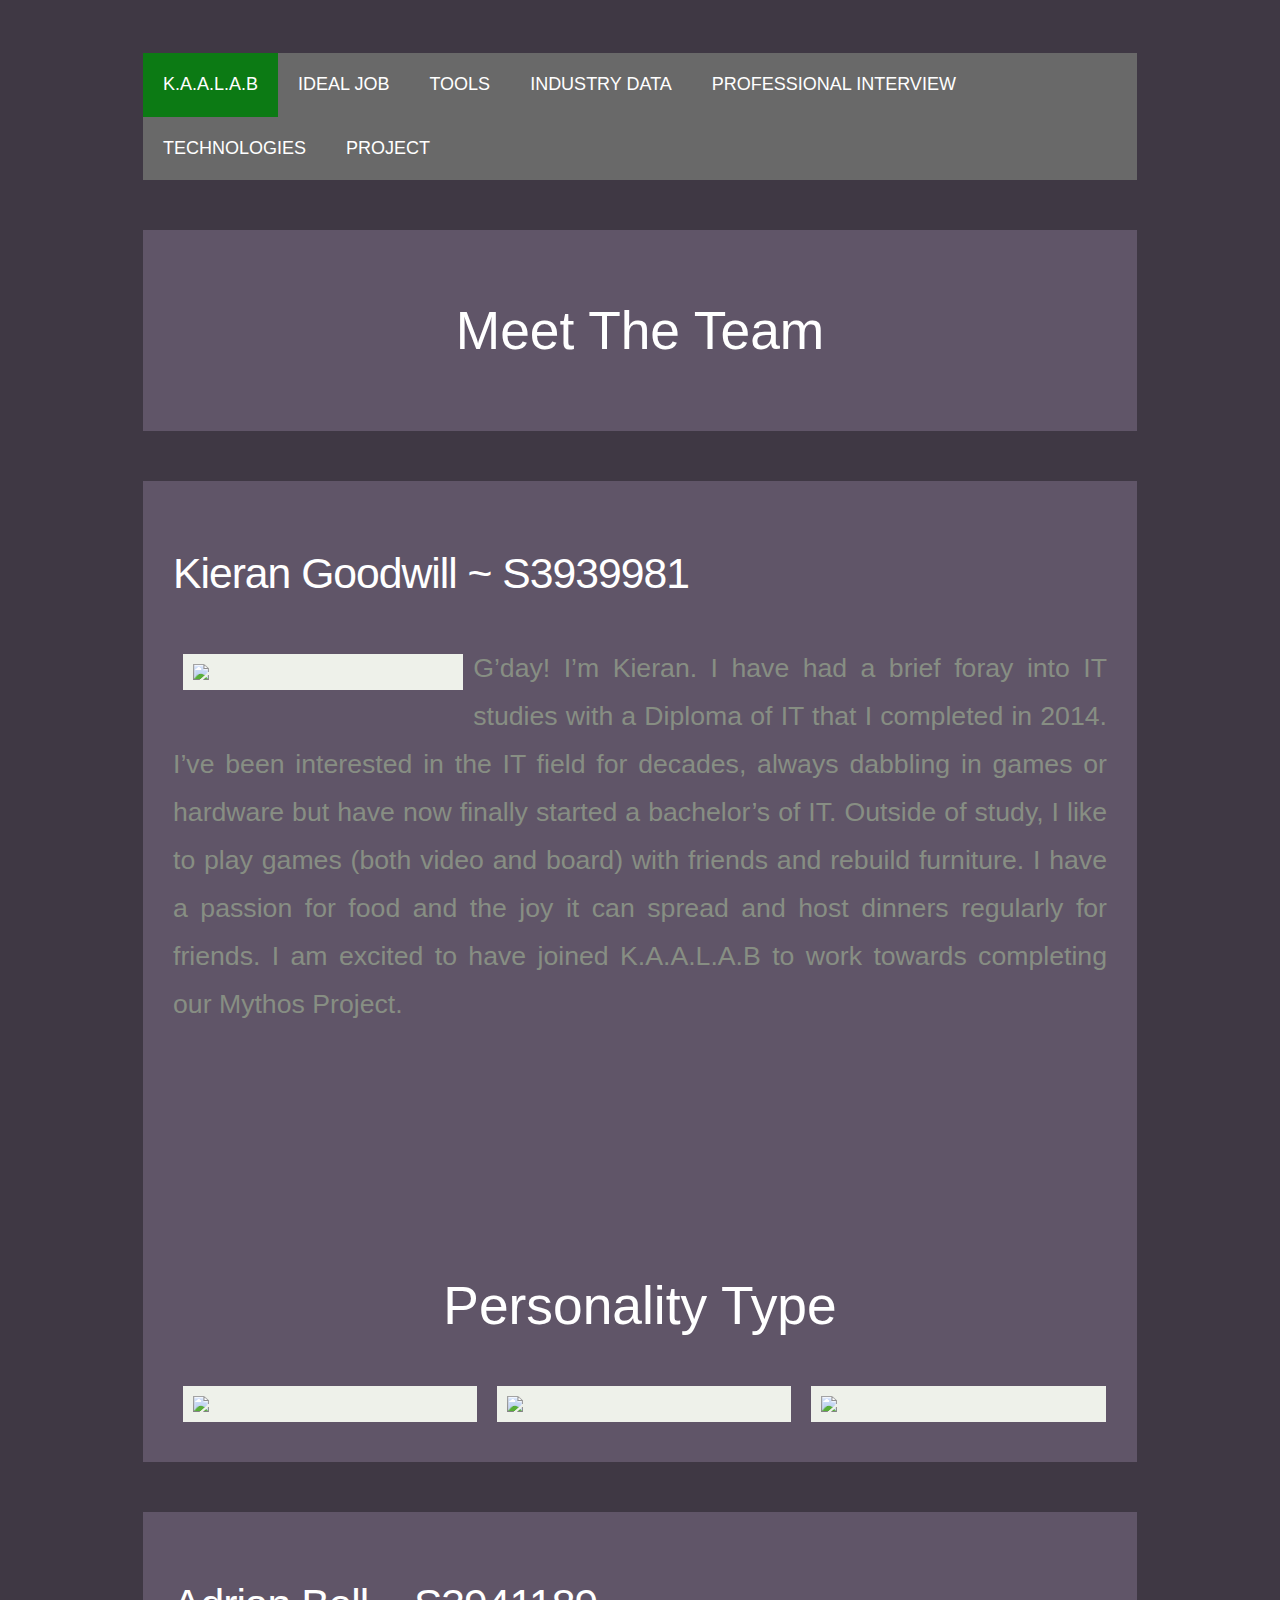
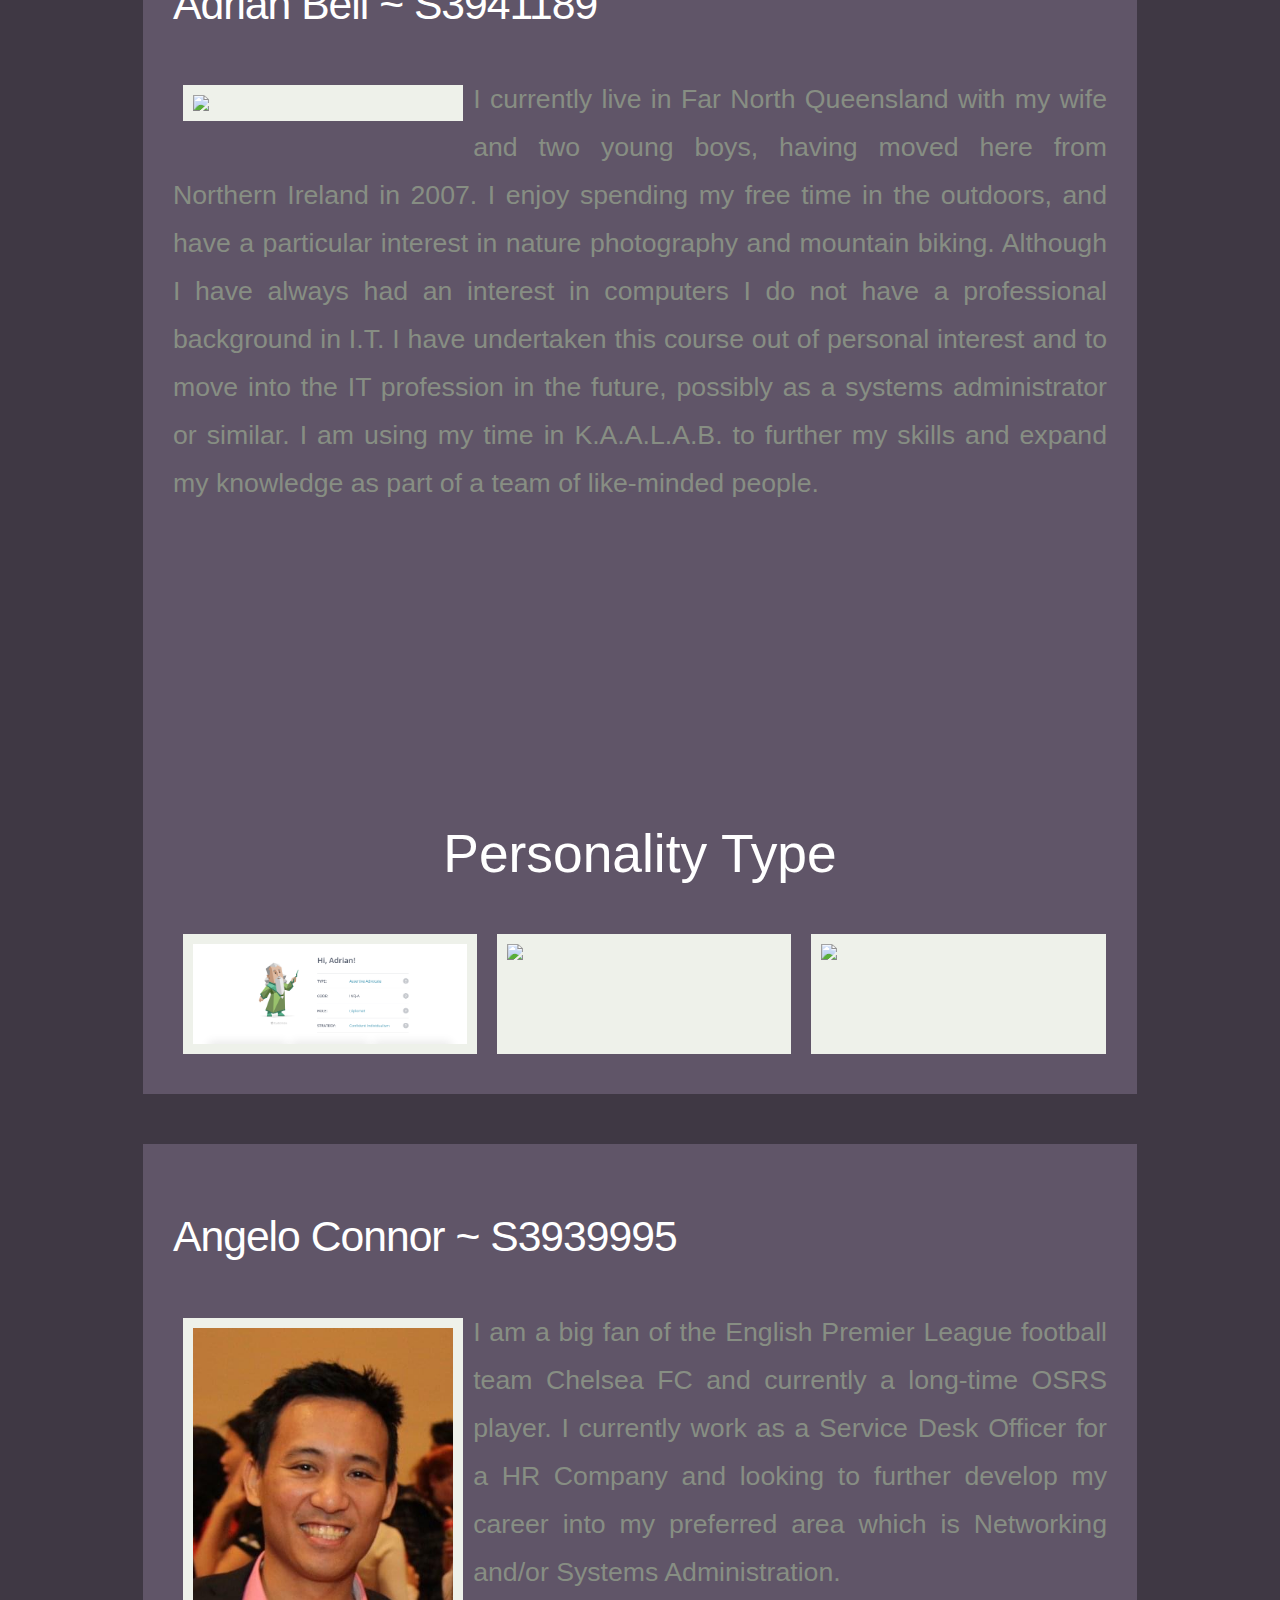
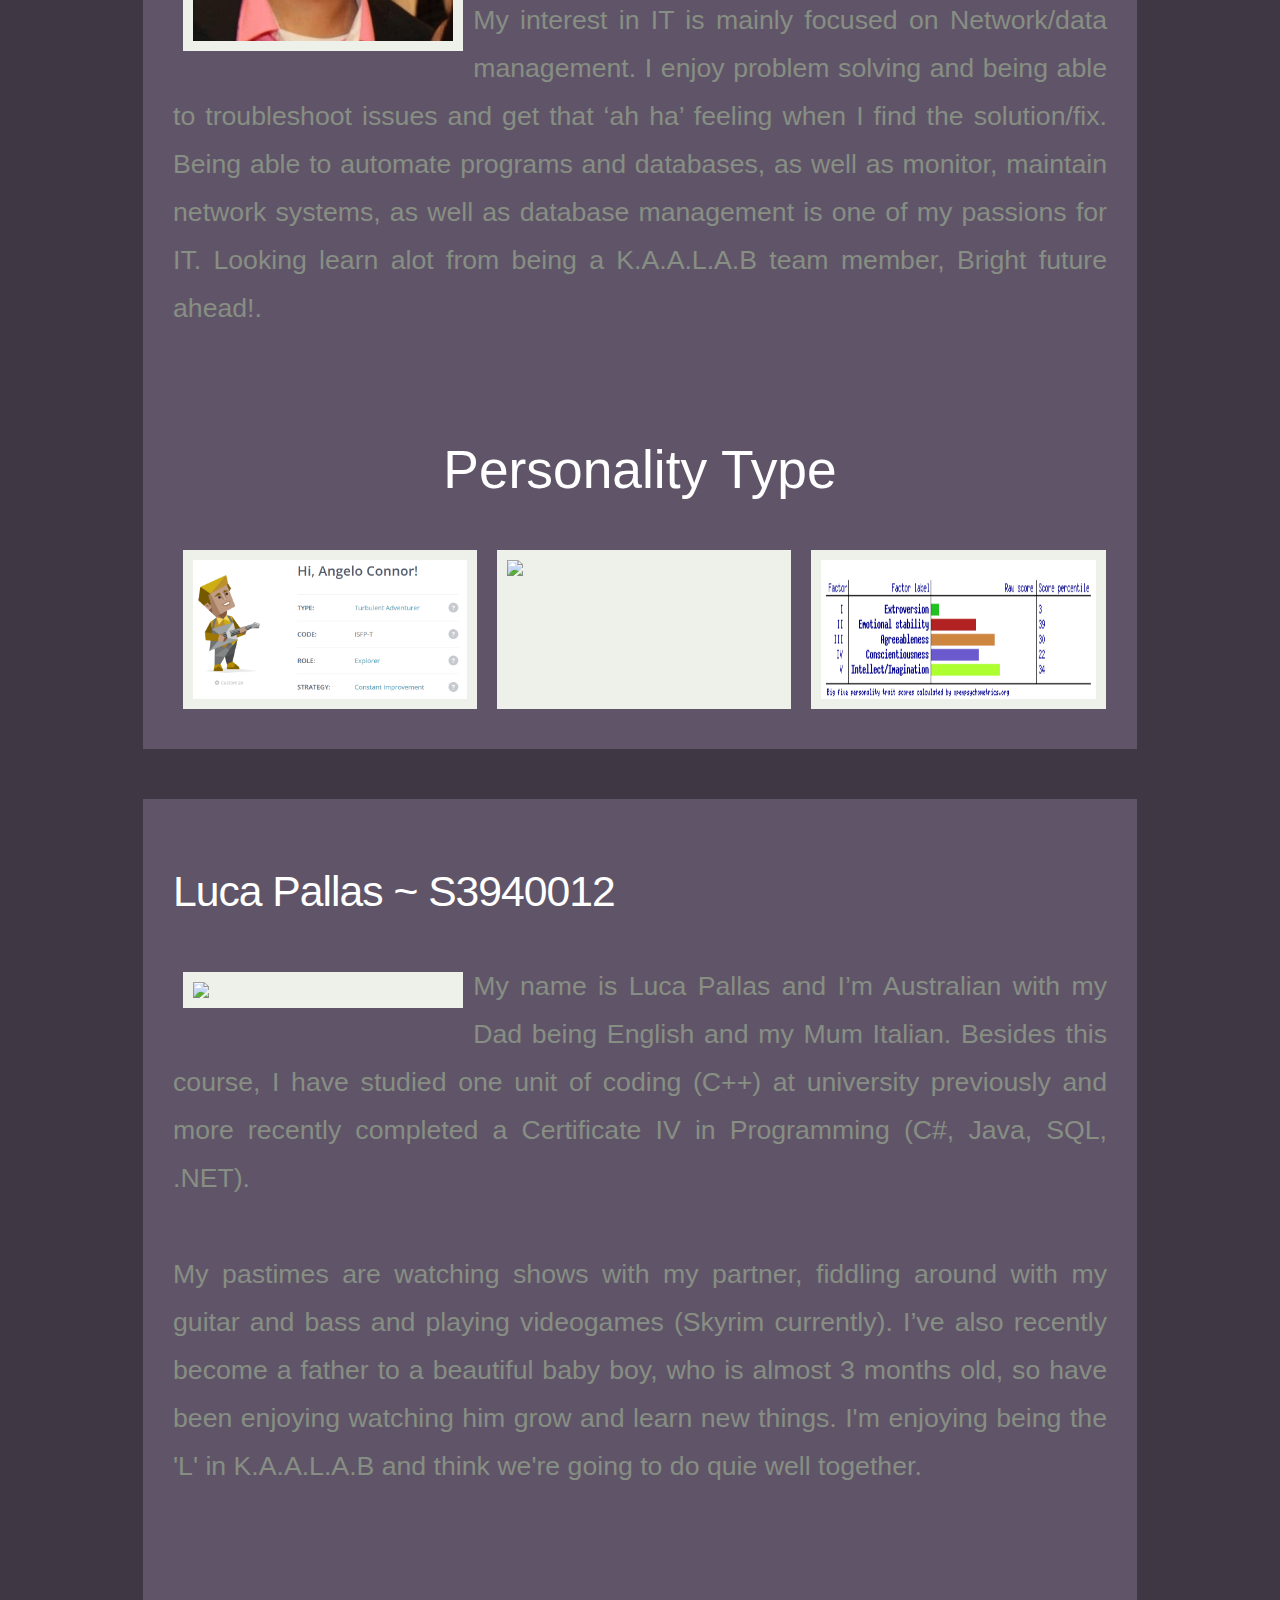
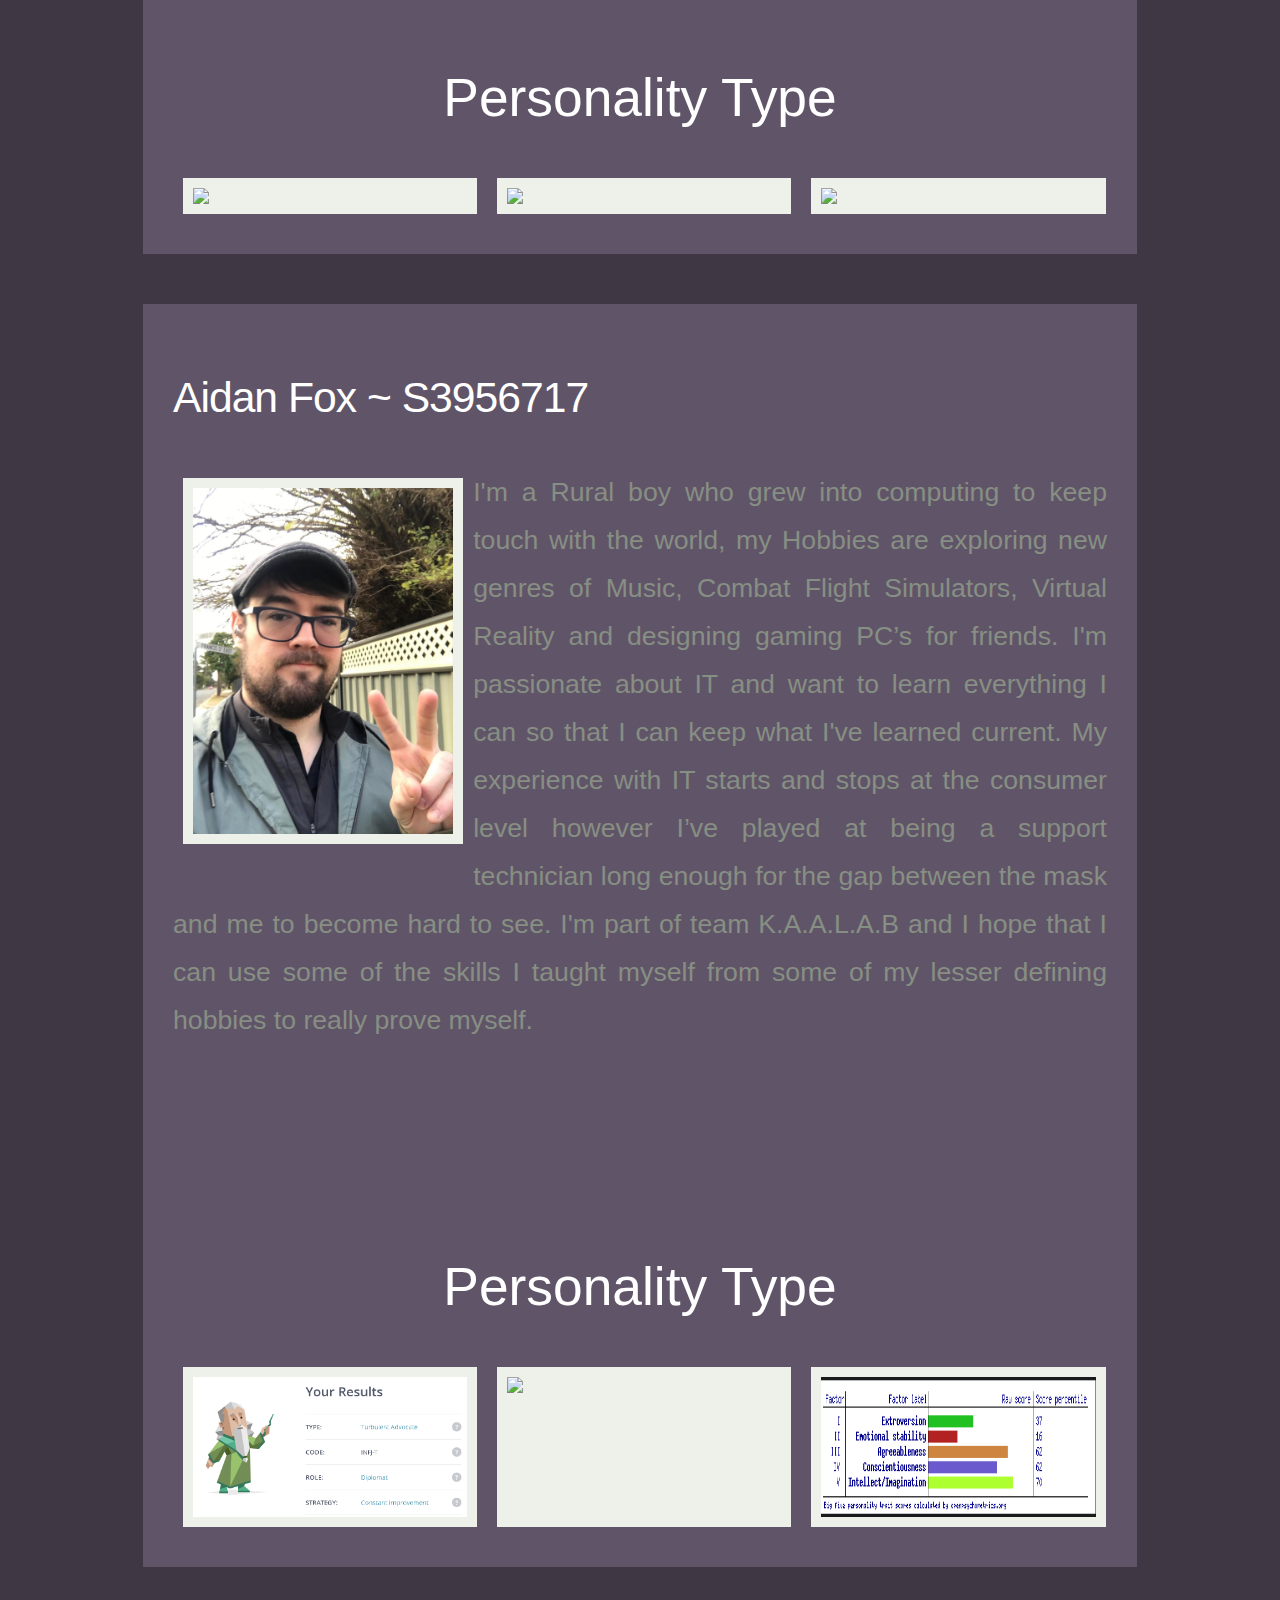
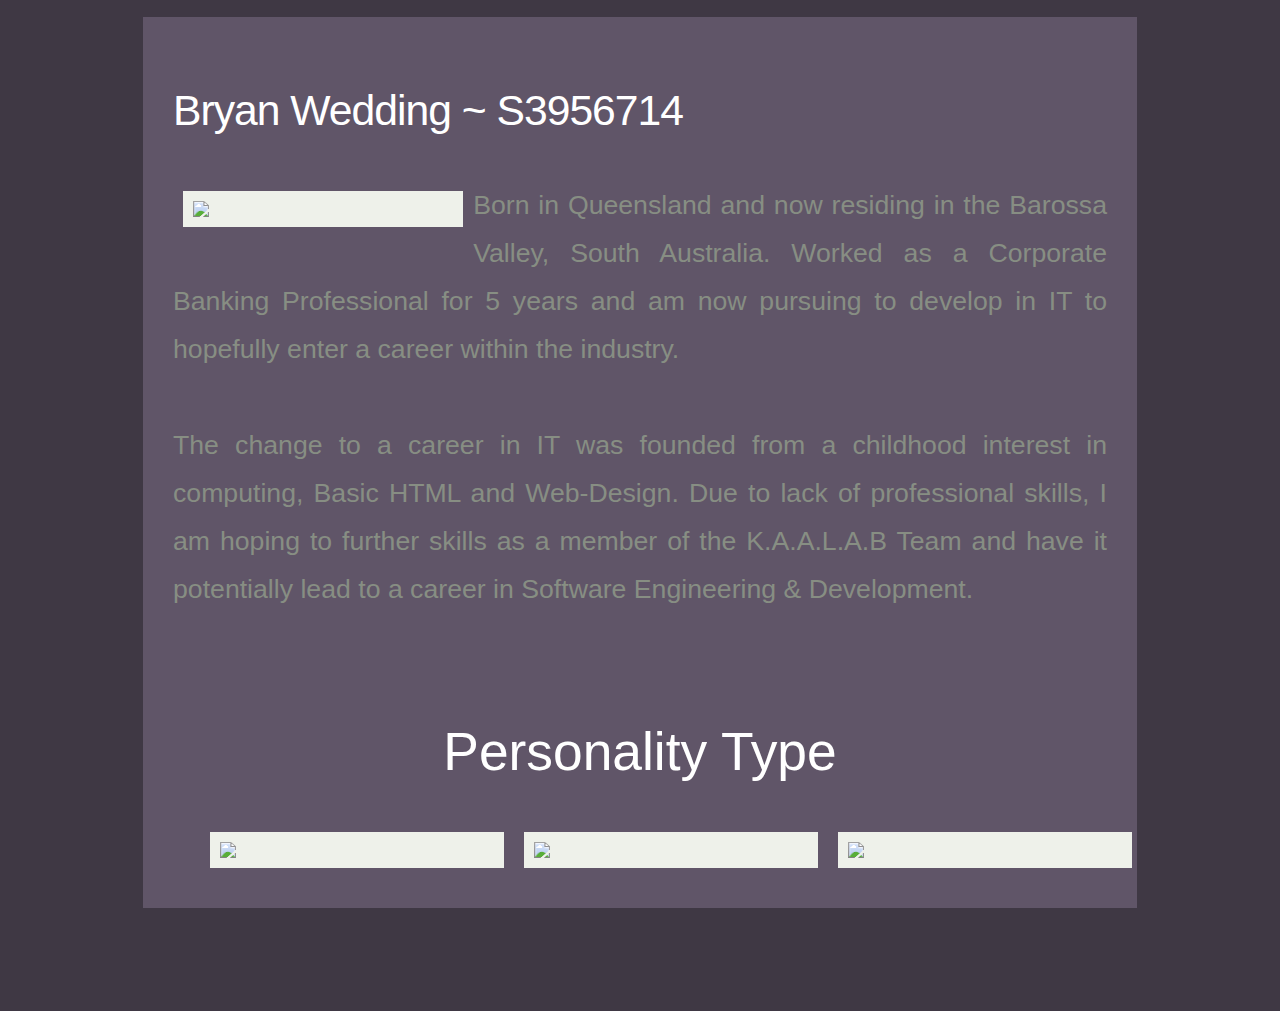
==== index.html @ 5cfe426a "Merge branch 'main' of https://github.com/S3939981/Assignment2" ====
<!doctype html>

<html lang="en">
<head>
  <meta name="viewport" content="width=device-width, initial-scale=1">
  <meta charset="utf-8">

  <title>K.A.A.L.A.B</title>

  <script src="assets/css/navscript.js"></script>

  <link rel="stylesheet" href="assets/css/styles.css">
  <link rel="stylesheet" href="https://cdnjs.cloudflare.com/ajax/libs/font-awesome/4.7.0/css/font-awesome.min.css">

</head>

<body>

  <div class="navBar" id="topNavBar">
    <a class="active" href="index.html">K.A.A.L.A.B</a>
    <a href="ideal.html">IDEAL JOB</a>
    <a href="tools.html">TOOLS</a>
    <a href="industry.html">INDUSTRY DATA</a>
    <a href="interview.html">PROFESSIONAL INTERVIEW</a>
    <a href="technologies.html">TECHNOLOGIES</a>
    <a href="project.html">PROJECT</a>
    <a href="javascript:void(0);" class="icon" onclick="reduceMenu()">
      <i class="fa fa-bars"></i>
    </a>
  </div>
<div>
<article style="margin-bottom:50px; margin-top:50px">
<h1>Meet The Team</h1>
</article>
</div>

<div>
<article>
<h2>Kieran Goodwill ~ S3939981</h2>
<img src="assets\images\KGoodwill.jpg">
<p>
G’day! I’m Kieran. I have had a brief foray into IT studies with a Diploma of IT that I completed in 2014. I’ve been interested in the IT field for decades, always dabbling in games or hardware but have now finally started a bachelor’s of IT. Outside of study, I like to play games (both video and board) with friends and rebuild furniture. I have a passion for food and the joy it can spread and host dinners regularly for friends. I am excited to have joined K.A.A.L.A.B to work towards completing our Mythos Project.
</p>
<br>
<br>
<br>
<br>
<br>
<div>
<h1>Personality Type</h1>

<div class="image_display">
<img src="assets\images\kieran_myer_briggs.png">
<img src="assets\images\kieran_learning_style.png">
<img src="assets\images\kieran_big_5.png">
</div>
<div>
</article>

<article>
  <div>
<h2>Adrian Bell ~ S3941189</h2>
<img src="assets/images/adrian.jpg">
<p>
  I currently live in Far North Queensland with my wife and two young boys, having moved here from Northern Ireland in 2007.  I enjoy spending my free time in the outdoors, and have a particular interest in nature photography and mountain biking.  Although I have always had an interest in computers I do not have a professional background in I.T.  I have undertaken this course out of personal interest and to move into the IT profession in the future, possibly as a systems administrator or similar.  I am using my time in K.A.A.L.A.B. to further my skills and expand my knowledge as part of a team of like-minded people.
</p>
</div>
<br>
<br>
<br>
<br>
<br>
<br>
<br>
<h1>Personality Type</h1>
<div class="image_display">
<img src="assets/images/adrianmyersbriggs.png">
<img src="assets\images\adrian_learning_style.png">
<img src="assets\images\adrian_big_5.png">
</div>

<! All three test results give a consistent summary of my strengths within a team.  I am hard-working, responsible and goal oriented.  I feel that this will be an asset to the team, as I can take ownership of tasks and be relied upon to do my best and follow through on what I have committed to.  I am confident in my abilities and willing to give things a go.  I learn best when I am doing something, so I can think on my feet and learn new skills as I work towards completing tasks.
>
</article>

<div>
<article>
  <h2>Angelo Connor ~ S3939995</h2>
  <img src="assets\images\AC Pic.png">
  <p>
    I am a big fan of the English Premier League football team Chelsea FC and currently a long-time OSRS player. I currently work as a Service Desk Officer for a HR Company and looking to further develop my career into my preferred area which is Networking and/or Systems Administration.<br>My interest in IT is mainly focused on Network/data management. I enjoy problem solving and being able to troubleshoot issues and get that ‘ah ha’ feeling when I find the solution/fix.
    Being able to automate programs and databases, as well as monitor, maintain network systems, as well as database management is one of my passions for IT. Looking learn alot from being a K.A.A.L.A.B team member, Bright future ahead!.
</p>
<br>
  <h1>Personality Type</h1>

<div class="image_display">
<img src="assets\images\ACExplorer.png">
<img src="assets\images\industry\Learning Style.png">
<img src="assets\images\OSPPAC.png">
</div>
</div>
</article>


  <div>
  <article>
  <h2>Luca Pallas ~ S3940012</h2>
  <img src="assets\images\luca_pallas.png">
  <p>
    My name is Luca Pallas and I’m Australian with my Dad being English and my Mum Italian. Besides this course, I have studied one unit of coding (C++) at university previously and more recently completed a Certificate IV in Programming (C#, Java, SQL, .NET).<br><br> My pastimes are watching shows with my partner, fiddling around with my guitar and bass and playing videogames (Skyrim currently). I’ve also recently become a father to a beautiful baby boy, who is almost 3 months old, so have been enjoying watching him grow and learn new things. I'm enjoying being the 'L' in K.A.A.L.A.B and think we're going to do quie well together.
  </p>
  <br>
  <br>
  <br>
  <h1>Personality Type</h1>

<div class="image_display">
<img src="assets\images\luca_myer_briggs.png">
<img src="assets\images\luca_learning_style.png">
<img src="assets\images\luca_big_5.png">
<div>

</article>
  <article>

  <h2>Aidan Fox ~ S3956717</h2>
  <img id=img src="assets/images/aidan.jpg">
  <p>
    I'm a Rural boy who grew into computing to keep touch with the world, my Hobbies are exploring new genres of Music, Combat Flight Simulators, Virtual Reality and designing gaming PC’s for friends. I'm passionate about IT and want to learn everything I can so that I can keep what I've learned current. My experience with IT starts and stops at the consumer level however I’ve played at being a support technician long enough for the gap between the mask and me to become hard to see. I'm part of team K.A.A.L.A.B and I hope that I can use some of the skills I taught myself from some of my lesser defining hobbies to really prove myself.
  </p>
  <br>
  <br>
  <br>
  <br>
  <h1>Personality Type</h1>
    <div class="image_display">
    <img src="assets/images/aidanAdvocate.png">
    <img src="assets/images/aidan_learning_style.png">
    <img src="assets/images/aidanBig5.png">
    </div>
</article>

<article>
<h2>Bryan Wedding ~ S3956714</h2>
<img src="assets/images/bryan1.jpg">
<p>
  Born in Queensland and now residing in the Barossa Valley, South Australia. Worked as a Corporate Banking Professional for 5 years and am now pursuing to develop in IT to hopefully enter a career within the industry.<br><br>

  The change to a career in IT was founded from a childhood interest in computing, Basic HTML and Web-Design. Due to lack of professional skills, I am hoping to further skills as a member of the K.A.A.L.A.B Team and have it potentially lead to a career in Software Engineering & Development.
</p>
  <br>
  <h1>Personality Type</h1>
<div class="image_display"> 
  <img src="assets/images/bryanmyers.jpg">
  <img src="assets/images/bryanlearningstyle.jpg">
  <img src="assets/images/bryan_big_5.png">
</div>
</article>

</article>
</div>
</body>
</html>
---- assets/css/styles.css ----
html, body, div, h1, h2, h3, p, {

	font-size: 100%;
	width: 200px;
	font: inherit;
}

body {
	margin-top: 3%;
	margin-bottom: 3%;
	margin-right: 10%;
	margin-left: 10%;
	padding: 15px;
	line-height: 1.3;
}

body {
text-size-adjust: none;
}

html {
		box-sizing: border-box;
	}

	*, *:before, *:after {
		box-sizing: inherit;
	}

body {
		font-size: 20pt;
		font-family: sans-serif;
		background-color: #3f3844;
		font-family: 'Ubuntu Condensed', sans-serif;
		color: #878e83;
	}

h1, h2, h3, h4 {
		color: #FFFF;
		font-weight: normal;
	}

h1 {
		font-size: 2em;
		text-align: center;
	}

h2 {
		font-size: 1.6em;
		letter-spacing: -1px;
		margin-bottom: 1em;
		align: right;
	}

p {
		margin-bottom: 1.25em;
		line-height: 1.8em;
		text-align: justify;
	}

article {
	  float: center;
	  padding: 30px;
	  width: 100%;
	  background-color: #605568;
		margin-bottom:50px;
	}

aside {
	float: right;

	width: 40%;
	background-color: #696969;
	margin-bottom:50px;
	margin-right:50px;
}

div.image_display {
	        display: flex;
					align-content: left;
	        flex-flow: row;
					width: 105%;
					height: auto;
	    }

div.image_display_wide {
		        display: flex;
						align-content: center;
		        flex-flow: row;
						height: auto;
				    }

div.industry_align {
				        display: flex;
								align-content: center;
				        flex-flow: row;
								height: auto;
				    }
.clear{
		clear:both;
	}

.wide_table{
	width:100%
}

img {
	  float: left;
	  width: 30%;
		height: auto;
	  background: #eef1ea;
	  padding: 10px;
		margin:10px;
	}

	table {
		  float: left;
			width:40%;
		  background: #eef1ea;
		  padding: 10px;
			margin:10px;
			border:10px solid #ddd;
			caption-side:bottom;
		}

table, th, td {
	border-bottom:1px solid black;
	border-collapse:collapse;
	table-layout: fixed;
	text-align:center;
	table-layout:fixed;
	font-size:70%;
	color:black;
	overflow-x:hidden;
	}



	th{
	background-color:#0C7A14;
	padding:15px
	}

tr:hover {
	background-color: #878e83;
	}

	tr:nth-child(odd){
			background-color:#ddd;
	}

	td{
		padding:10px;
	}

/*Navigation Bar*/

	.navBar {
	  overflow: hidden;
	  background-color: #696969;
	}

	.navBar a {
	  float: left;
	  display: block;
	  color: #FFFFFF;
	  text-align: center;
	  padding: 20px;
	  text-decoration: none;
	  font-size: 18px;
	}

	.navBar a:hover {
	  background-color: #1CA8C7;
	  color: black;
	}

	.navBar a.active {
	  background-color: #0C7A14;
	  color: white;
	}

	.navBar .icon {
	  display: none;
	}

	@media screen and (max-width: 600px) {
	  .navBar a:not(:first-child) {display: none;}
	  .navBar a.icon {
	    float: right;
	    display: block;
	  }
	}

	@media screen and (max-width: 600px) {
	  .navBar.responsive {position: relative;}
	  .navBar.responsive .icon {
	    position: absolute;
	    right: 0;
	    top: 0;
	  }
	  .navBar.responsive a {
	    float: none;
	    display: block;
	    text-align: left;
	  }
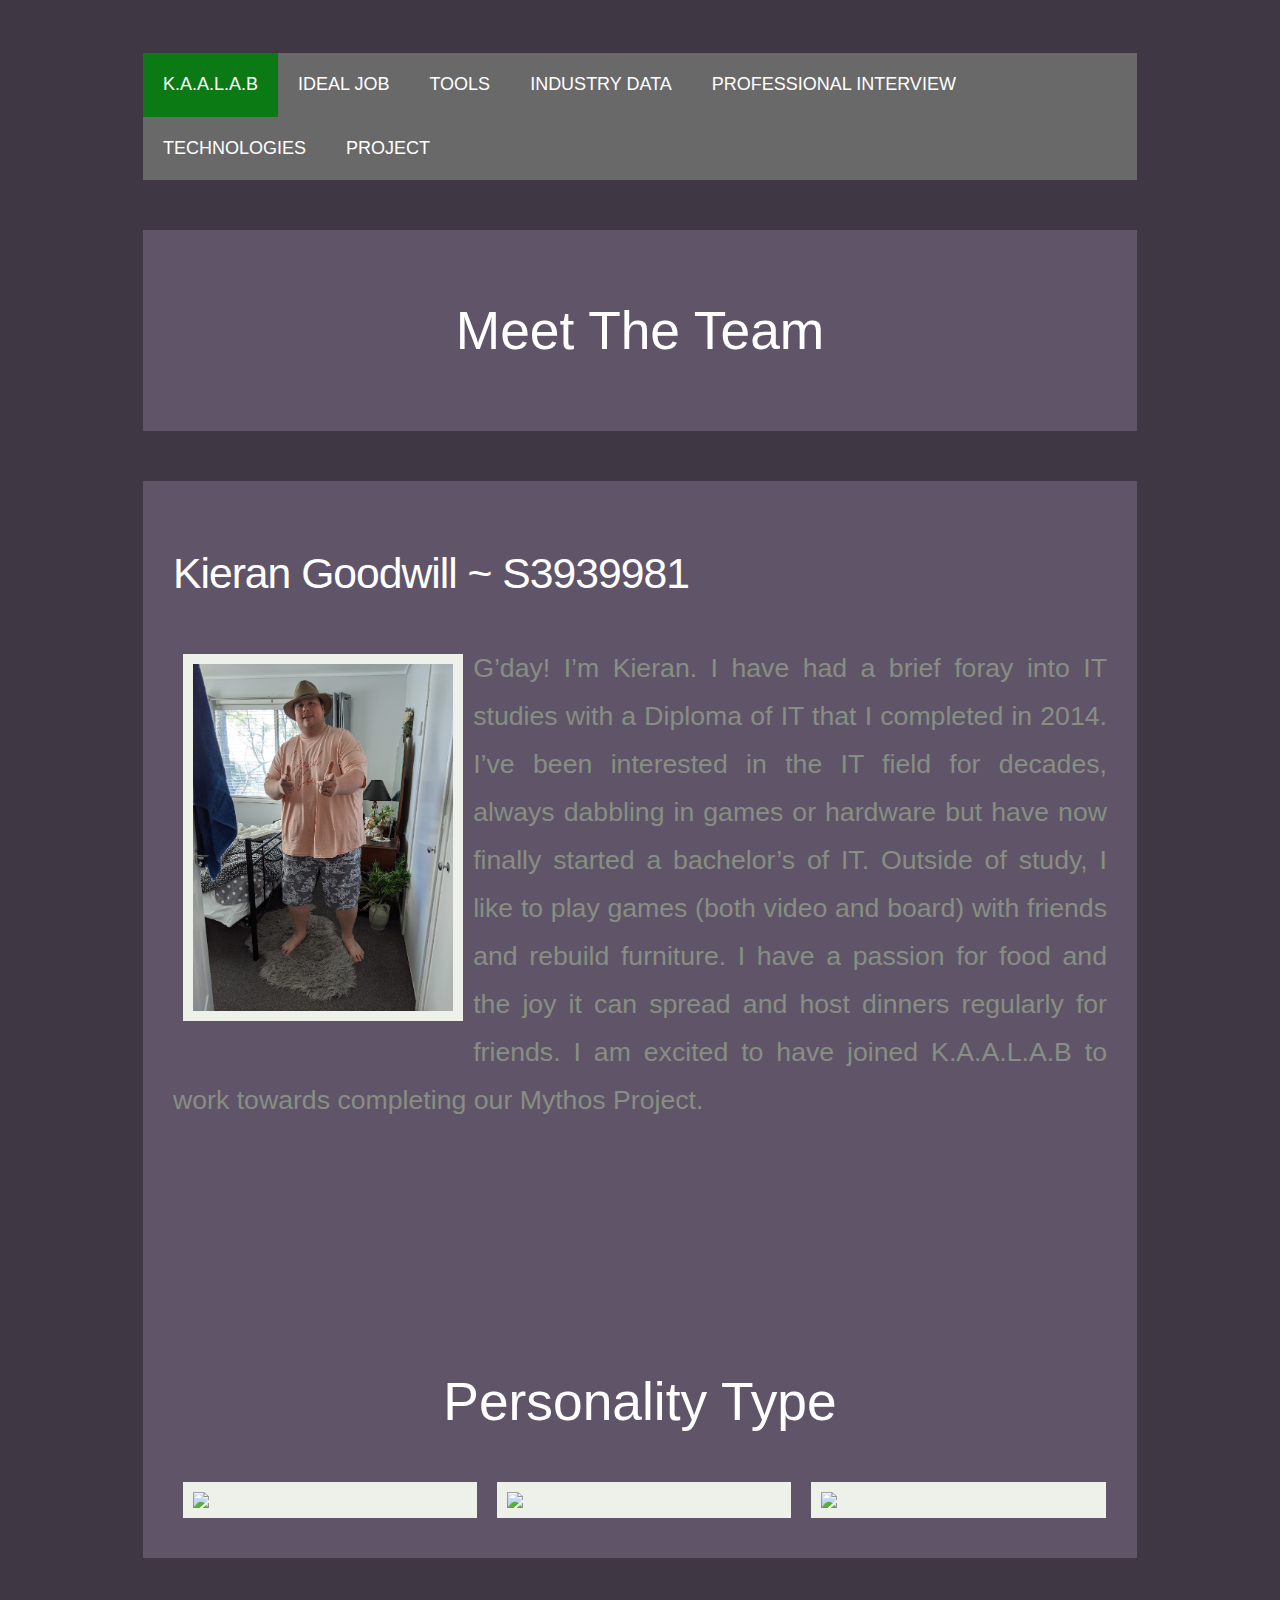
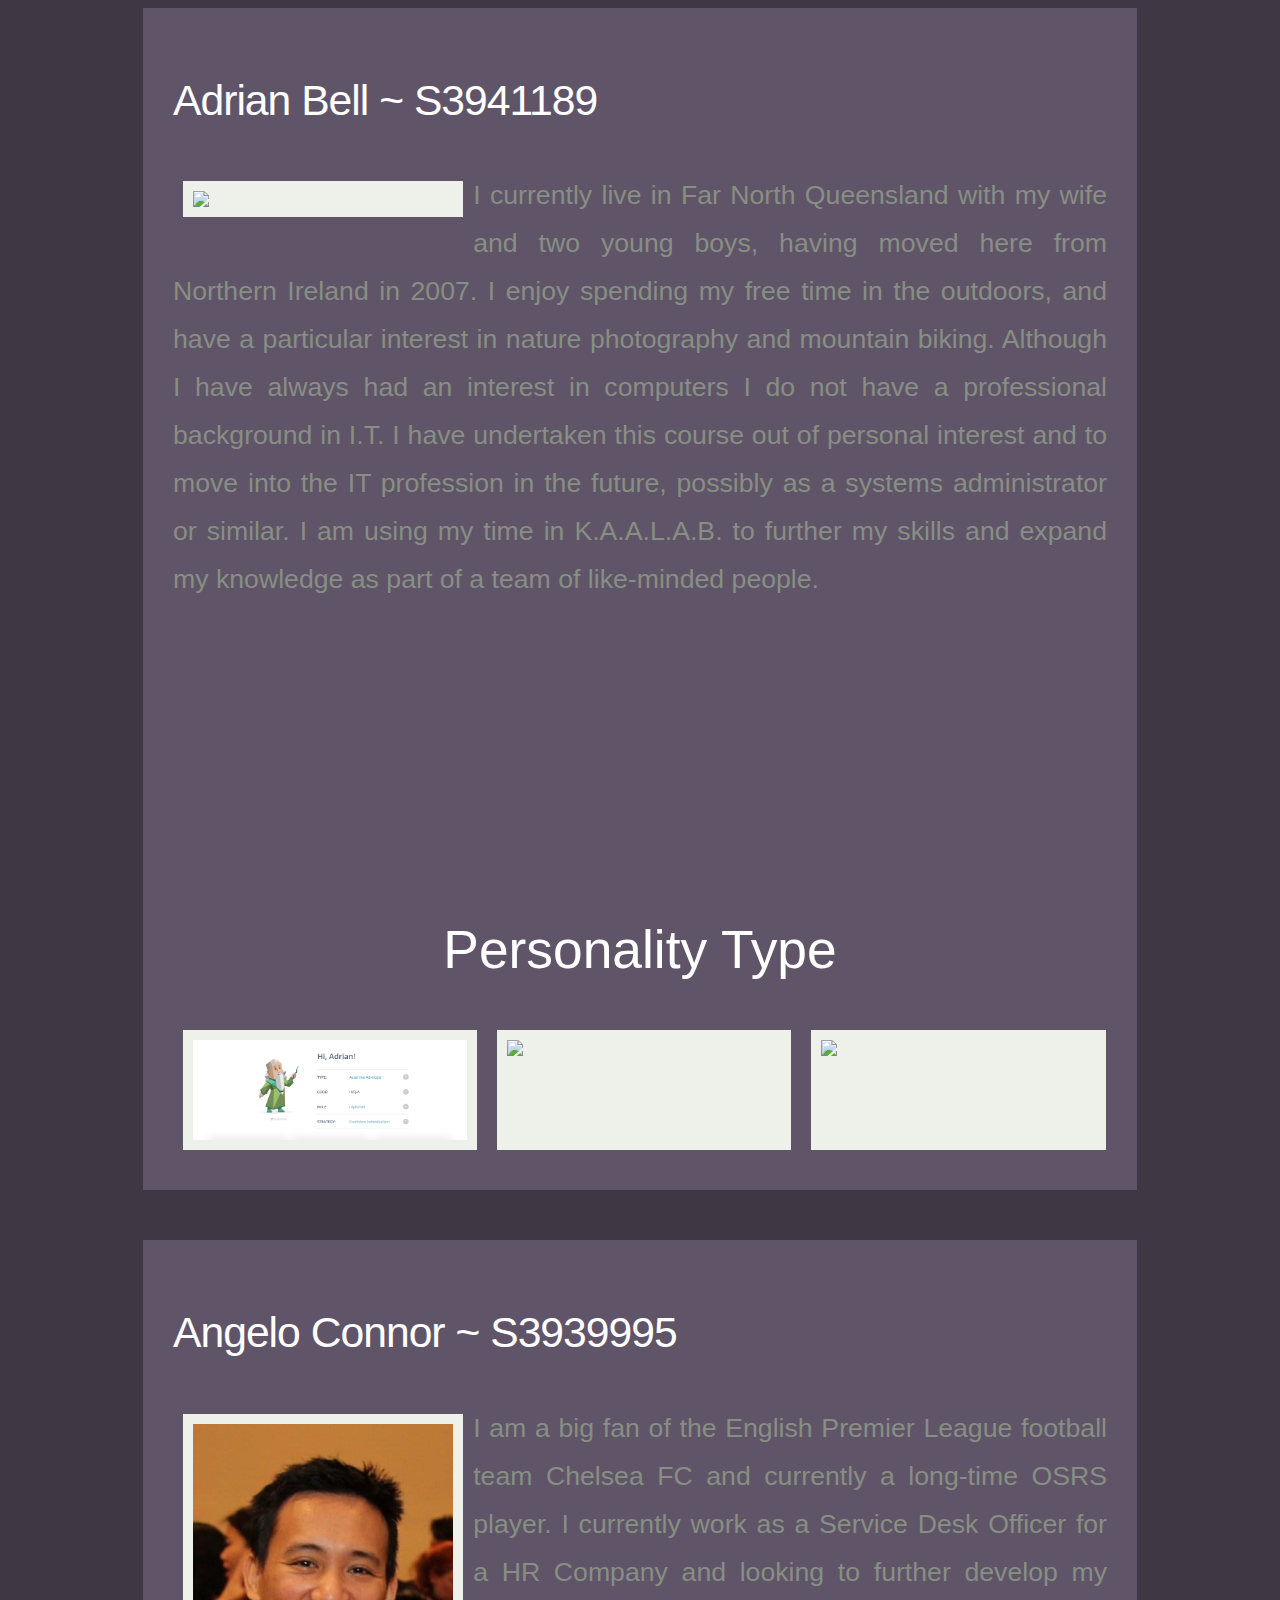
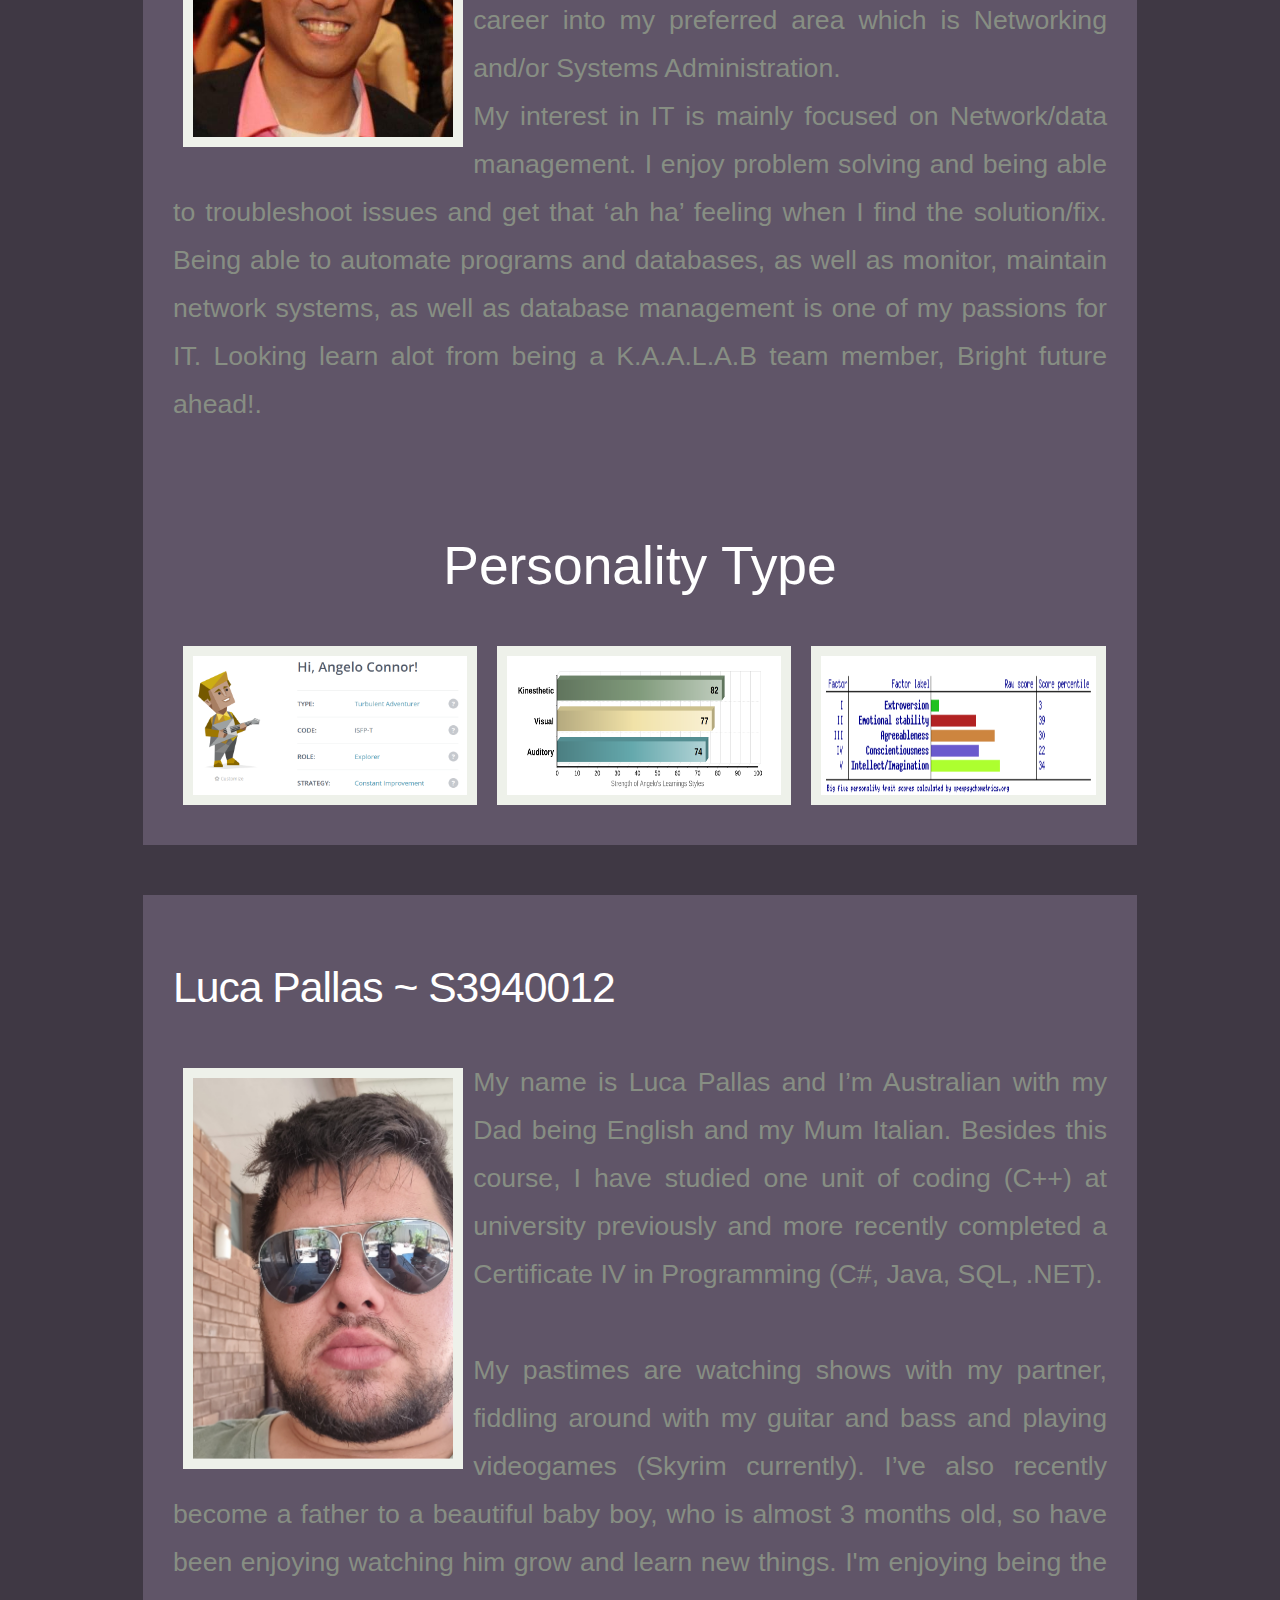
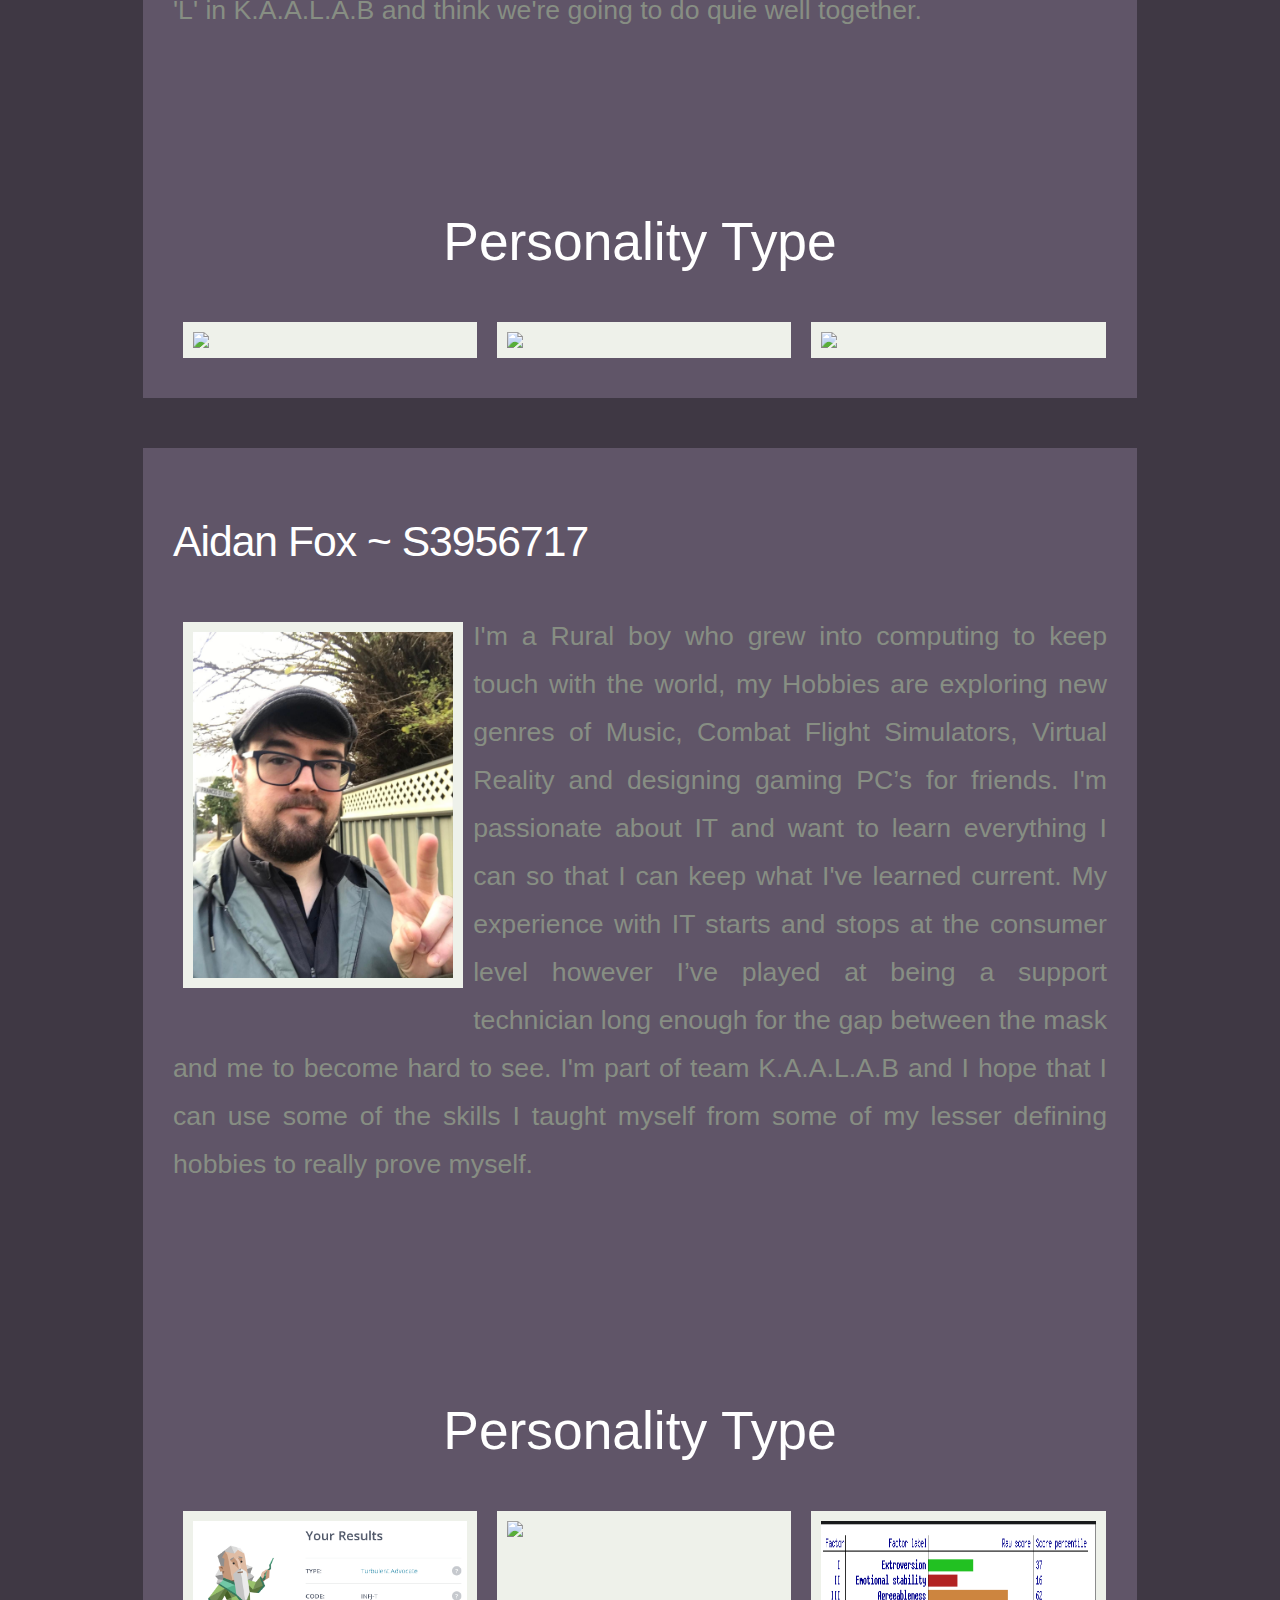
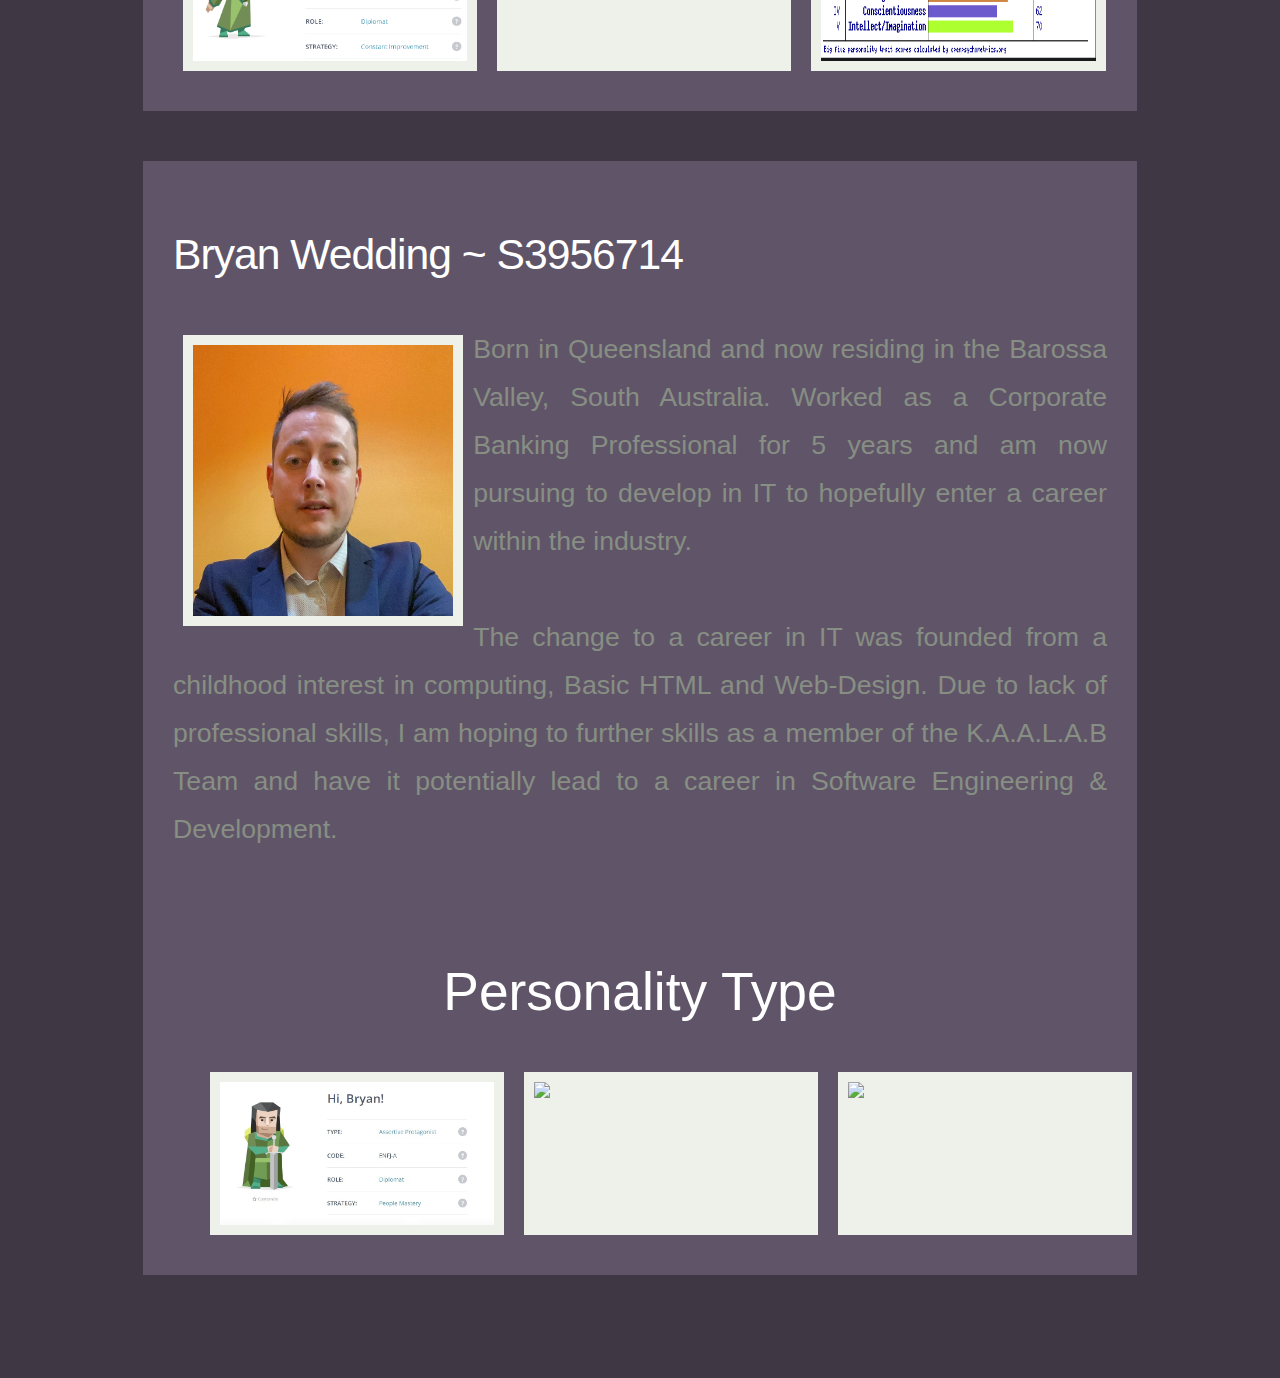
==== commit 919e2ede: "tweaks" ====
--- a/index.html
+++ b/index.html
@@ -37,7 +37,7 @@
 <div>
 <article>
 <h2>Kieran Goodwill ~ S3939981</h2>
-<img src="assets\images\KGoodwill.jpg">
+<img src="assets\images\kieran.jpg">
 <p>
 G’day! I’m Kieran. I have had a brief foray into IT studies with a Diploma of IT that I completed in 2014. I’ve been interested in the IT field for decades, always dabbling in games or hardware but have now finally started a bachelor’s of IT. Outside of study, I like to play games (both video and board) with friends and rebuild furniture. I have a passion for food and the joy it can spread and host dinners regularly for friends. I am excited to have joined K.A.A.L.A.B to work towards completing our Mythos Project.
 </p>
@@ -60,7 +60,7 @@
 <article>
   <div>
 <h2>Adrian Bell ~ S3941189</h2>
-<img src="assets/images/adrian.jpg">
+<img src="assets\images\adrian.jpg">
 <p>
   I currently live in Far North Queensland with my wife and two young boys, having moved here from Northern Ireland in 2007.  I enjoy spending my free time in the outdoors, and have a particular interest in nature photography and mountain biking.  Although I have always had an interest in computers I do not have a professional background in I.T.  I have undertaken this course out of personal interest and to move into the IT profession in the future, possibly as a systems administrator or similar.  I am using my time in K.A.A.L.A.B. to further my skills and expand my knowledge as part of a team of like-minded people.
 </p>
@@ -74,7 +74,7 @@
 <br>
 <h1>Personality Type</h1>
 <div class="image_display">
-<img src="assets/images/adrianmyersbriggs.png">
+<img src="assets\images\adrian_myer_briggs.png">
 <img src="assets\images\adrian_learning_style.png">
 <img src="assets\images\adrian_big_5.png">
 </div>
@@ -86,7 +86,7 @@
 <div>
 <article>
   <h2>Angelo Connor ~ S3939995</h2>
-  <img src="assets\images\AC Pic.png">
+  <img src="assets\images\angelo.png">
   <p>
     I am a big fan of the English Premier League football team Chelsea FC and currently a long-time OSRS player. I currently work as a Service Desk Officer for a HR Company and looking to further develop my career into my preferred area which is Networking and/or Systems Administration.<br>My interest in IT is mainly focused on Network/data management. I enjoy problem solving and being able to troubleshoot issues and get that ‘ah ha’ feeling when I find the solution/fix.
     Being able to automate programs and databases, as well as monitor, maintain network systems, as well as database management is one of my passions for IT. Looking learn alot from being a K.A.A.L.A.B team member, Bright future ahead!.
@@ -95,9 +95,9 @@
   <h1>Personality Type</h1>
 
 <div class="image_display">
-<img src="assets\images\ACExplorer.png">
-<img src="assets\images\industry\Learning Style.png">
-<img src="assets\images\OSPPAC.png">
+<img src="assets\images\angelo_myer_briggs.png">
+<img src="assets\images\angelo_learning_style.png">
+<img src="assets\images\angelo_big_5.png">
 </div>
 </div>
 </article>
@@ -106,7 +106,7 @@
   <div>
   <article>
   <h2>Luca Pallas ~ S3940012</h2>
-  <img src="assets\images\luca_pallas.png">
+  <img src="assets\images\luca.png">
   <p>
     My name is Luca Pallas and I’m Australian with my Dad being English and my Mum Italian. Besides this course, I have studied one unit of coding (C++) at university previously and more recently completed a Certificate IV in Programming (C#, Java, SQL, .NET).<br><br> My pastimes are watching shows with my partner, fiddling around with my guitar and bass and playing videogames (Skyrim currently). I’ve also recently become a father to a beautiful baby boy, who is almost 3 months old, so have been enjoying watching him grow and learn new things. I'm enjoying being the 'L' in K.A.A.L.A.B and think we're going to do quie well together.
   </p>
@@ -125,7 +125,7 @@
   <article>
 
   <h2>Aidan Fox ~ S3956717</h2>
-  <img id=img src="assets/images/aidan.jpg">
+  <img id=img src="assets\images\aidan.jpg">
   <p>
     I'm a Rural boy who grew into computing to keep touch with the world, my Hobbies are exploring new genres of Music, Combat Flight Simulators, Virtual Reality and designing gaming PC’s for friends. I'm passionate about IT and want to learn everything I can so that I can keep what I've learned current. My experience with IT starts and stops at the consumer level however I’ve played at being a support technician long enough for the gap between the mask and me to become hard to see. I'm part of team K.A.A.L.A.B and I hope that I can use some of the skills I taught myself from some of my lesser defining hobbies to really prove myself.
   </p>
@@ -135,15 +135,15 @@
   <br>
   <h1>Personality Type</h1>
     <div class="image_display">
-    <img src="assets/images/aidanAdvocate.png">
-    <img src="assets/images/aidan_learning_style.png">
-    <img src="assets/images/aidanBig5.png">
+    <img src="assets\images\aidan_myer_briggs.png">
+    <img src="assets\images\aidan_learning_style.png">
+    <img src="assets\images\aidan_big_5.png">
     </div>
 </article>
 
 <article>
 <h2>Bryan Wedding ~ S3956714</h2>
-<img src="assets/images/bryan1.jpg">
+<img src="assets\images\bryan.jpg">
 <p>
   Born in Queensland and now residing in the Barossa Valley, South Australia. Worked as a Corporate Banking Professional for 5 years and am now pursuing to develop in IT to hopefully enter a career within the industry.<br><br>
 
@@ -152,9 +152,9 @@
   <br>
   <h1>Personality Type</h1>
 <div class="image_display"> 
-  <img src="assets/images/bryanmyers.jpg">
-  <img src="assets/images/bryanlearningstyle.jpg">
-  <img src="assets/images/bryan_big_5.png">
+  <img src="assets\images\bryan_myer_briggs.jpg">
+  <img src="assets\images\bryan_learning_style.png">
+  <img src="assets\images\bryan_big_5.png">
 </div>
 </article>
 
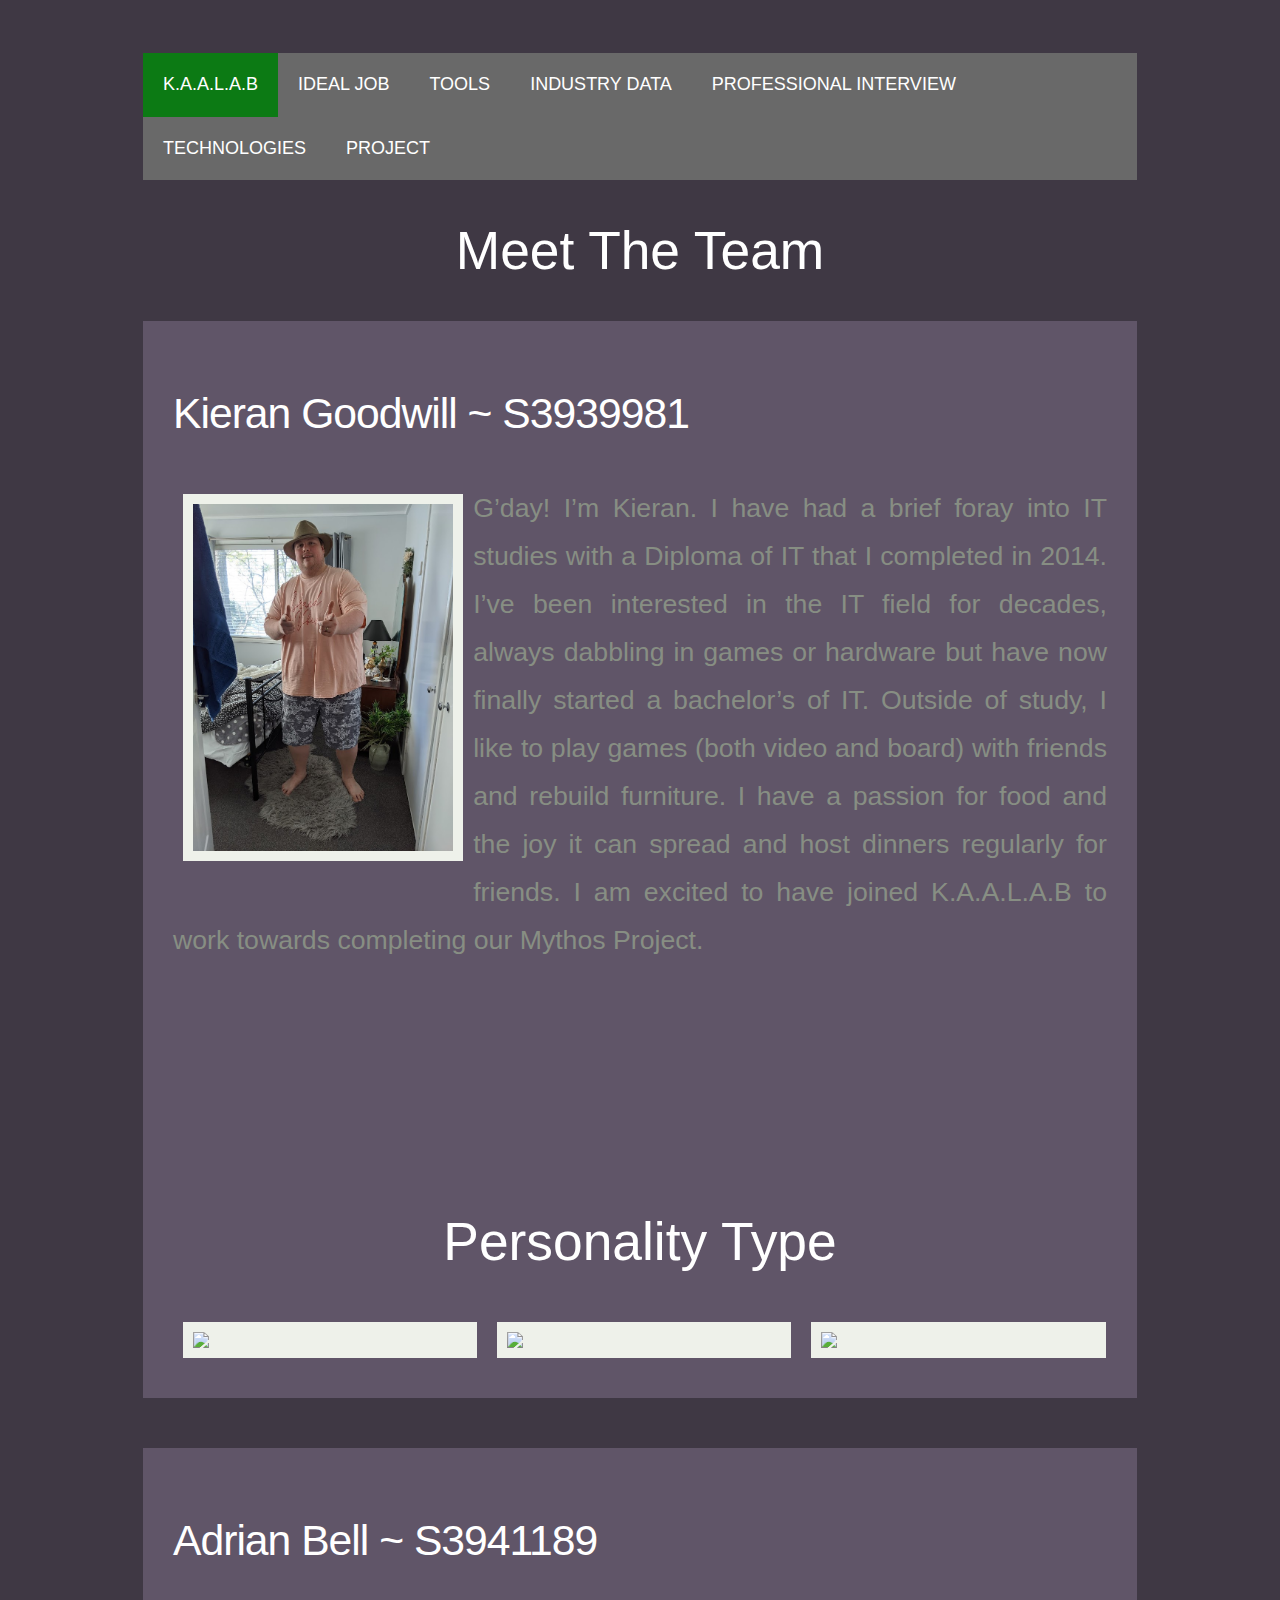
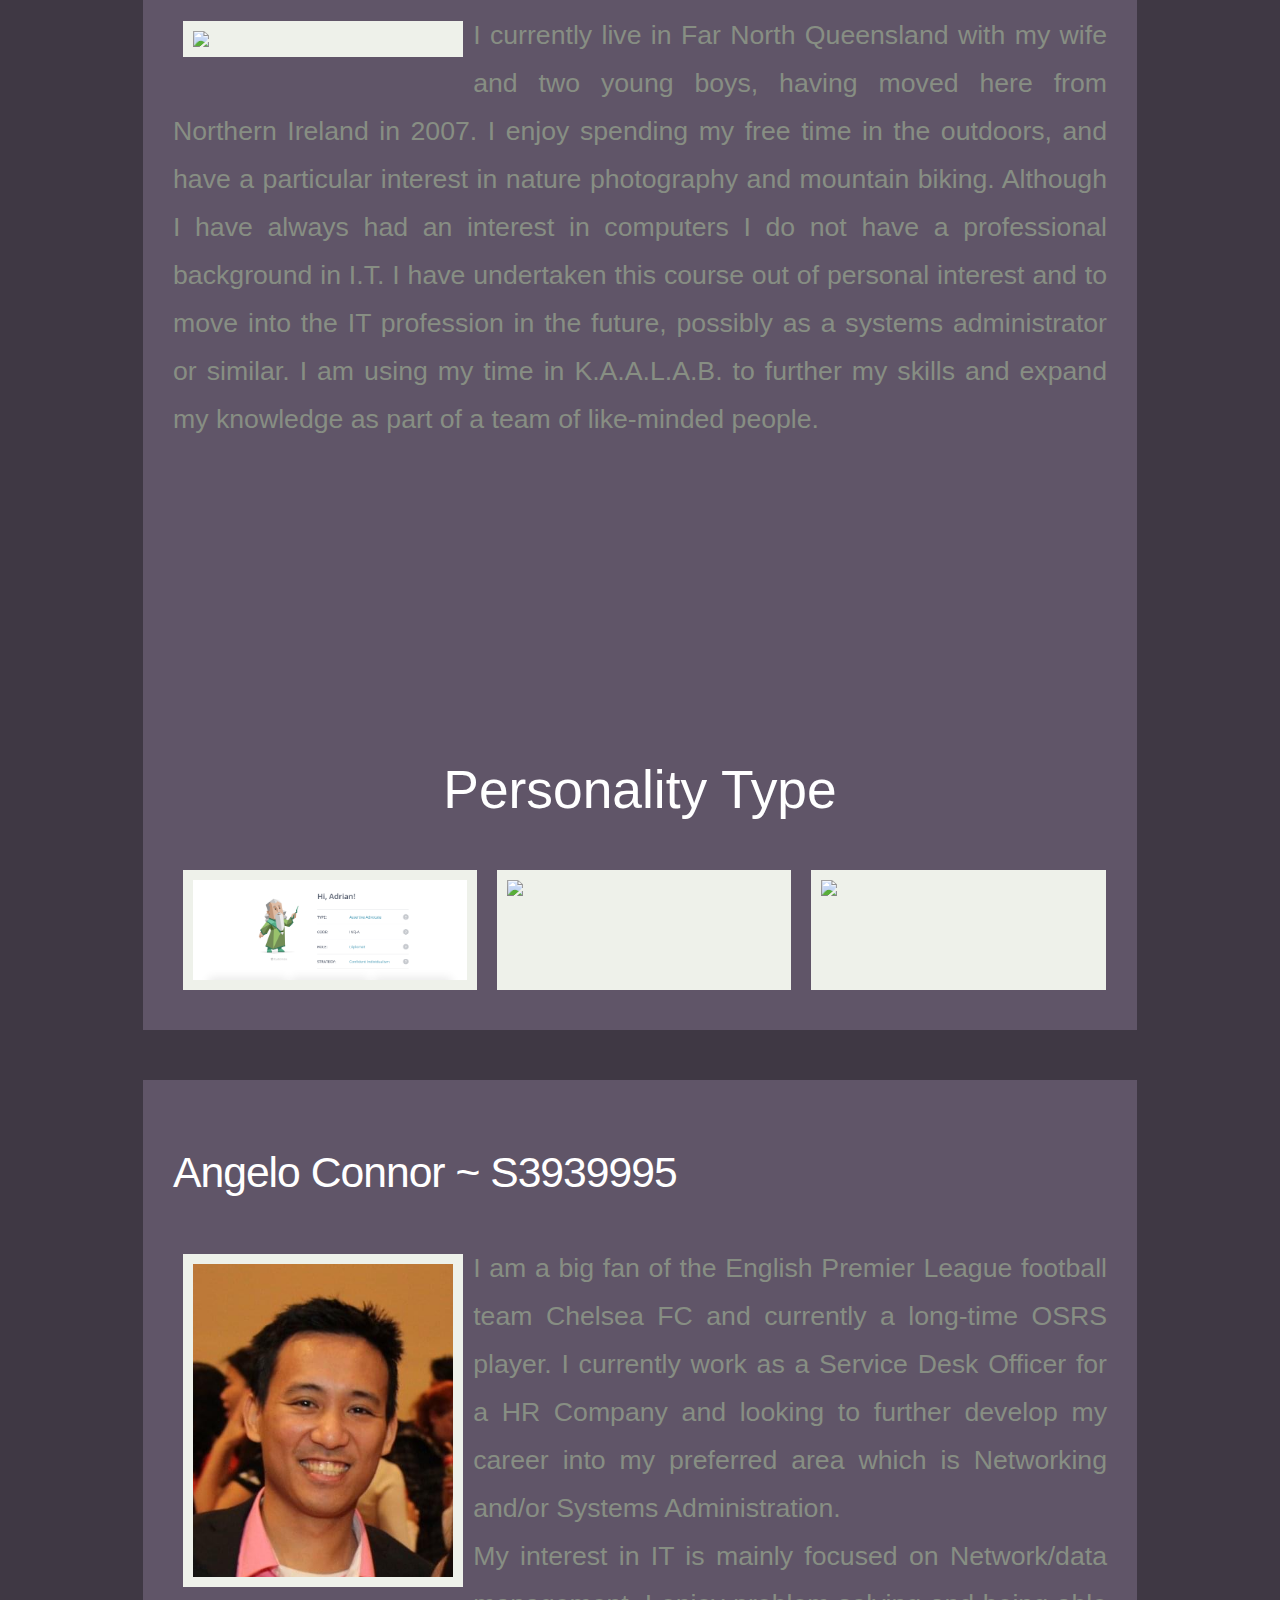
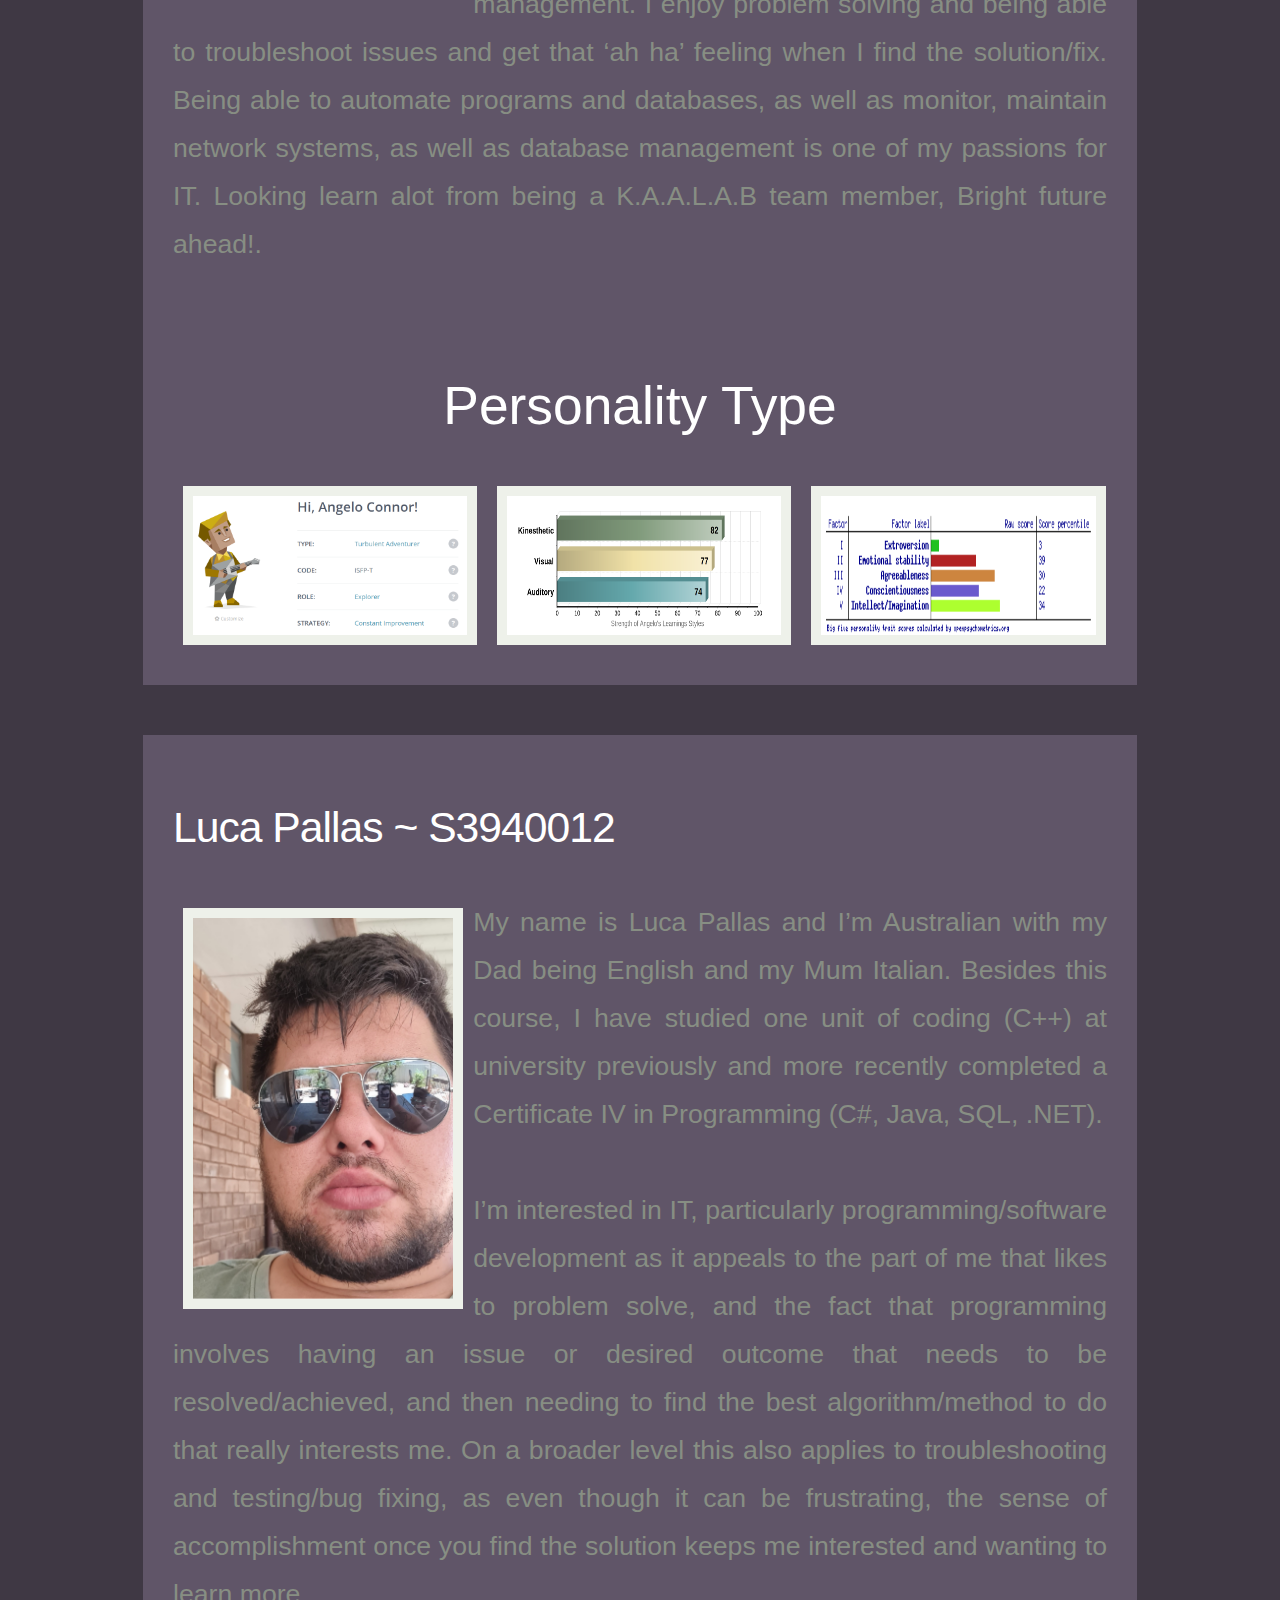
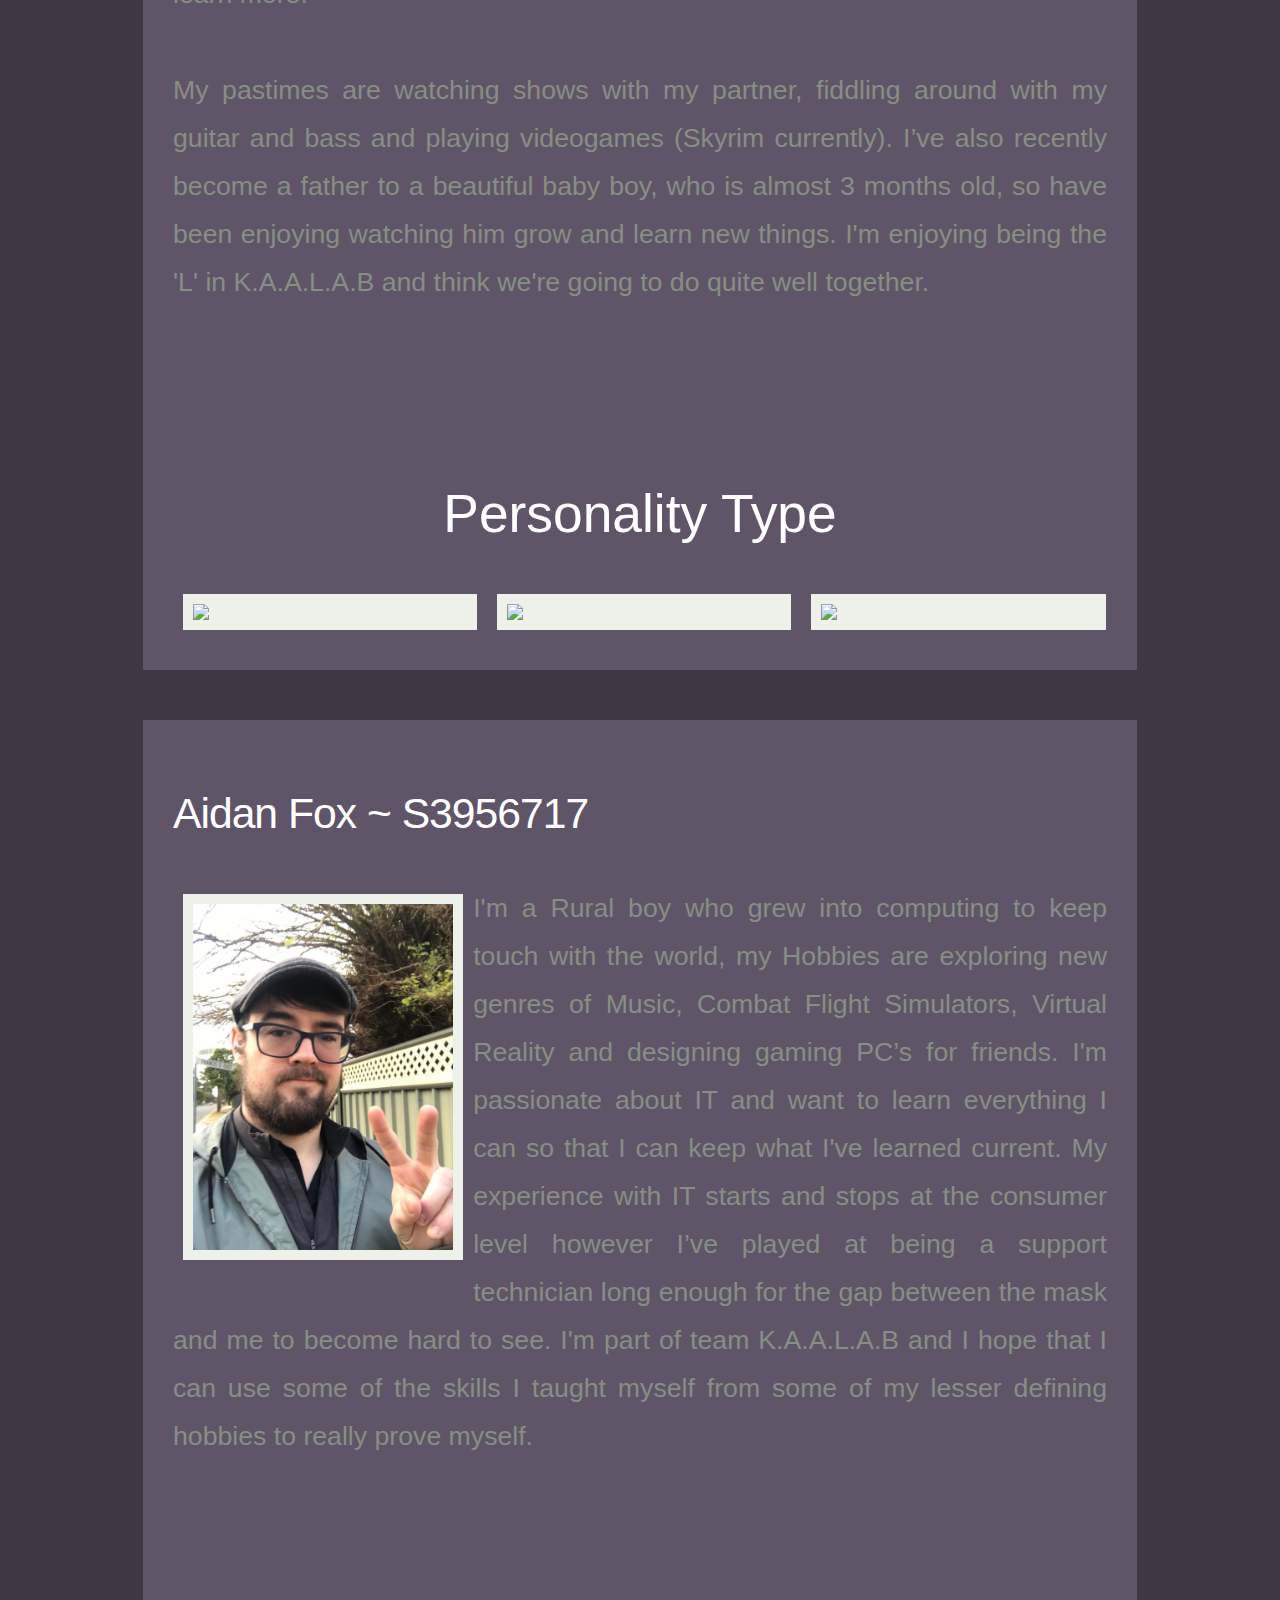
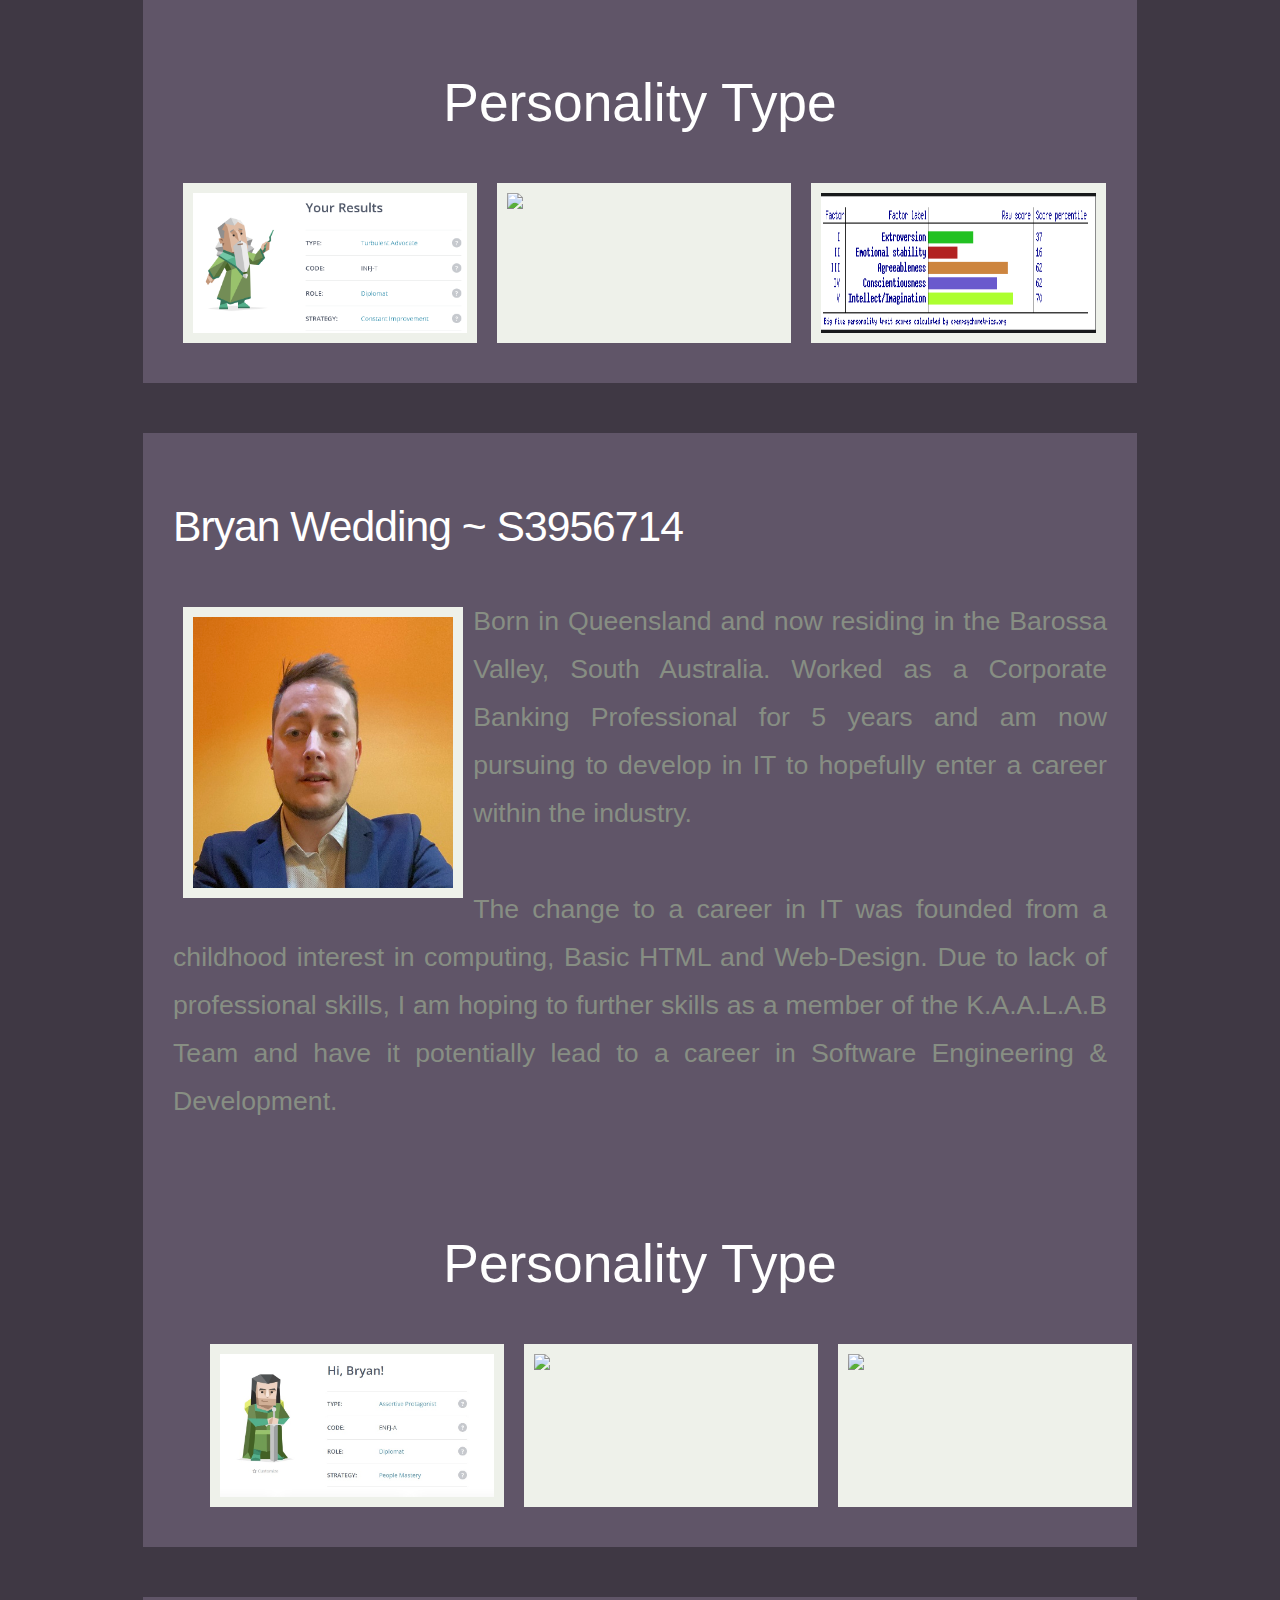
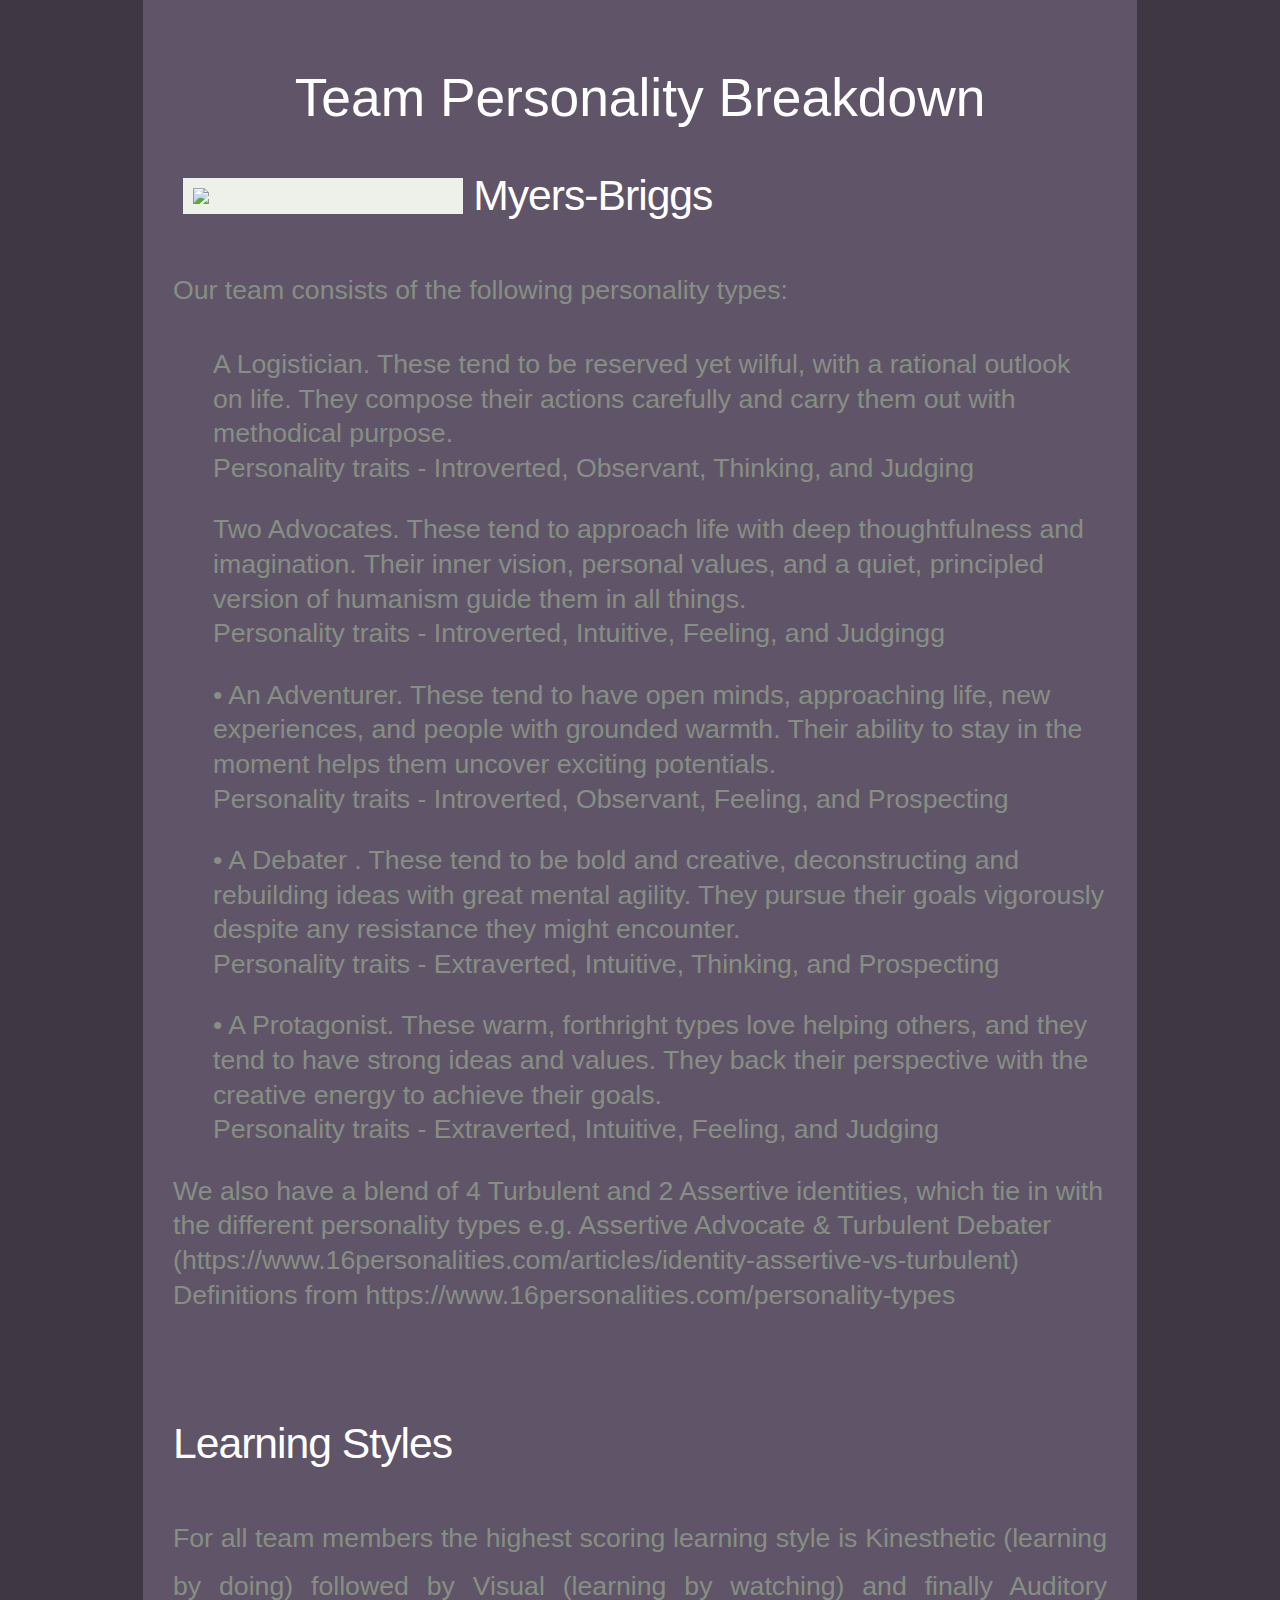
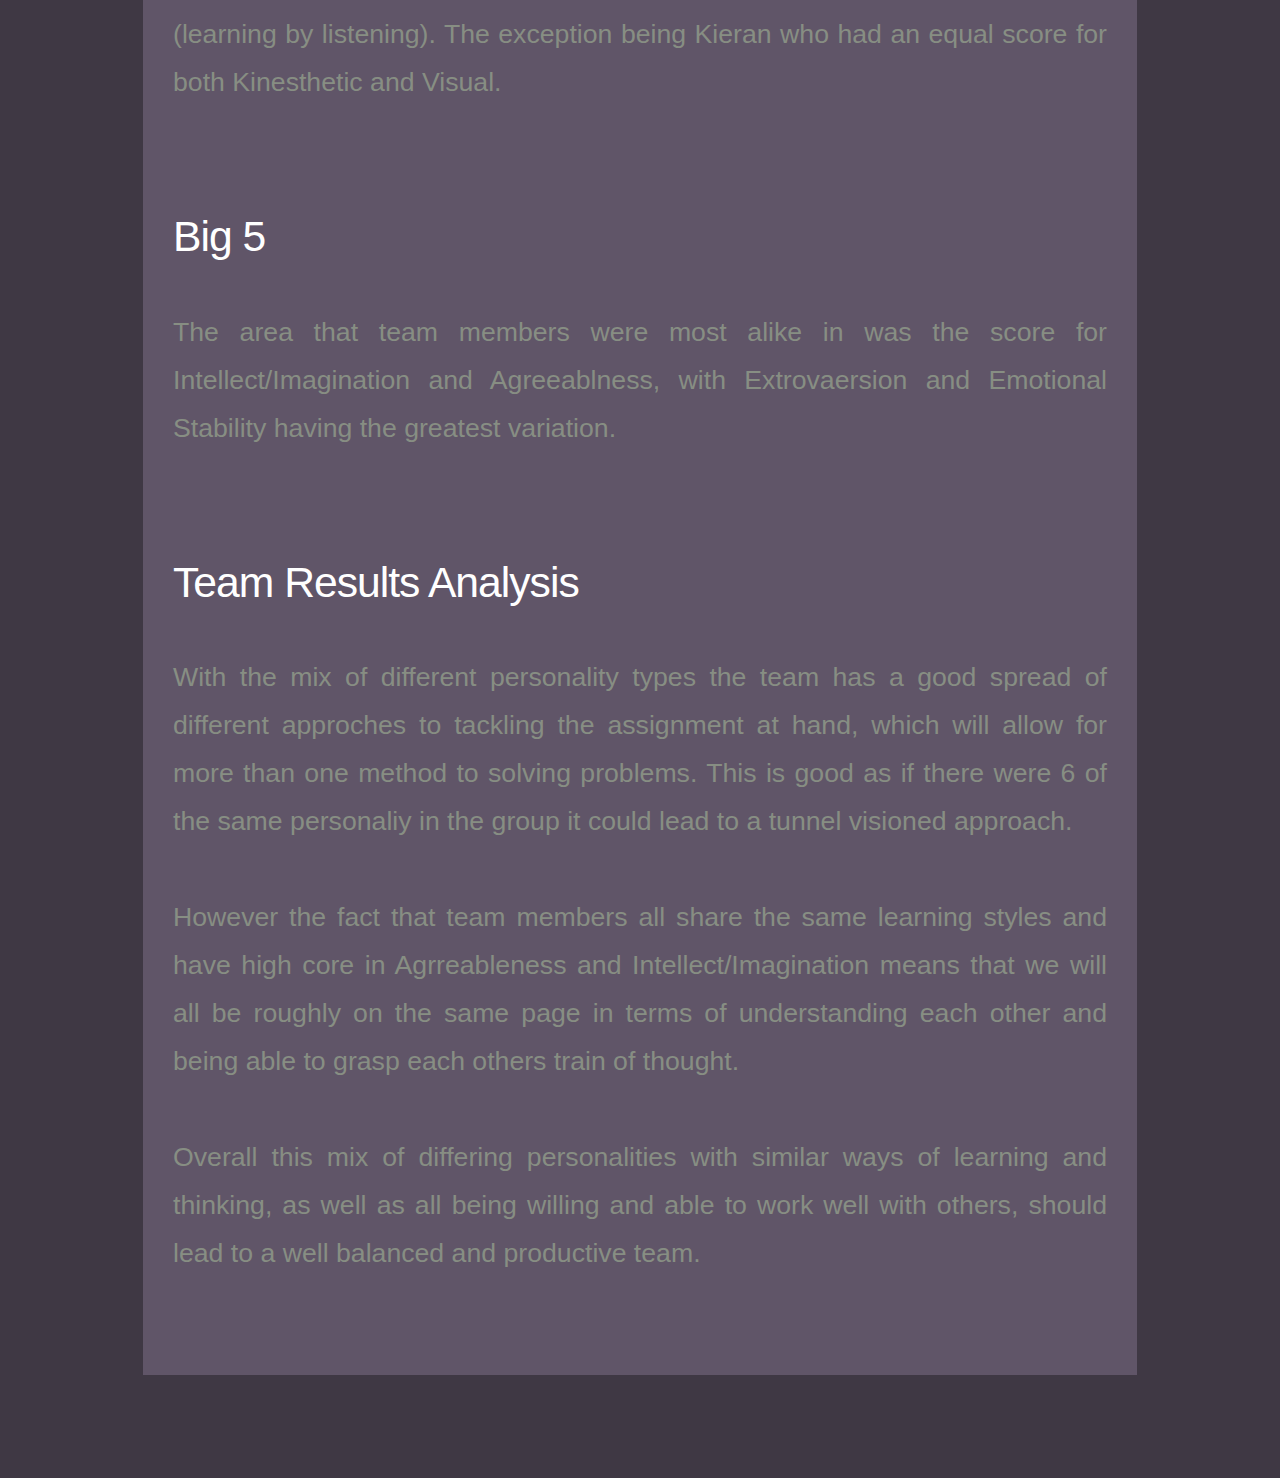
==== commit d3f93094: "Merge branch 'main' of https://github.com/S3939981/Assignment2" ====
--- a/index.html
+++ b/index.html
@@ -29,9 +29,9 @@
     </a>
   </div>
 <div>
-<article style="margin-bottom:50px; margin-top:50px">
+
 <h1>Meet The Team</h1>
-</article>
+
 </div>
 
 <div>
@@ -58,7 +58,7 @@
 </article>
 
 <article>
-  <div>
+<div>
 <h2>Adrian Bell ~ S3941189</h2>
 <img src="assets\images\adrian.jpg">
 <p>
@@ -85,14 +85,14 @@
 
 <div>
 <article>
-  <h2>Angelo Connor ~ S3939995</h2>
-  <img src="assets\images\angelo.png">
-  <p>
+<h2>Angelo Connor ~ S3939995</h2>
+<img src="assets\images\angelo.png">
+<p>
     I am a big fan of the English Premier League football team Chelsea FC and currently a long-time OSRS player. I currently work as a Service Desk Officer for a HR Company and looking to further develop my career into my preferred area which is Networking and/or Systems Administration.<br>My interest in IT is mainly focused on Network/data management. I enjoy problem solving and being able to troubleshoot issues and get that ‘ah ha’ feeling when I find the solution/fix.
     Being able to automate programs and databases, as well as monitor, maintain network systems, as well as database management is one of my passions for IT. Looking learn alot from being a K.A.A.L.A.B team member, Bright future ahead!.
 </p>
 <br>
-  <h1>Personality Type</h1>
+<h1>Personality Type</h1>
 
 <div class="image_display">
 <img src="assets\images\angelo_myer_briggs.png">
@@ -103,17 +103,17 @@
 </article>
 
 
-  <div>
-  <article>
-  <h2>Luca Pallas ~ S3940012</h2>
-  <img src="assets\images\luca.png">
-  <p>
-    My name is Luca Pallas and I’m Australian with my Dad being English and my Mum Italian. Besides this course, I have studied one unit of coding (C++) at university previously and more recently completed a Certificate IV in Programming (C#, Java, SQL, .NET).<br><br> My pastimes are watching shows with my partner, fiddling around with my guitar and bass and playing videogames (Skyrim currently). I’ve also recently become a father to a beautiful baby boy, who is almost 3 months old, so have been enjoying watching him grow and learn new things. I'm enjoying being the 'L' in K.A.A.L.A.B and think we're going to do quie well together.
-  </p>
-  <br>
-  <br>
-  <br>
-  <h1>Personality Type</h1>
+<div>
+<article>
+<h2>Luca Pallas ~ S3940012</h2>
+<img src="assets\images\luca.png">
+<p>
+    My name is Luca Pallas and I’m Australian with my Dad being English and my Mum Italian. Besides this course, I have studied one unit of coding (C++) at university previously and more recently completed a Certificate IV in Programming (C#, Java, SQL, .NET).<br><br>I’m interested in IT, particularly programming/software development as it appeals to the part of me that likes to problem solve, and the fact that programming involves having an issue or desired outcome that needs to be resolved/achieved, and then needing to find the best algorithm/method to do that really interests me. On a broader level this also applies to troubleshooting and testing/bug fixing, as even though it can be frustrating, the sense of accomplishment once you find the solution keeps me interested and wanting to learn more.<br><br> My pastimes are watching shows with my partner, fiddling around with my guitar and bass and playing videogames (Skyrim currently). I’ve also recently become a father to a beautiful baby boy, who is almost 3 months old, so have been enjoying watching him grow and learn new things. I'm enjoying being the 'L' in K.A.A.L.A.B and think we're going to do quite well together.
+</p>
+<br>
+<br>
+<br>
+<h1>Personality Type</h1>
 
 <div class="image_display">
 <img src="assets\images\luca_myer_briggs.png">
@@ -133,7 +133,7 @@
   <br>
   <br>
   <br>
-  <h1>Personality Type</h1>
+  <h1>Personality Type </h1>
     <div class="image_display">
     <img src="assets\images\aidan_myer_briggs.png">
     <img src="assets\images\aidan_learning_style.png">
@@ -158,6 +158,42 @@
 </div>
 </article>
 
+<div>
+  <article>
+  <h1>Team Personality Breakdown</h1>
+  <img src="assets\images\kaalab_test_comparison.png">
+  <h2>Myers-Briggs</h2>
+  <p>
+    Our team consists of the following personality types:
+    <ul>A Logistician. These tend to be reserved yet wilful, with a rational outlook on life. They compose their actions carefully and carry them out with methodical purpose. <br>Personality traits - Introverted, Observant, Thinking, and Judging</ul>
+    <ul>Two Advocates. These tend to approach life with deep thoughtfulness and imagination. Their inner vision, personal values, and a quiet, principled version of humanism guide them in all things. <br>Personality traits - Introverted, Intuitive, Feeling, and Judgingg</ul>
+    <ul>•	An Adventurer. These tend to have open minds, approaching life, new experiences, and people with grounded warmth. Their ability to stay in the moment helps them uncover exciting potentials. <br>Personality traits - Introverted, Observant, Feeling, and Prospecting</ul>
+    <ul>•	A Debater . These tend to be bold and creative, deconstructing and rebuilding ideas with great mental agility. They pursue their goals vigorously despite any resistance they might encounter.<br>Personality traits - Extraverted, Intuitive, Thinking, and Prospecting</ul>
+    <ul>•	A Protagonist. These warm, forthright types love helping others, and they tend to have strong ideas and values. They back their perspective with the creative energy to achieve their goals. <br>Personality traits - Extraverted, Intuitive, Feeling, and Judging</ul>
+    We also have a blend of 4 Turbulent and 2 Assertive identities, which tie in with the different personality types e.g. Assertive Advocate & Turbulent Debater (https://www.16personalities.com/articles/identity-assertive-vs-turbulent)
+    <br>Definitions from https://www.16personalities.com/personality-types
+  </p>
+  <br>
+  <h2>Learning Styles</h2>
+  <p>
+      For all team members the highest scoring learning style is Kinesthetic (learning by doing) followed by Visual (learning by watching) and finally Auditory (learning by listening). The exception being Kieran who had an equal score for both Kinesthetic and Visual.
+  </p>
+  <br>
+  <h2>Big 5 </h2>
+  <p>
+      The area that team members were most alike in was the score for Intellect/Imagination and Agreeablness, with Extrovaersion and Emotional Stability having the greatest variation.
+  </p>
+  <br>
+  <h2>Team Results Analysis </h2>
+  <p>
+      With the mix of different personality types the team has a good spread of different approches to tackling the assignment at hand, which will allow for more than one method to solving problems. This is good as if there were 6 of the same personaliy in the group it could lead to a tunnel visioned approach.<br><br> 
+      However the fact that team members all share the same learning styles and have high core in Agrreableness and Intellect/Imagination means that we will all be roughly on the same page in terms of understanding each other and being able to grasp each others train of thought.<br><br>
+      Overall this mix of differing personalities with similar ways of learning and thinking, as well as all being willing and able to work well with others, should lead to a well balanced and productive team.
+  </p>
+  <br>
+  
+  </article>
+
 </article>
 </div>
 </body>
--- a/assets/css/styles.css
+++ b/assets/css/styles.css
@@ -65,15 +65,6 @@
 		margin-bottom:50px;
 	}
 
-aside {
-	float: right;
-
-	width: 40%;
-	background-color: #696969;
-	margin-bottom:50px;
-	margin-right:50px;
-}
-
 div.image_display {
 	        display: flex;
 					align-content: left;
@@ -82,26 +73,29 @@
 					height: auto;
 	    }
 
+.thumbnail:hover {
+    position:relative;
+    top:-25px;
+    left:-35px;
+    width:800px;
+    height:auto;
+    display:block;
+    z-index:999;
+}
+
 div.image_display_wide {
 		        display: flex;
 						align-content: center;
 		        flex-flow: row;
 						height: auto;
 				    }
-
-div.industry_align {
-				        display: flex;
-								align-content: center;
-				        flex-flow: row;
-								height: auto;
-				    }
-.clear{
-		clear:both;
-	}
-
-.wide_table{
-	width:100%
-}
+					.clear{
+							clear:both;
+						}
+
+					.wide_table{
+						width:100%
+					}
 
 img {
 	  float: left;
@@ -111,8 +105,21 @@
 	  padding: 10px;
 		margin:10px;
 	}
-
-	table {
+.right{
+width: 50%;
+float: right;
+padding: 5px;
+margin: 25px;
+margin-top: 7.5%;
+}
+.left{
+width: 50%;
+float: left;
+padding: 5px;
+margin: 25px;
+margin-top: 4%;
+}
+table {
 		  float: left;
 			width:40%;
 		  background: #eef1ea;
@@ -132,8 +139,6 @@
 	color:black;
 	overflow-x:hidden;
 	}
-
-
 
 	th{
 	background-color:#0C7A14;
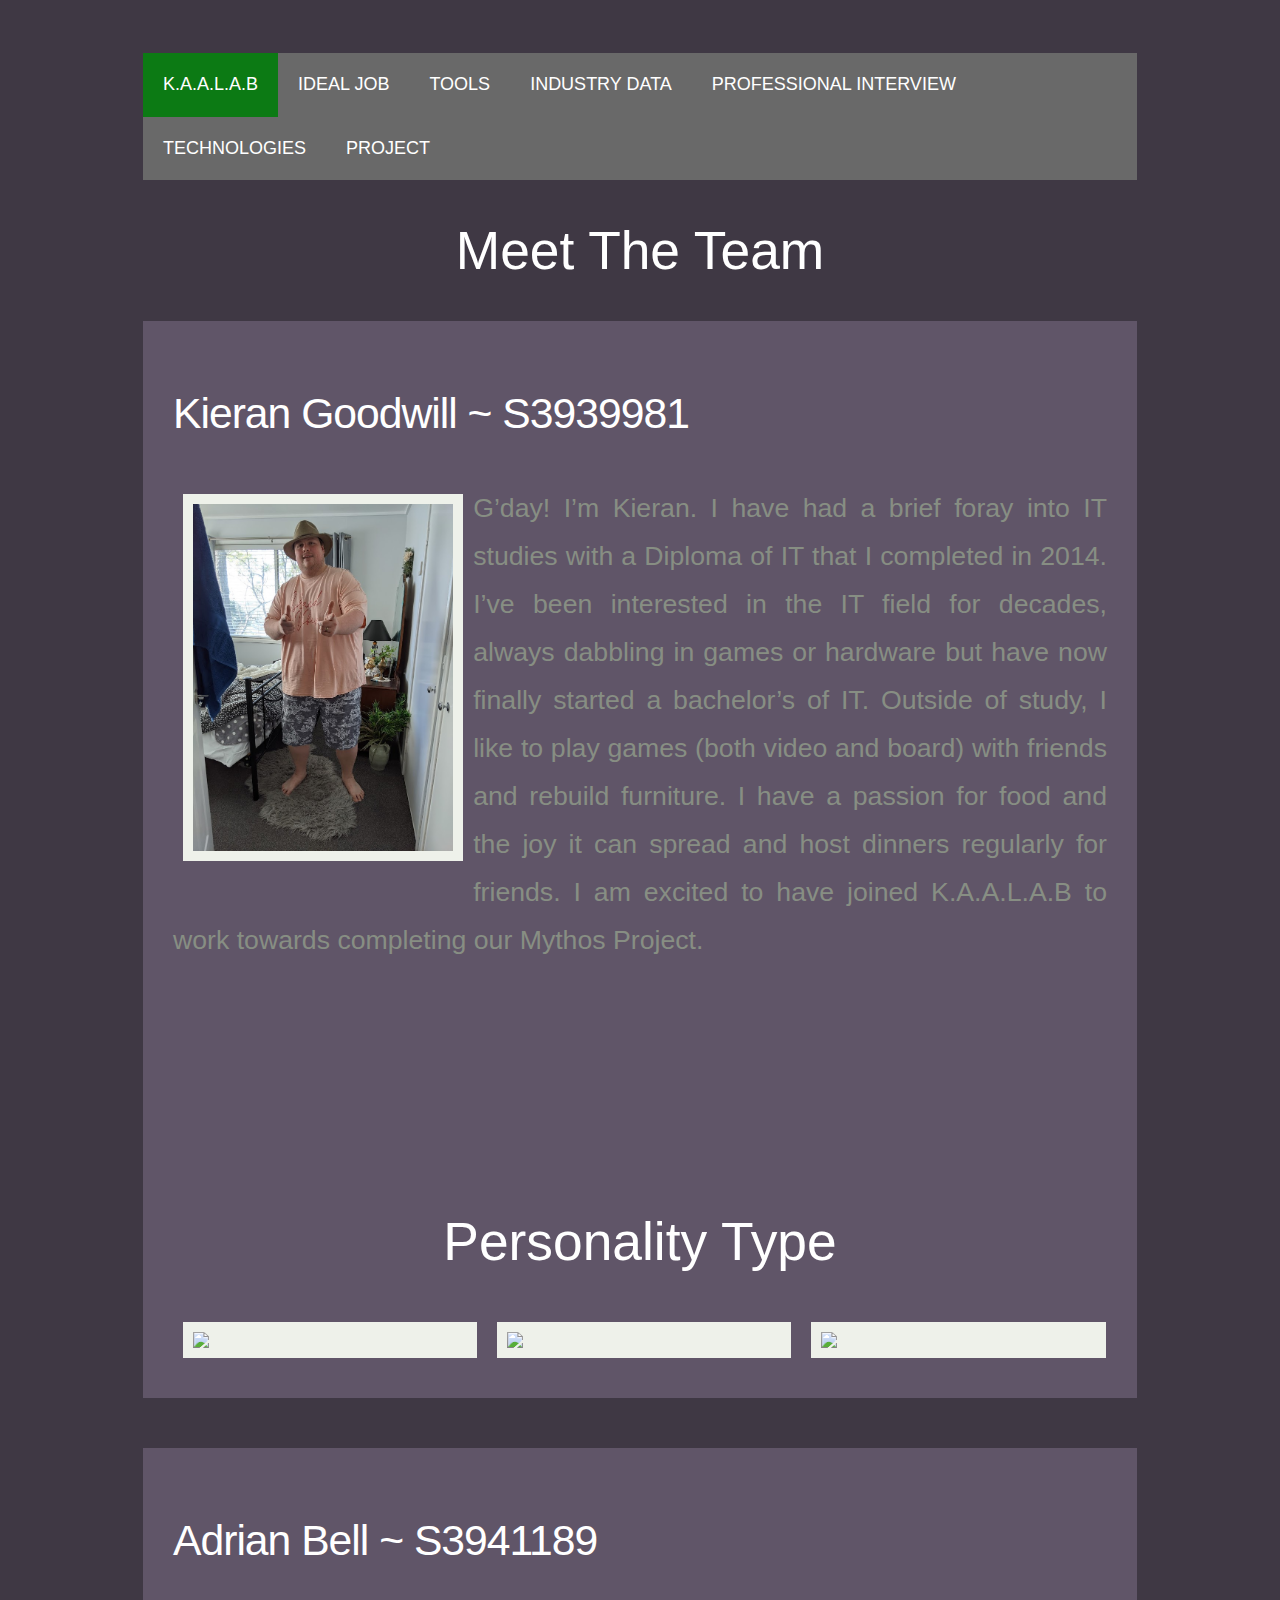
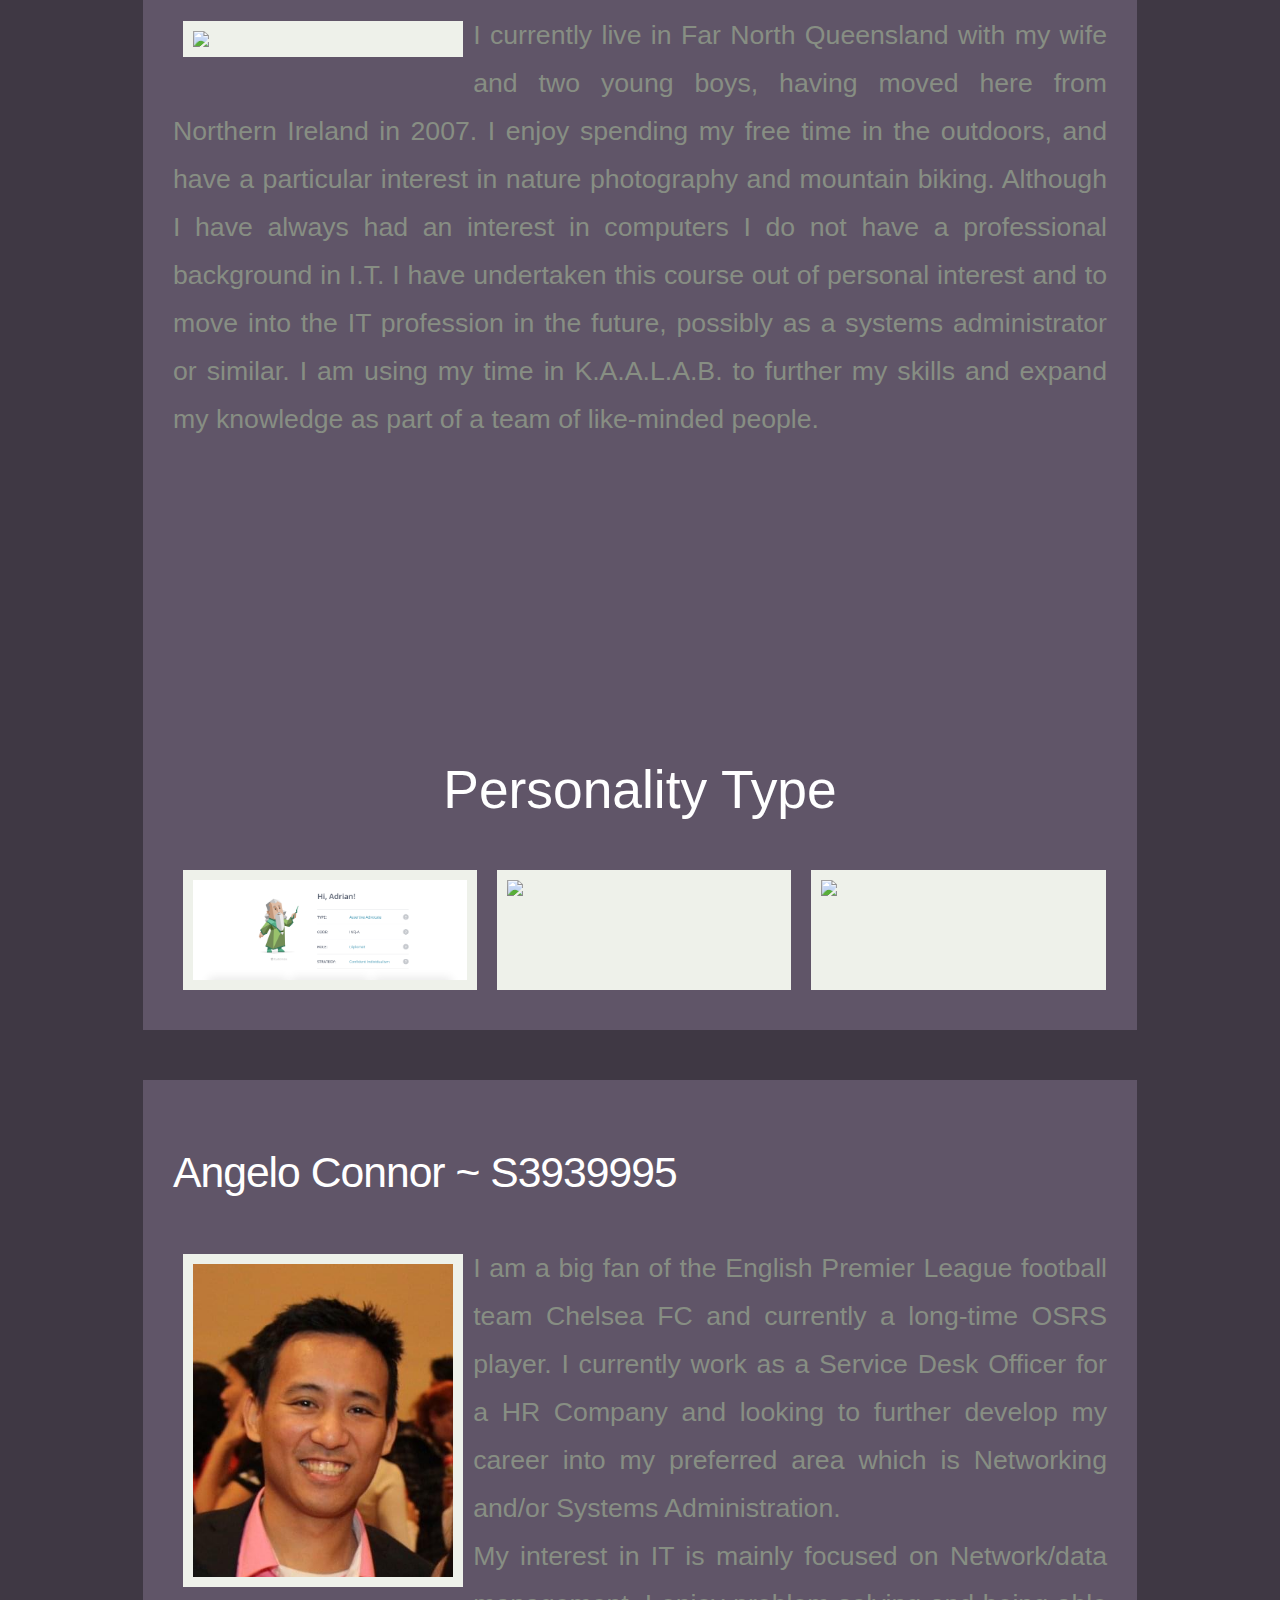
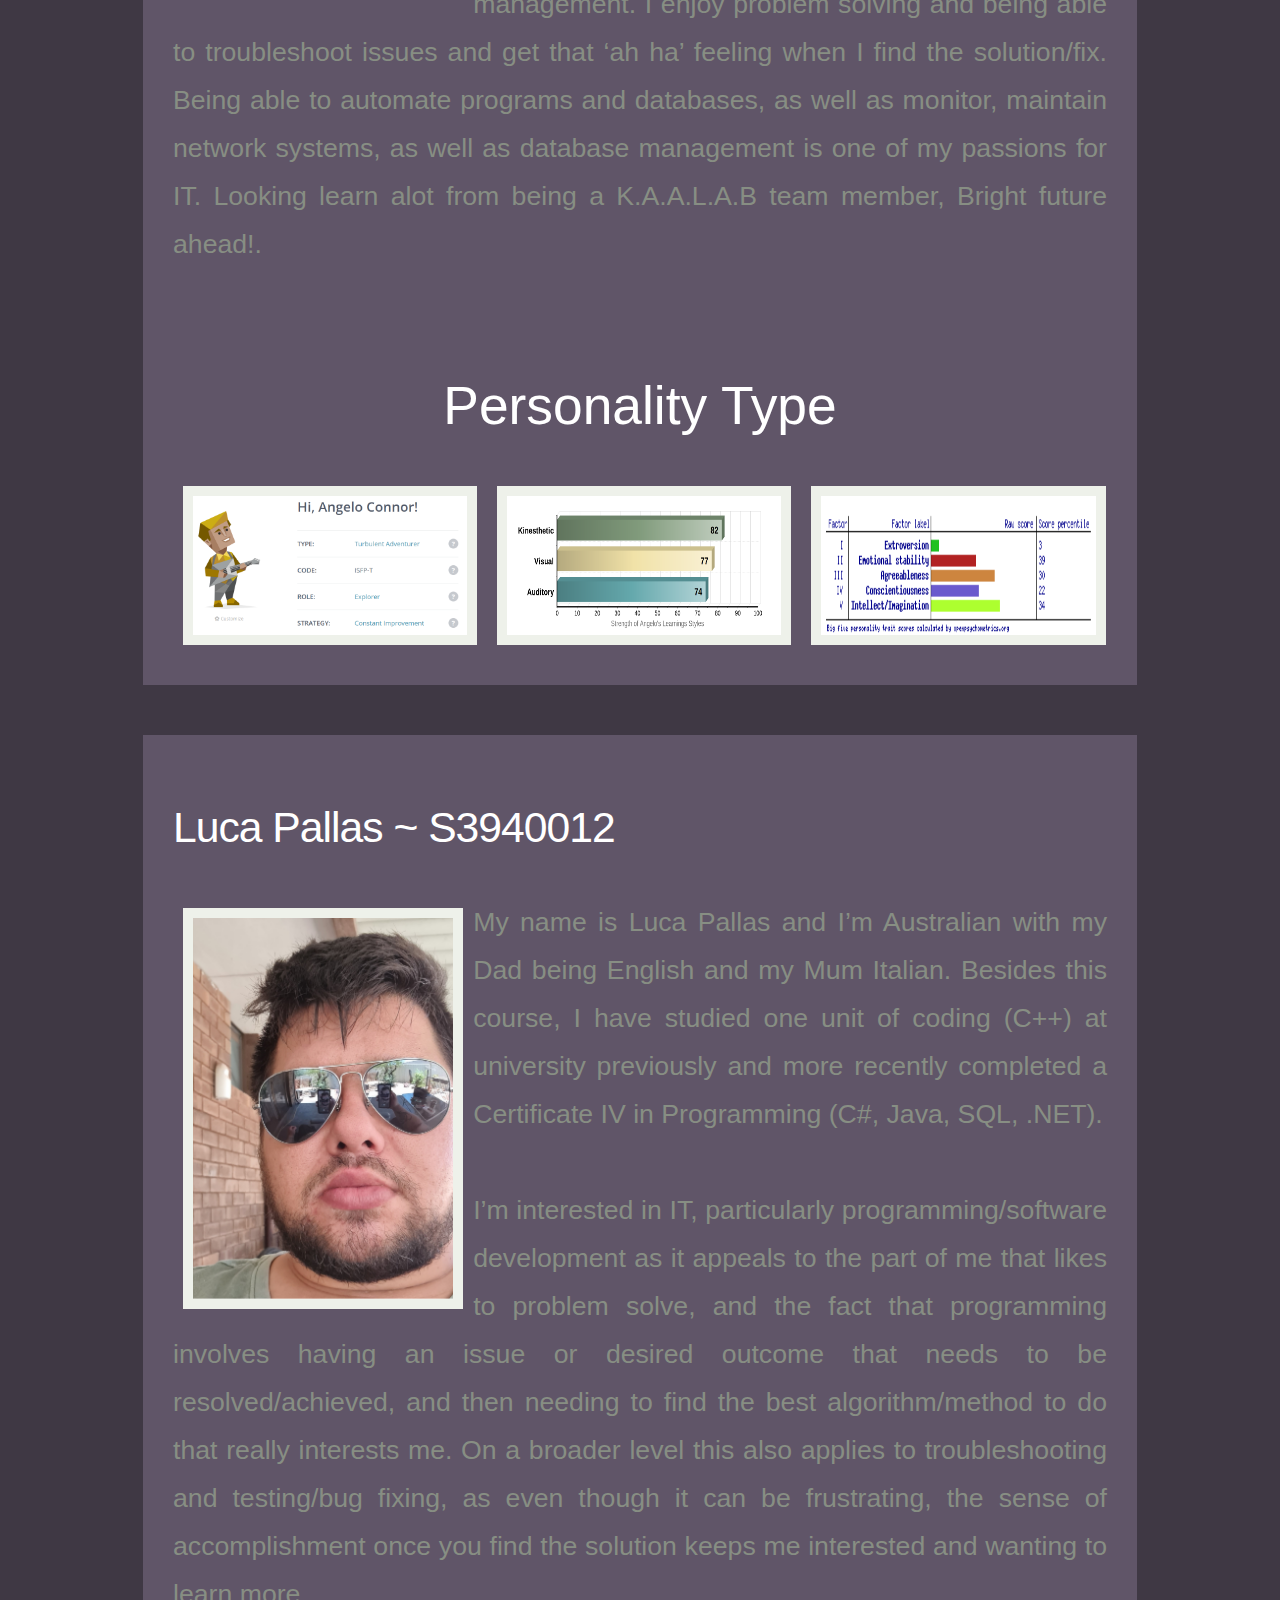
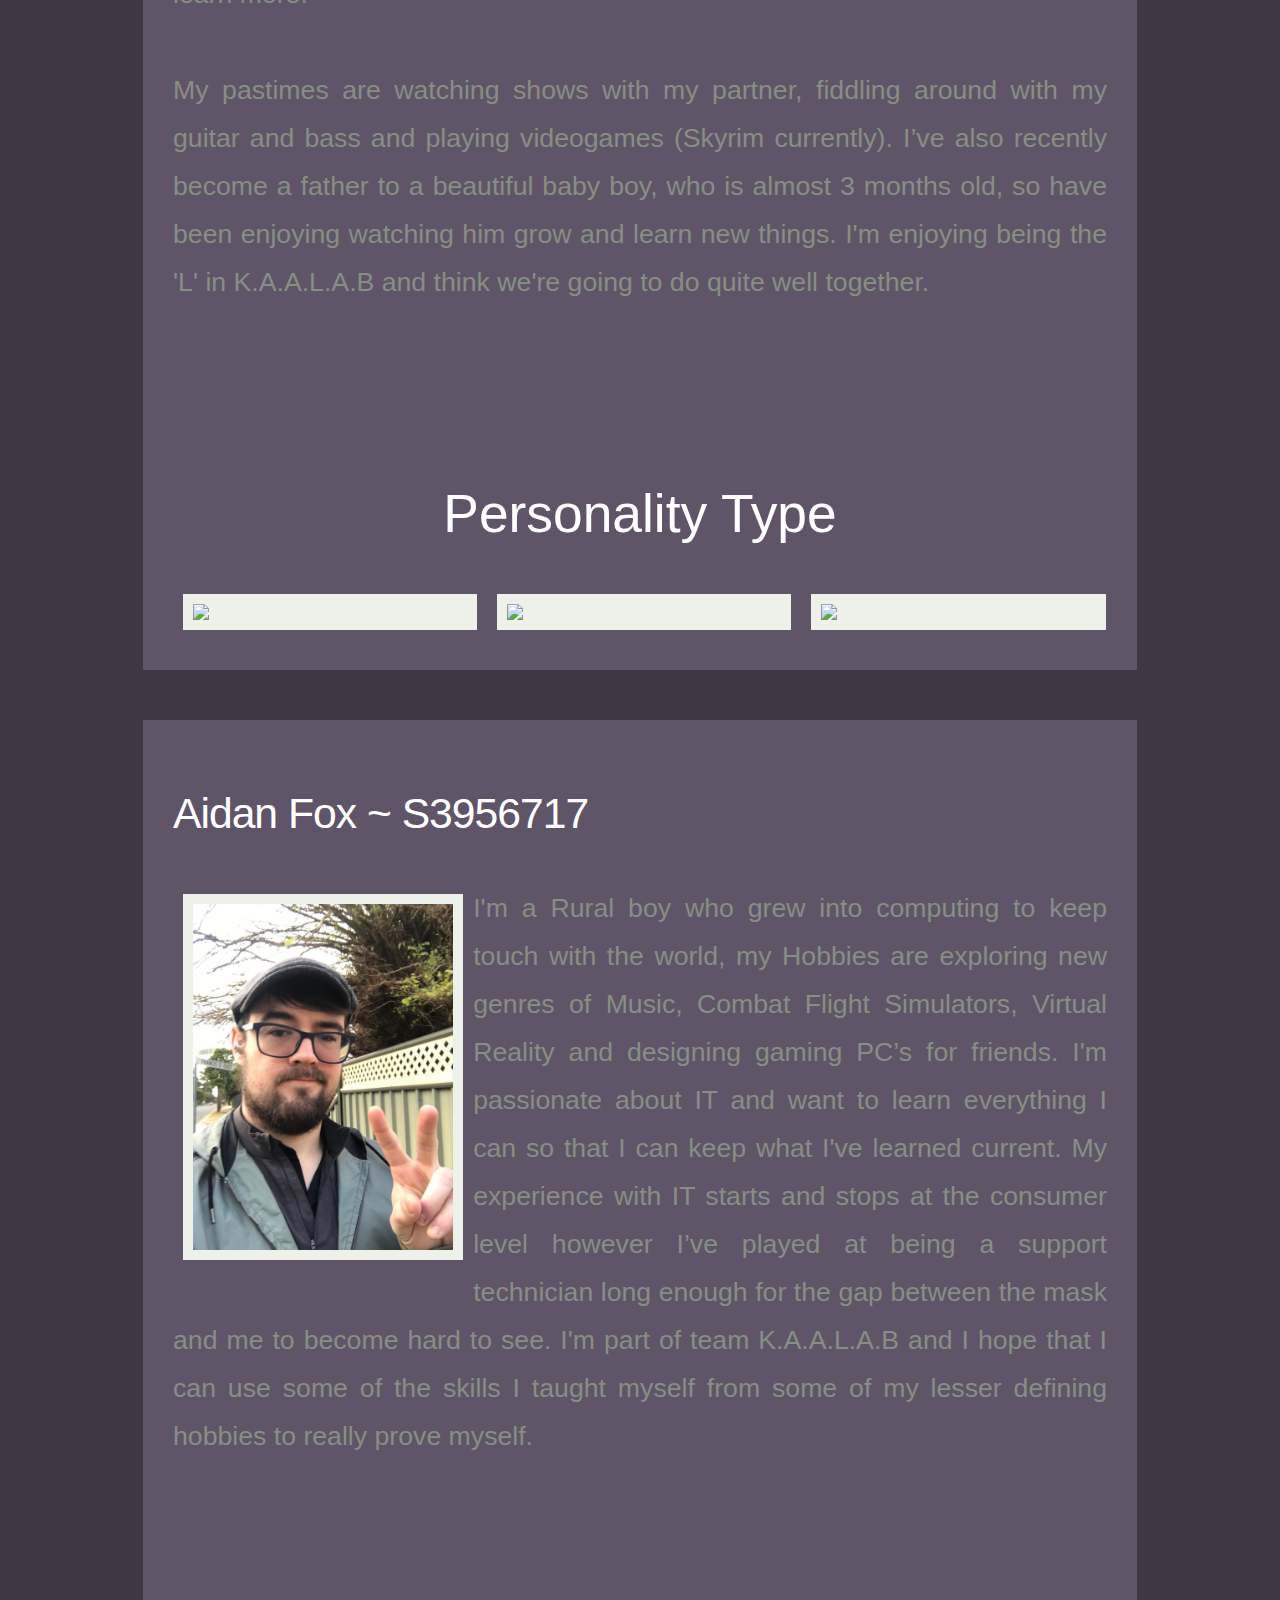
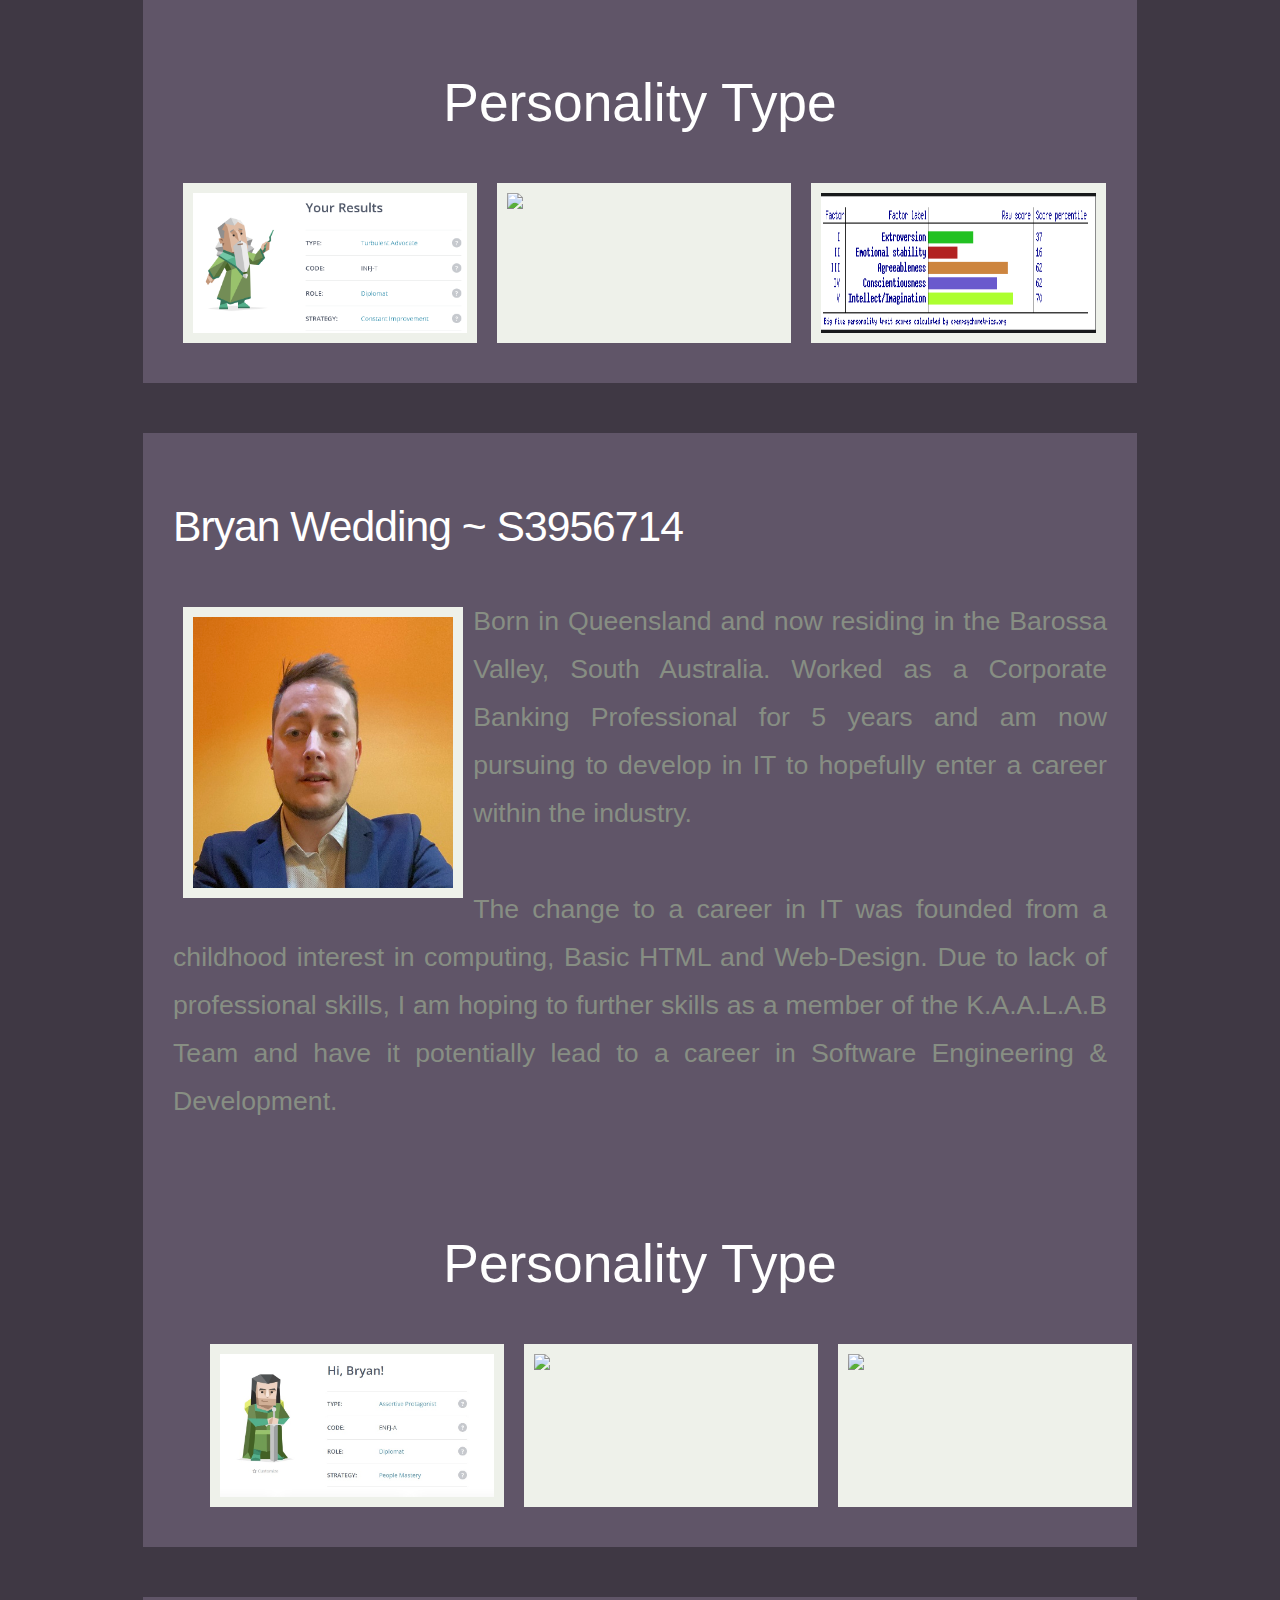
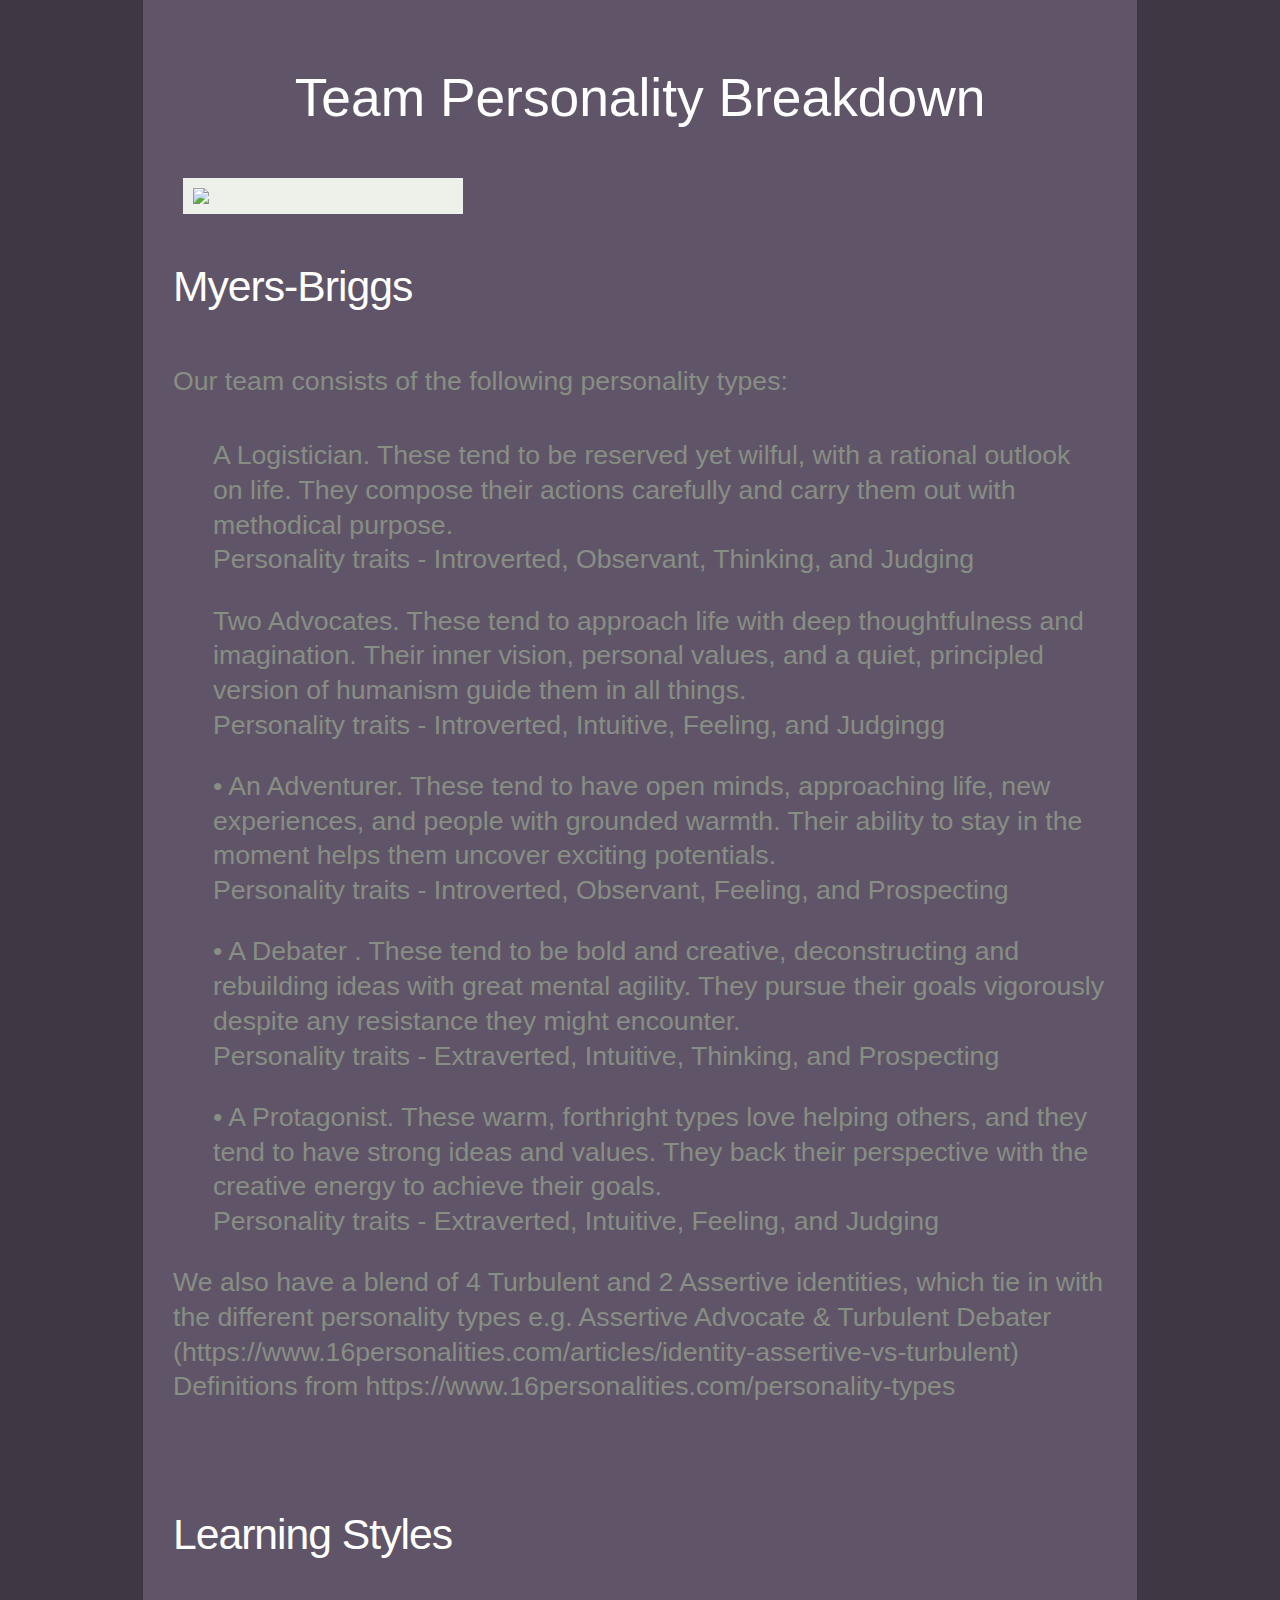
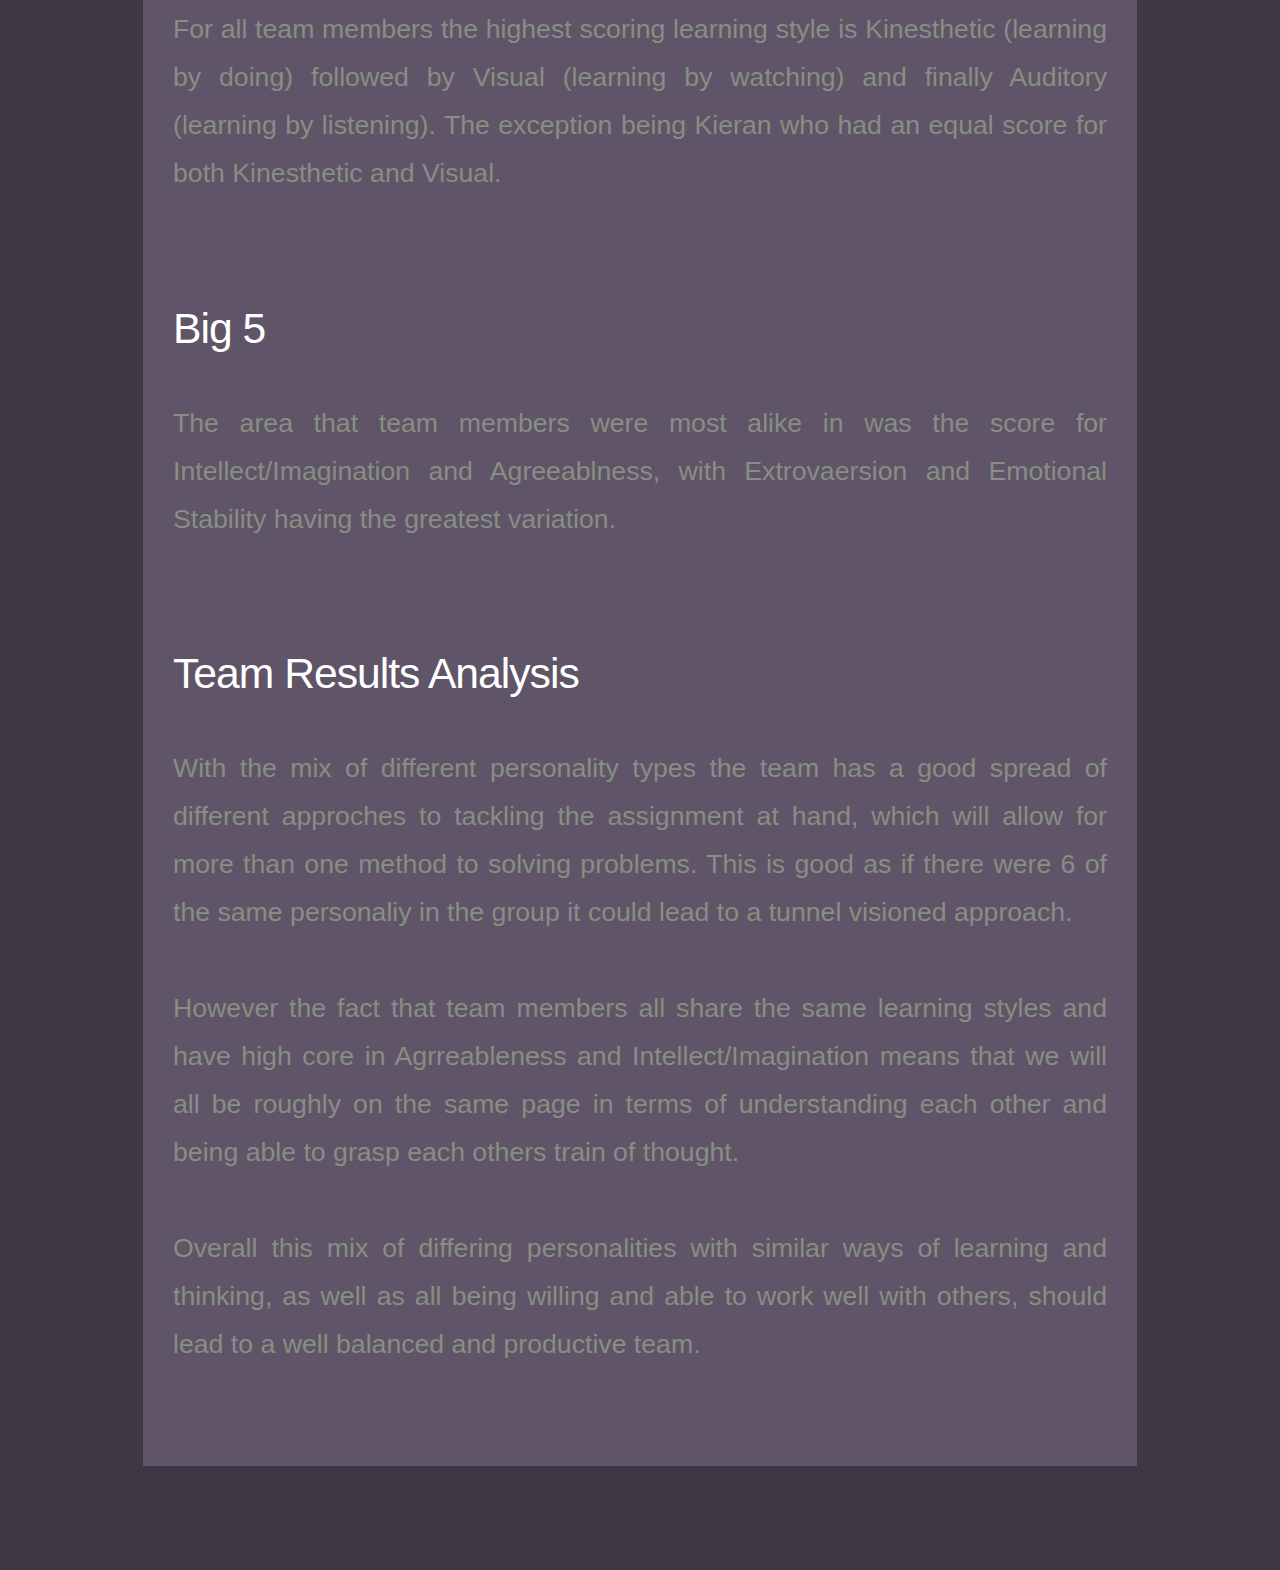
==== commit dc93e545: "Revert "Revert "Update index.html""" ====
--- a/index.html
+++ b/index.html
@@ -161,7 +161,9 @@
 <div>
   <article>
   <h1>Team Personality Breakdown</h1>
+  <div class="image_display_wide">
   <img src="assets\images\kaalab_test_comparison.png">
+  </div>
   <h2>Myers-Briggs</h2>
   <p>
     Our team consists of the following personality types:
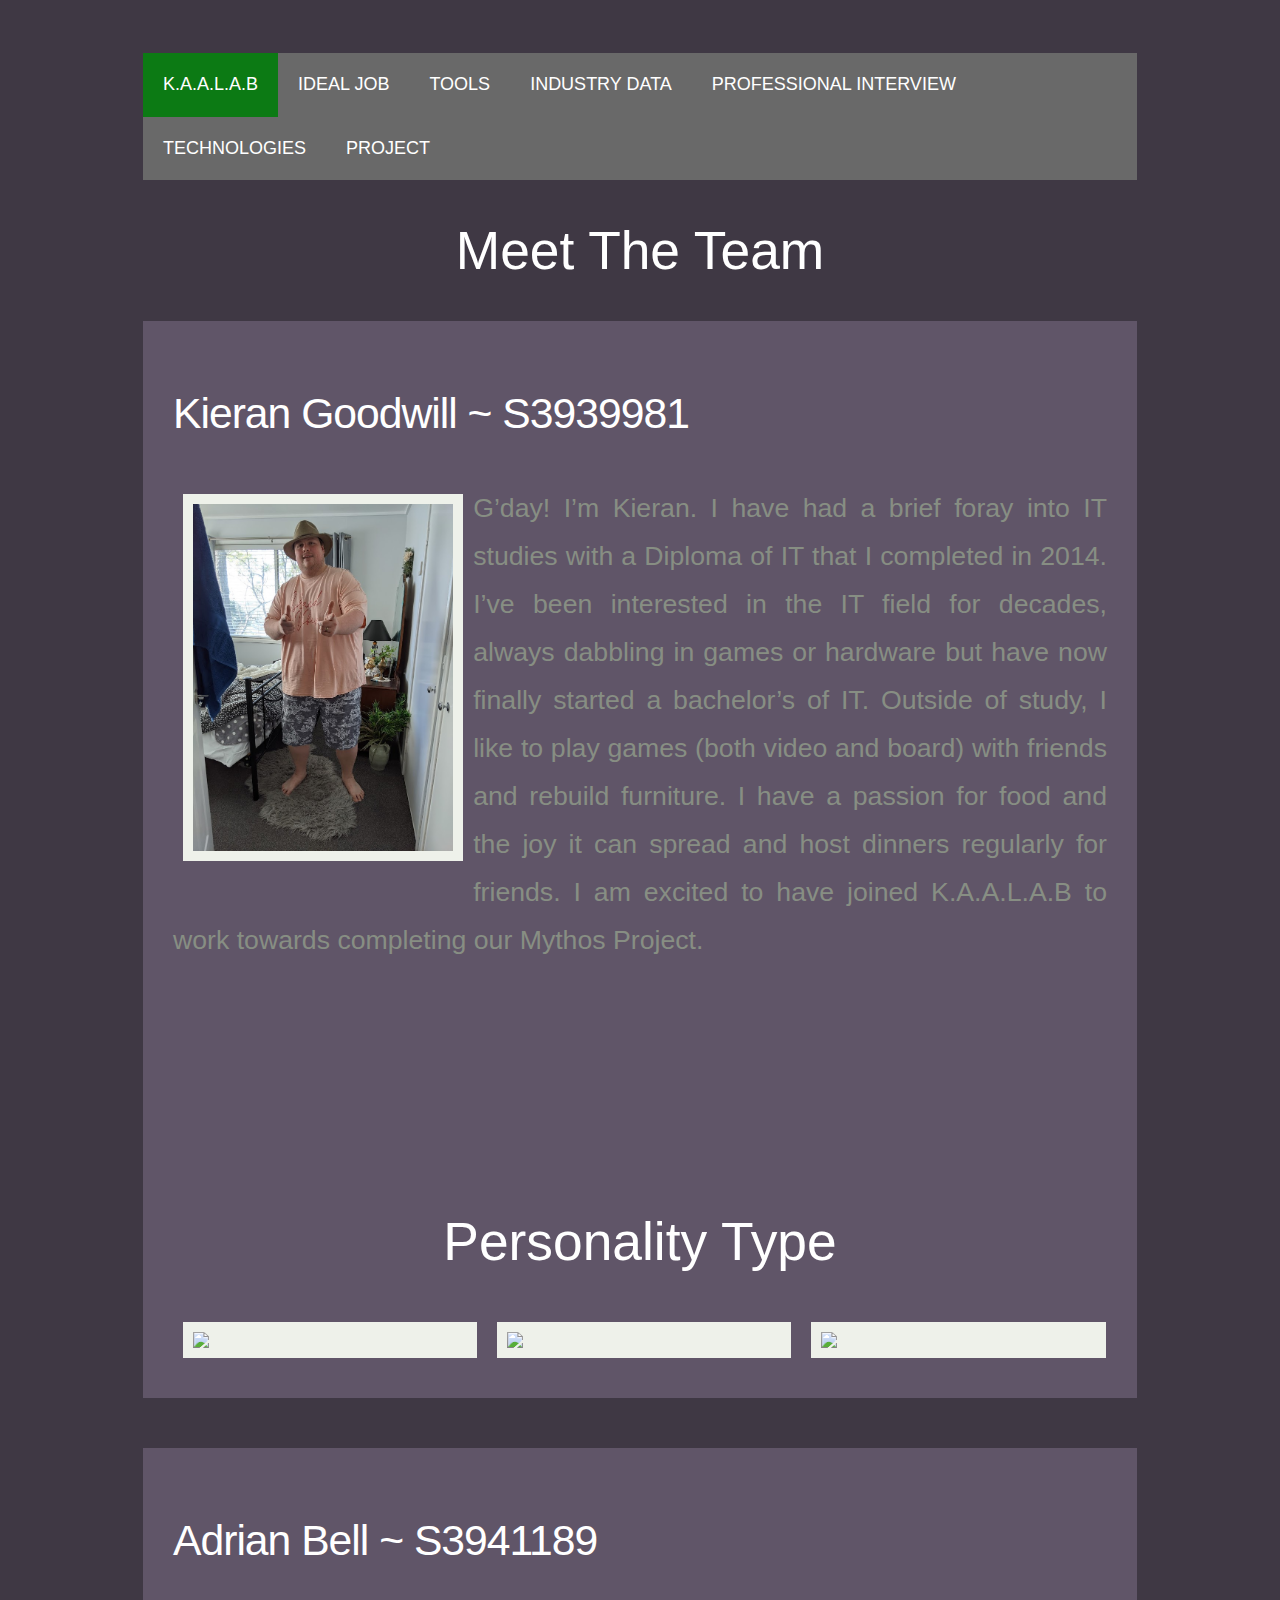
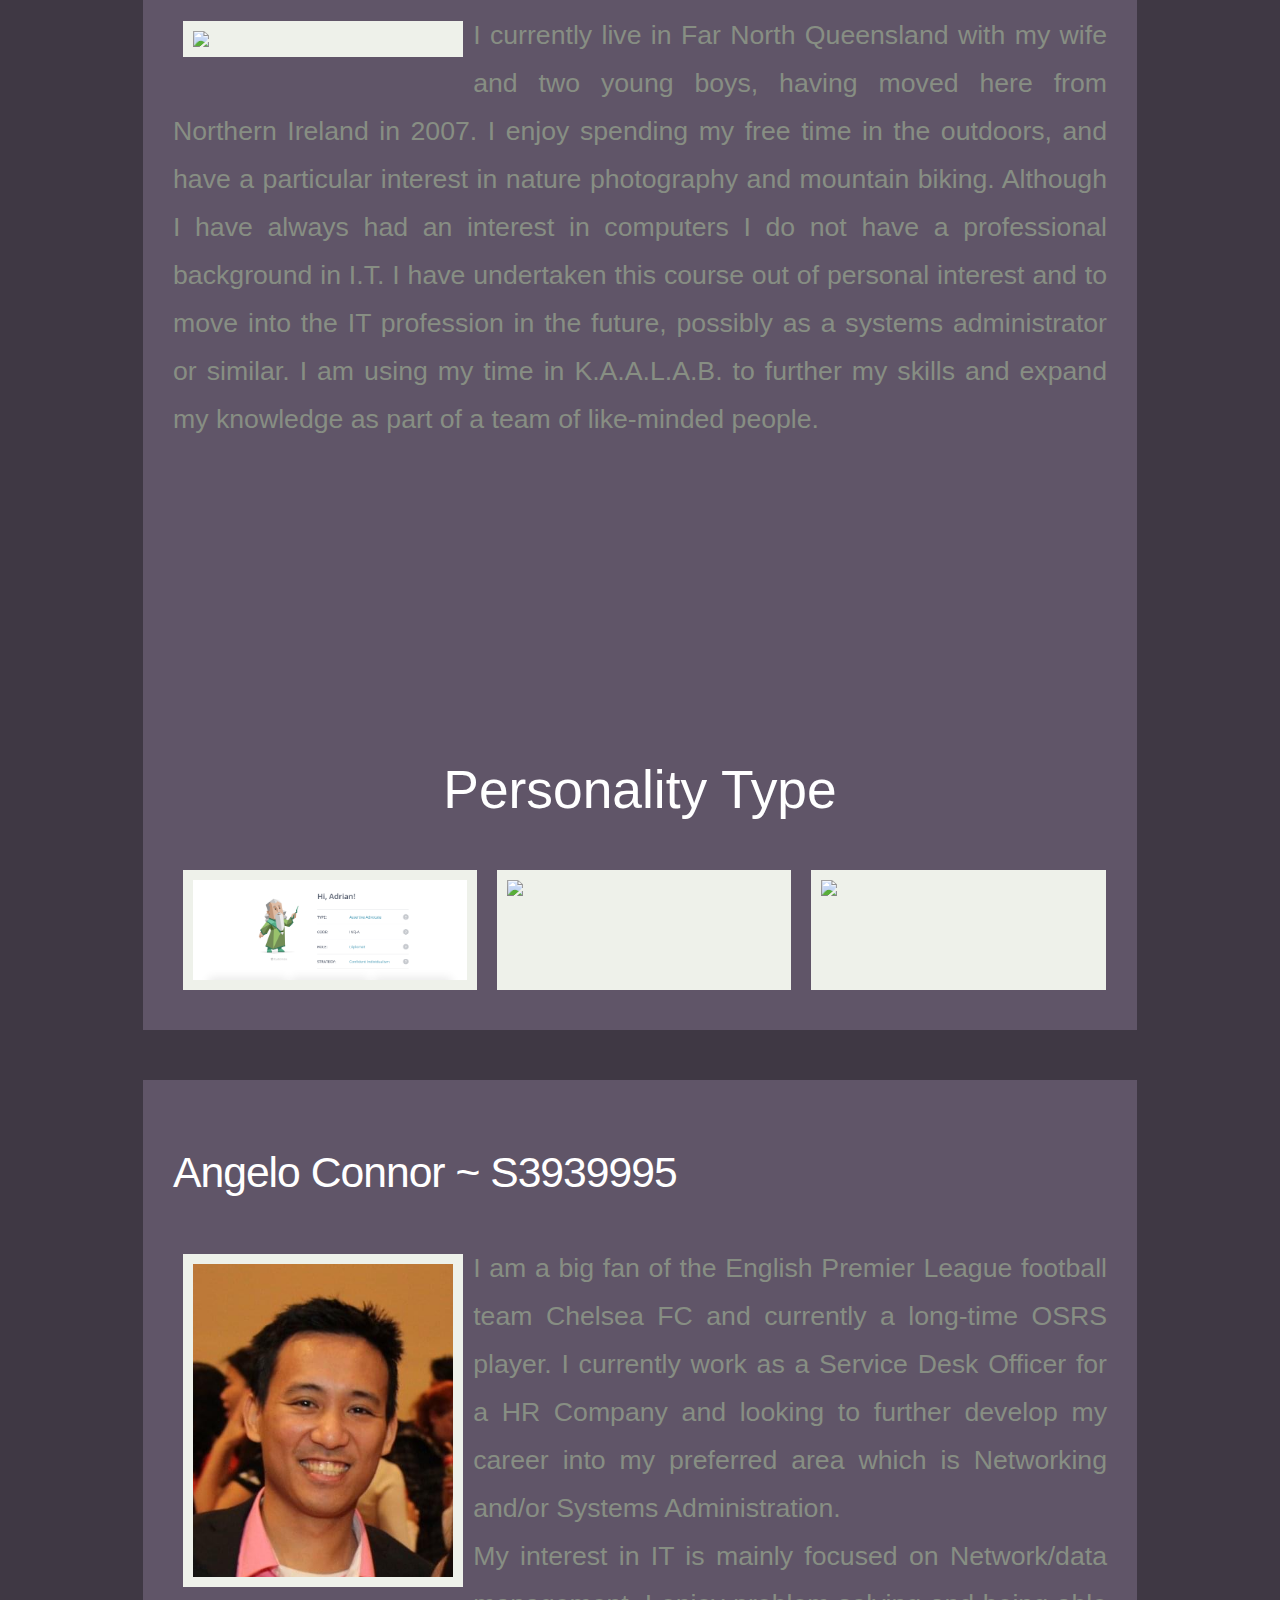
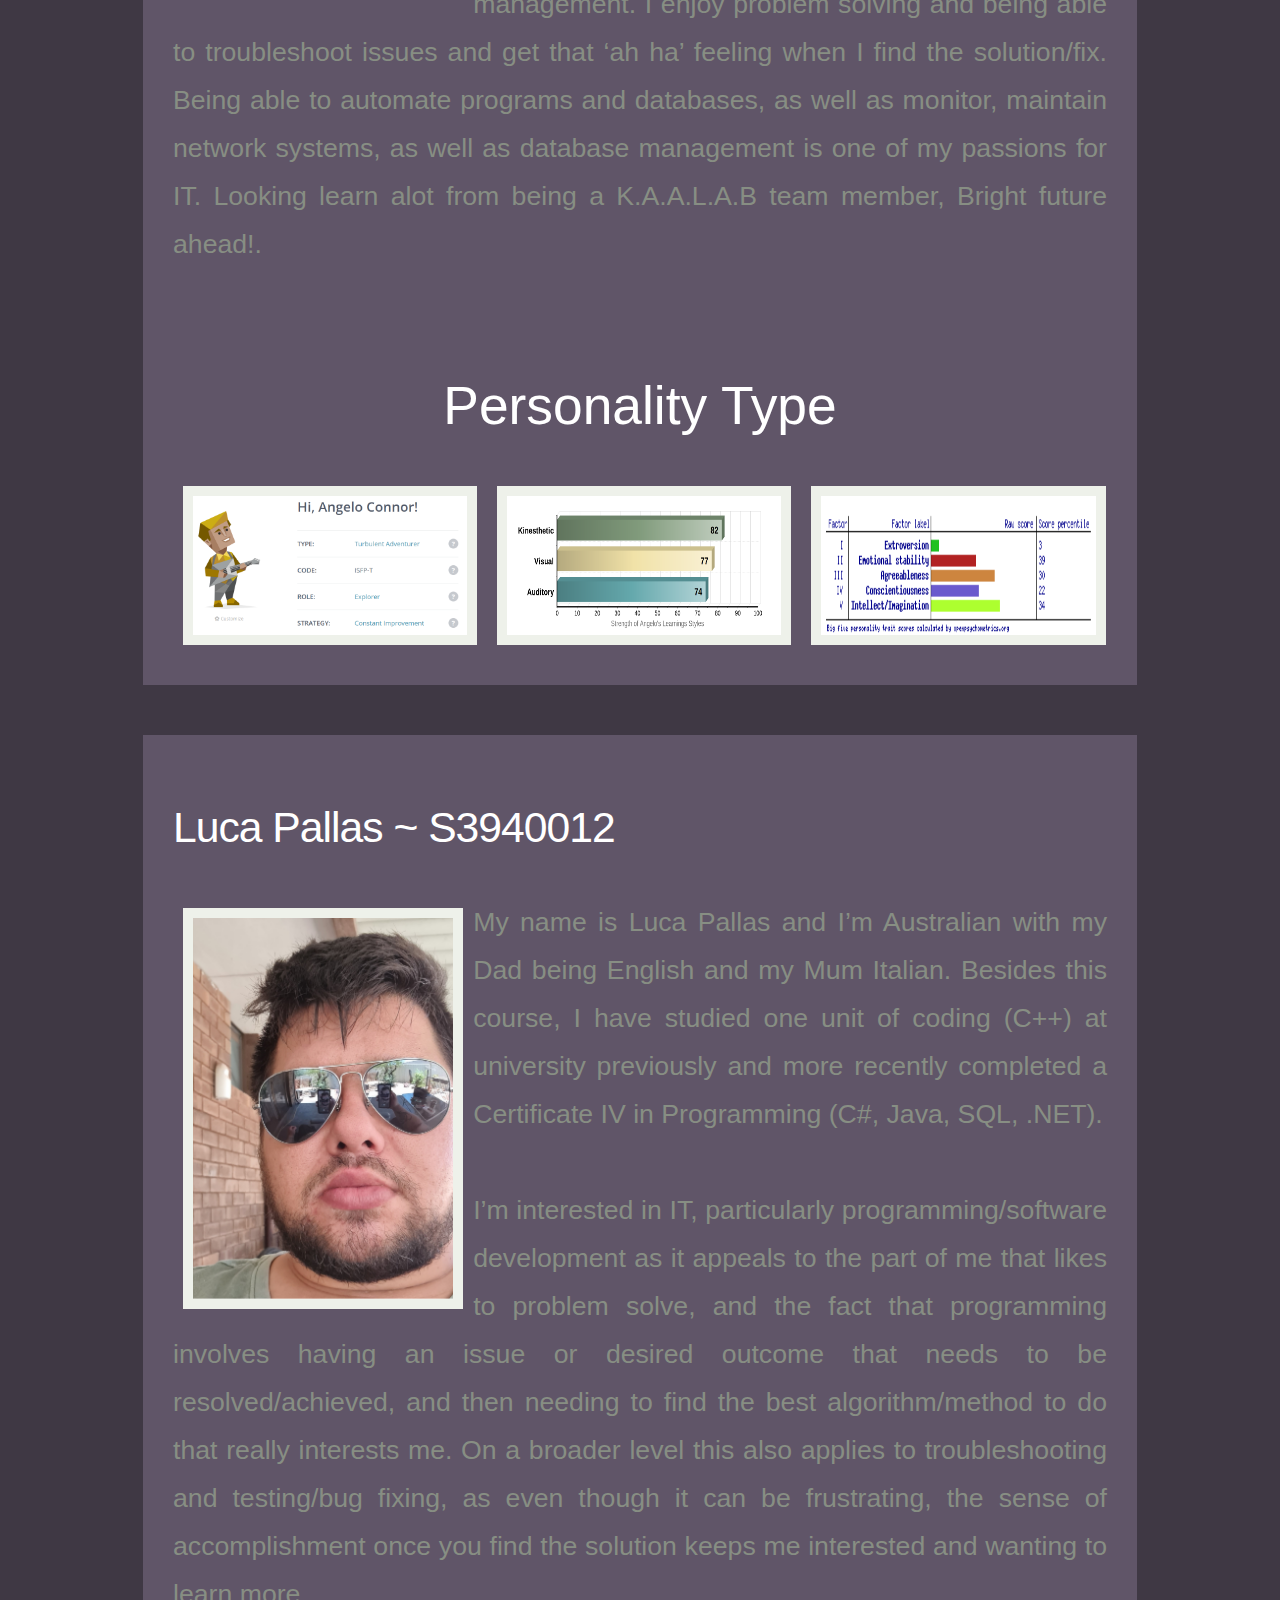
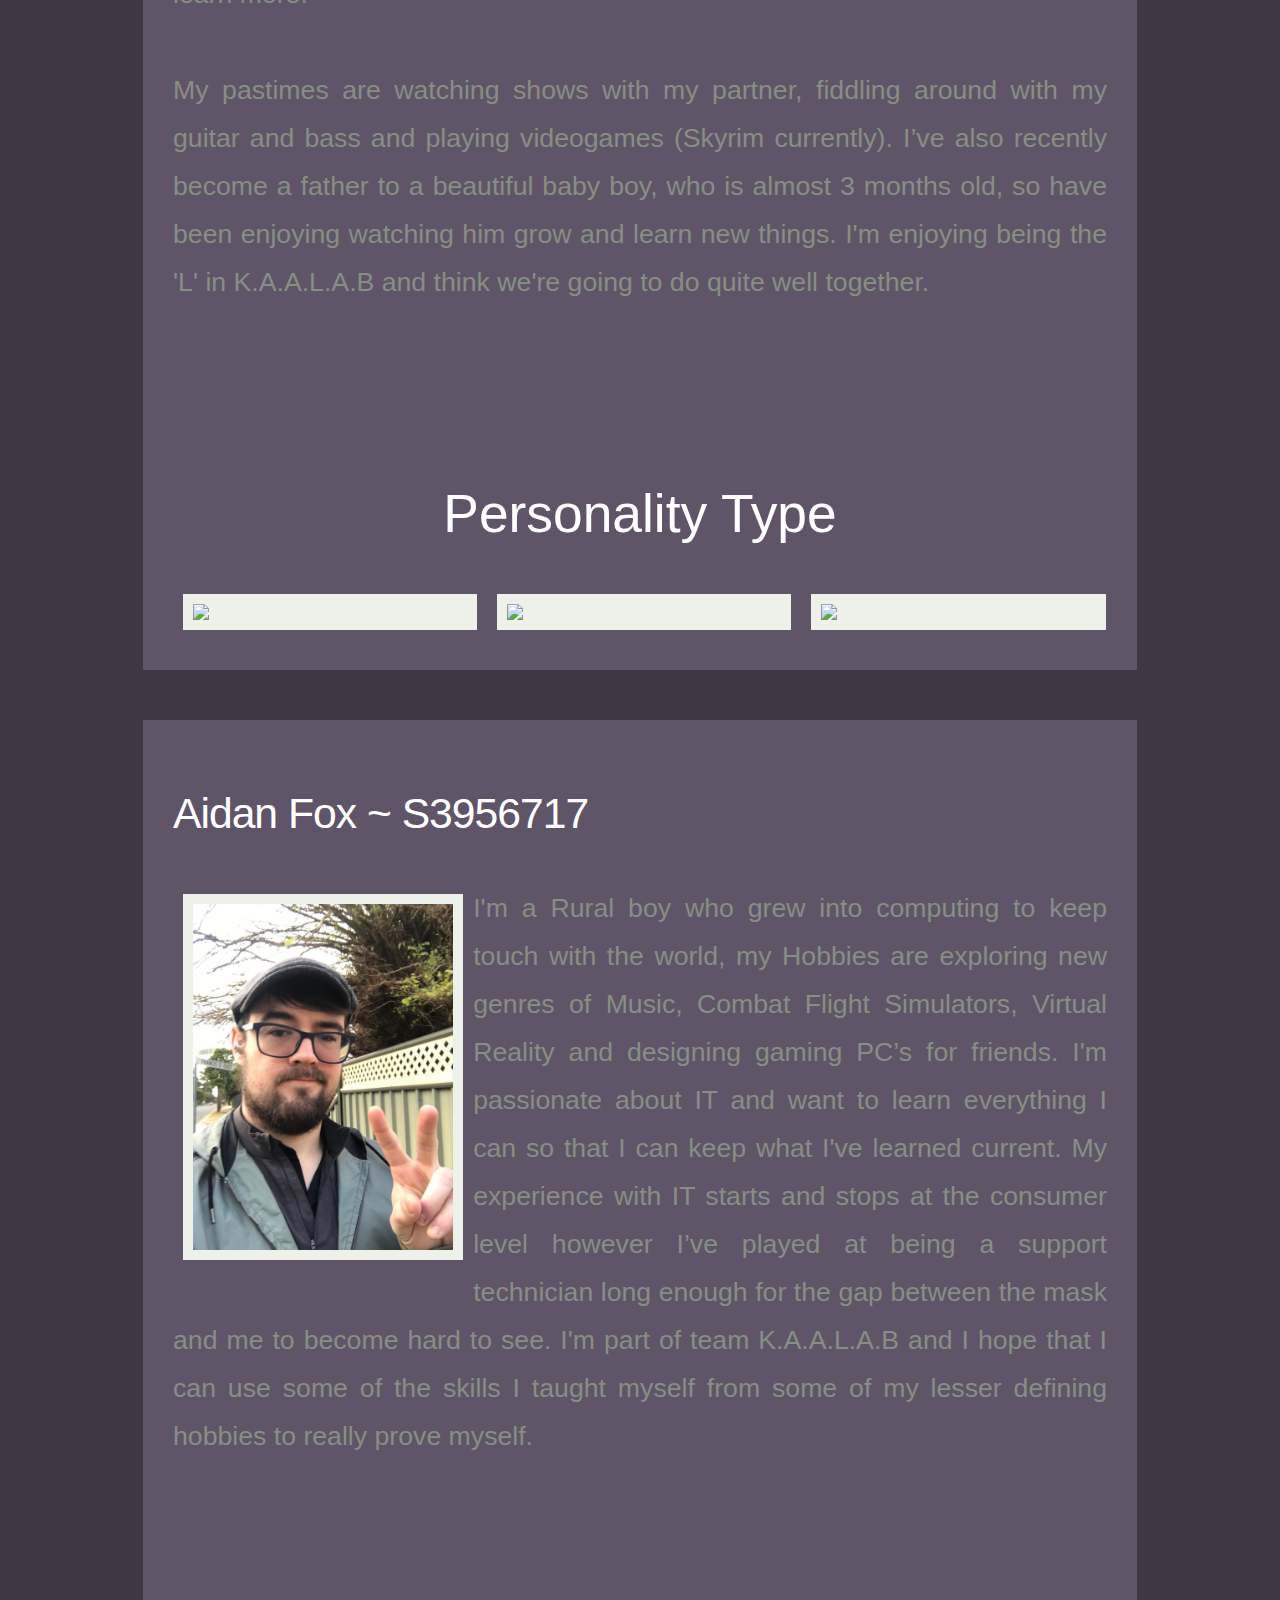
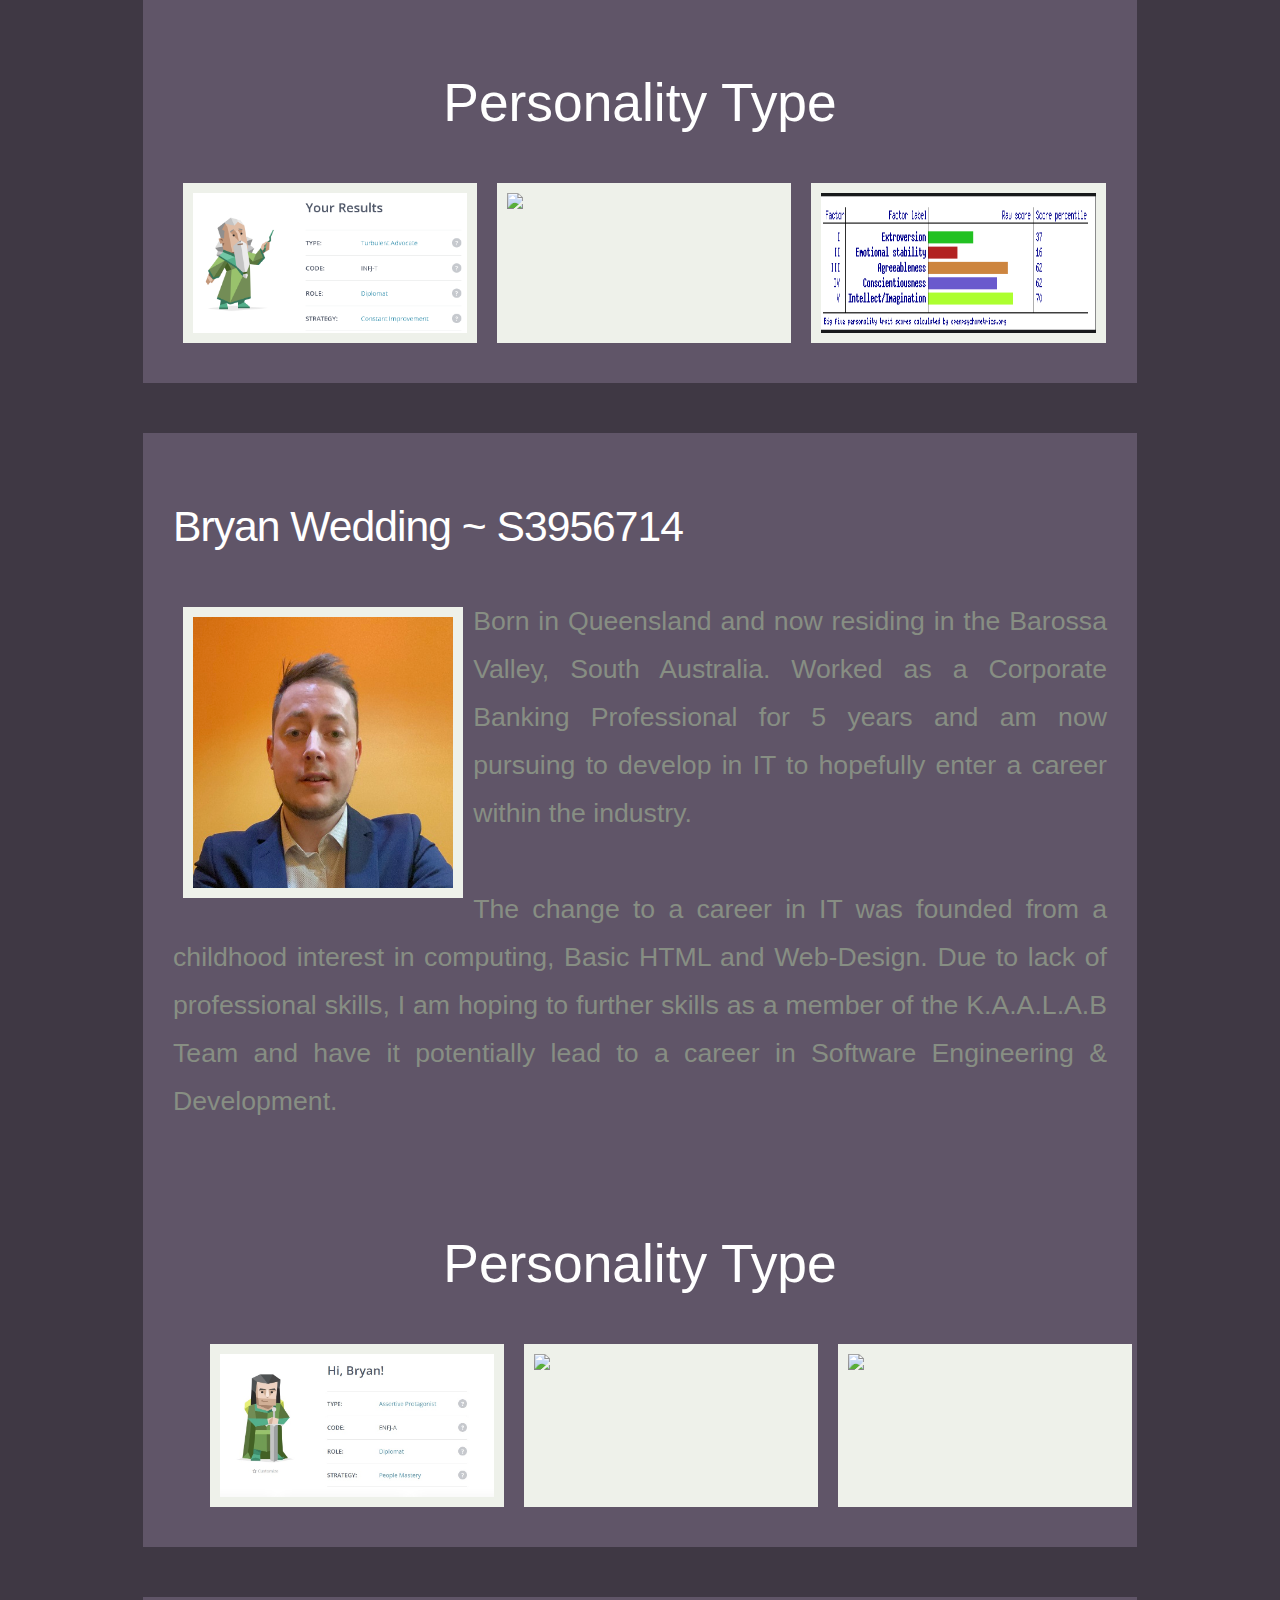
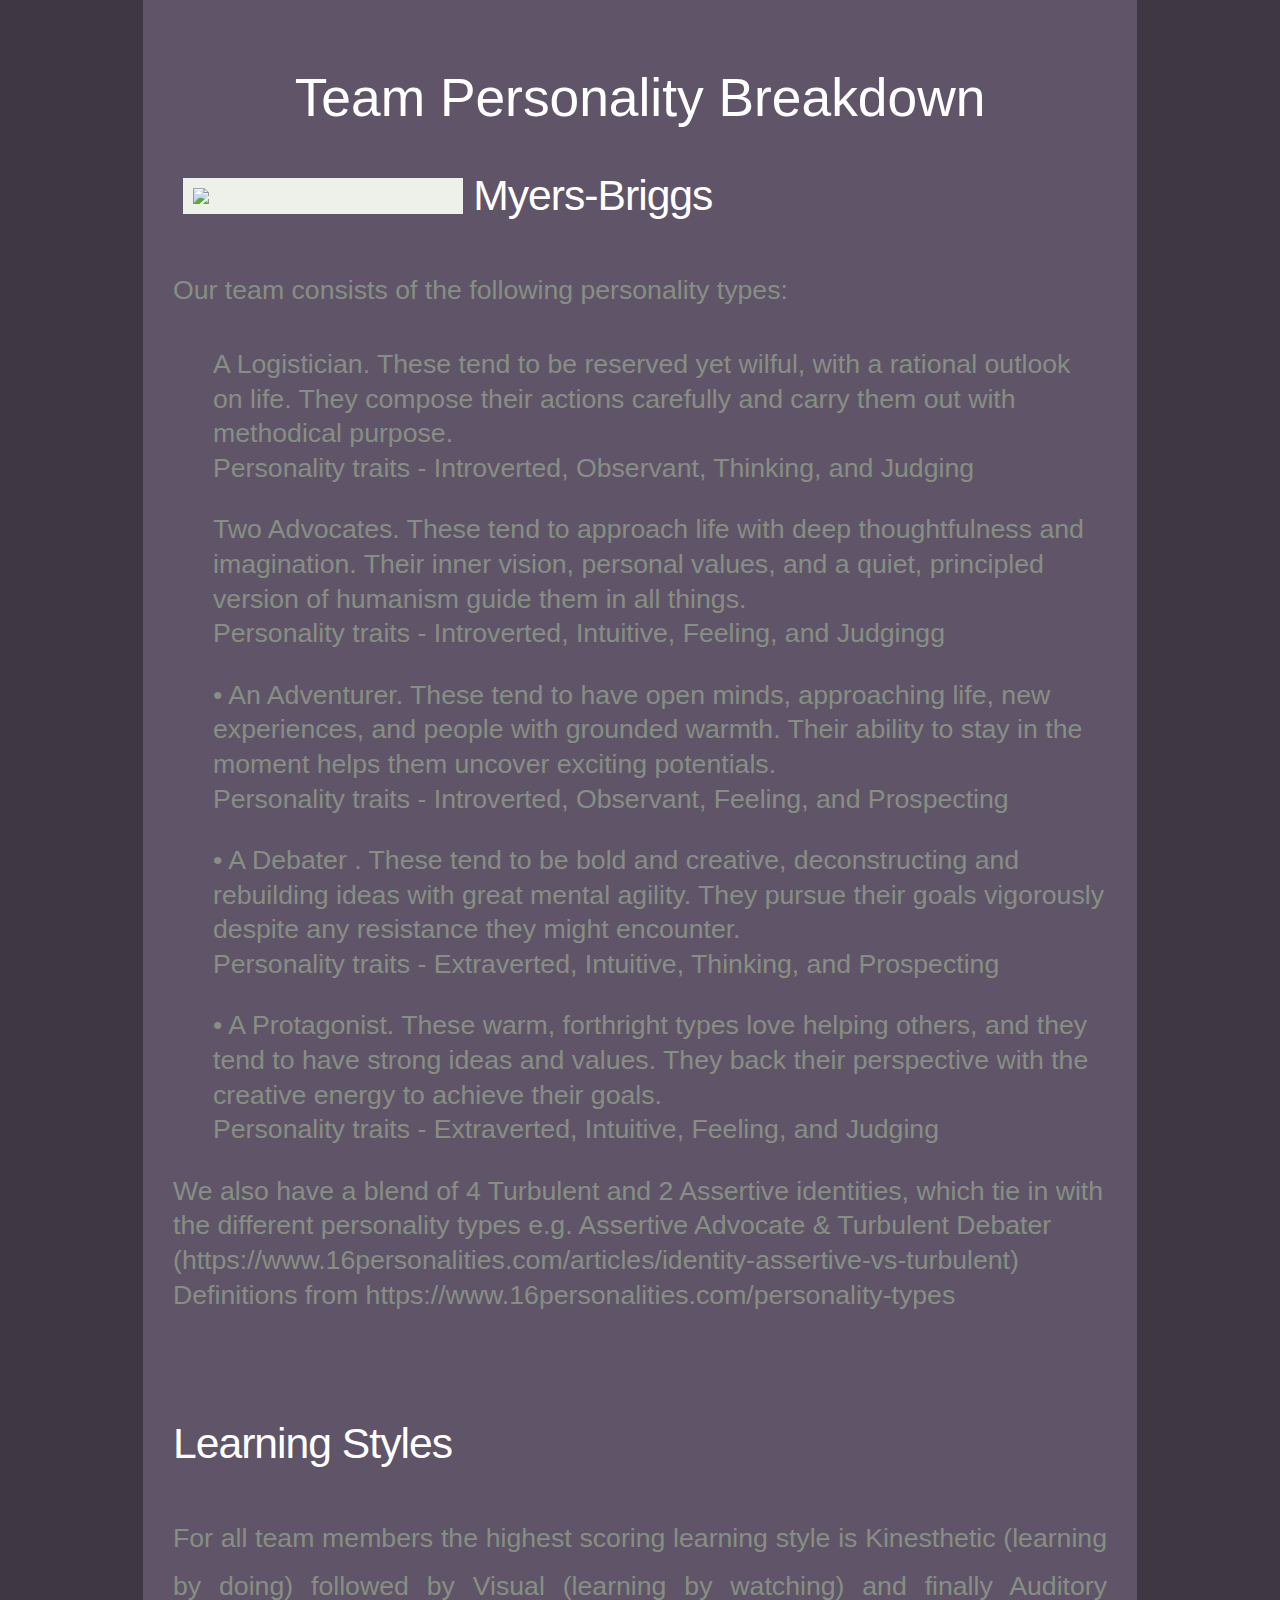
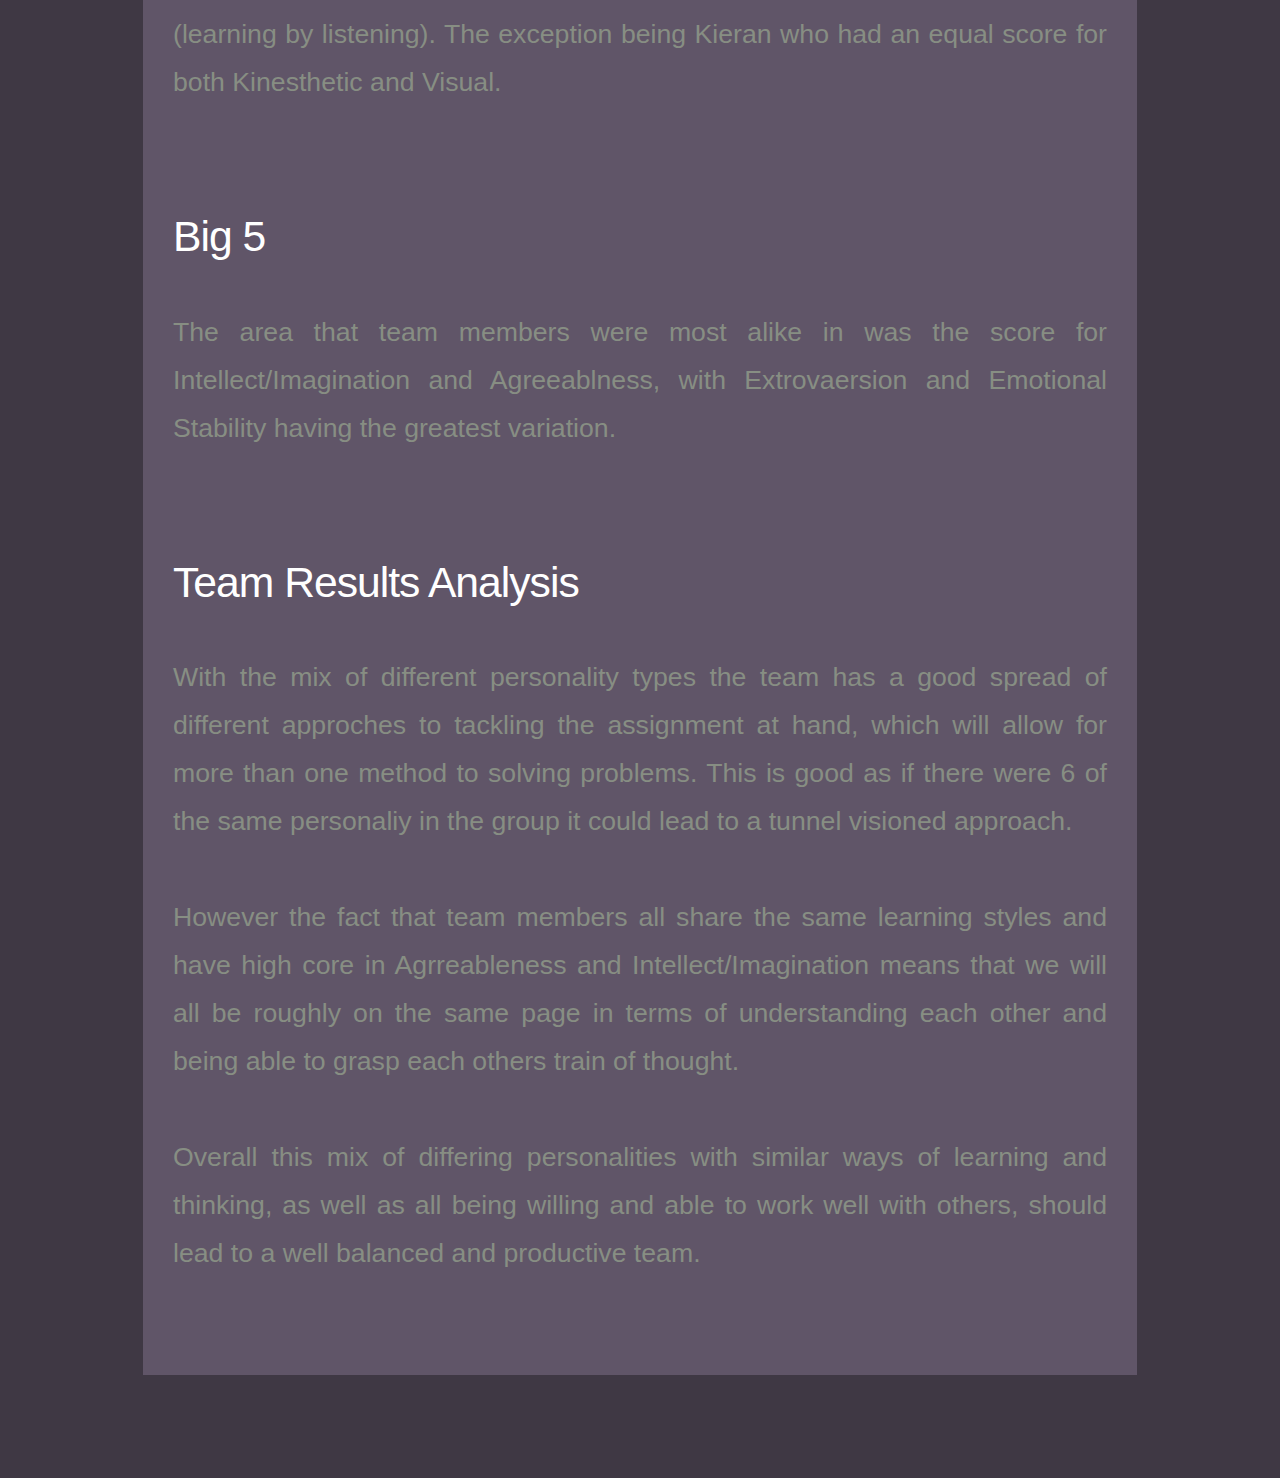
==== commit 0edf8710: "Revert "Update index.html"" ====
--- a/index.html
+++ b/index.html
@@ -158,12 +158,10 @@
 </div>
 </article>
 
-<div>
+<div class="image_display_wide">
   <article>
   <h1>Team Personality Breakdown</h1>
-  <div class="image_display_wide">
   <img src="assets\images\kaalab_test_comparison.png">
-  </div>
   <h2>Myers-Briggs</h2>
   <p>
     Our team consists of the following personality types:
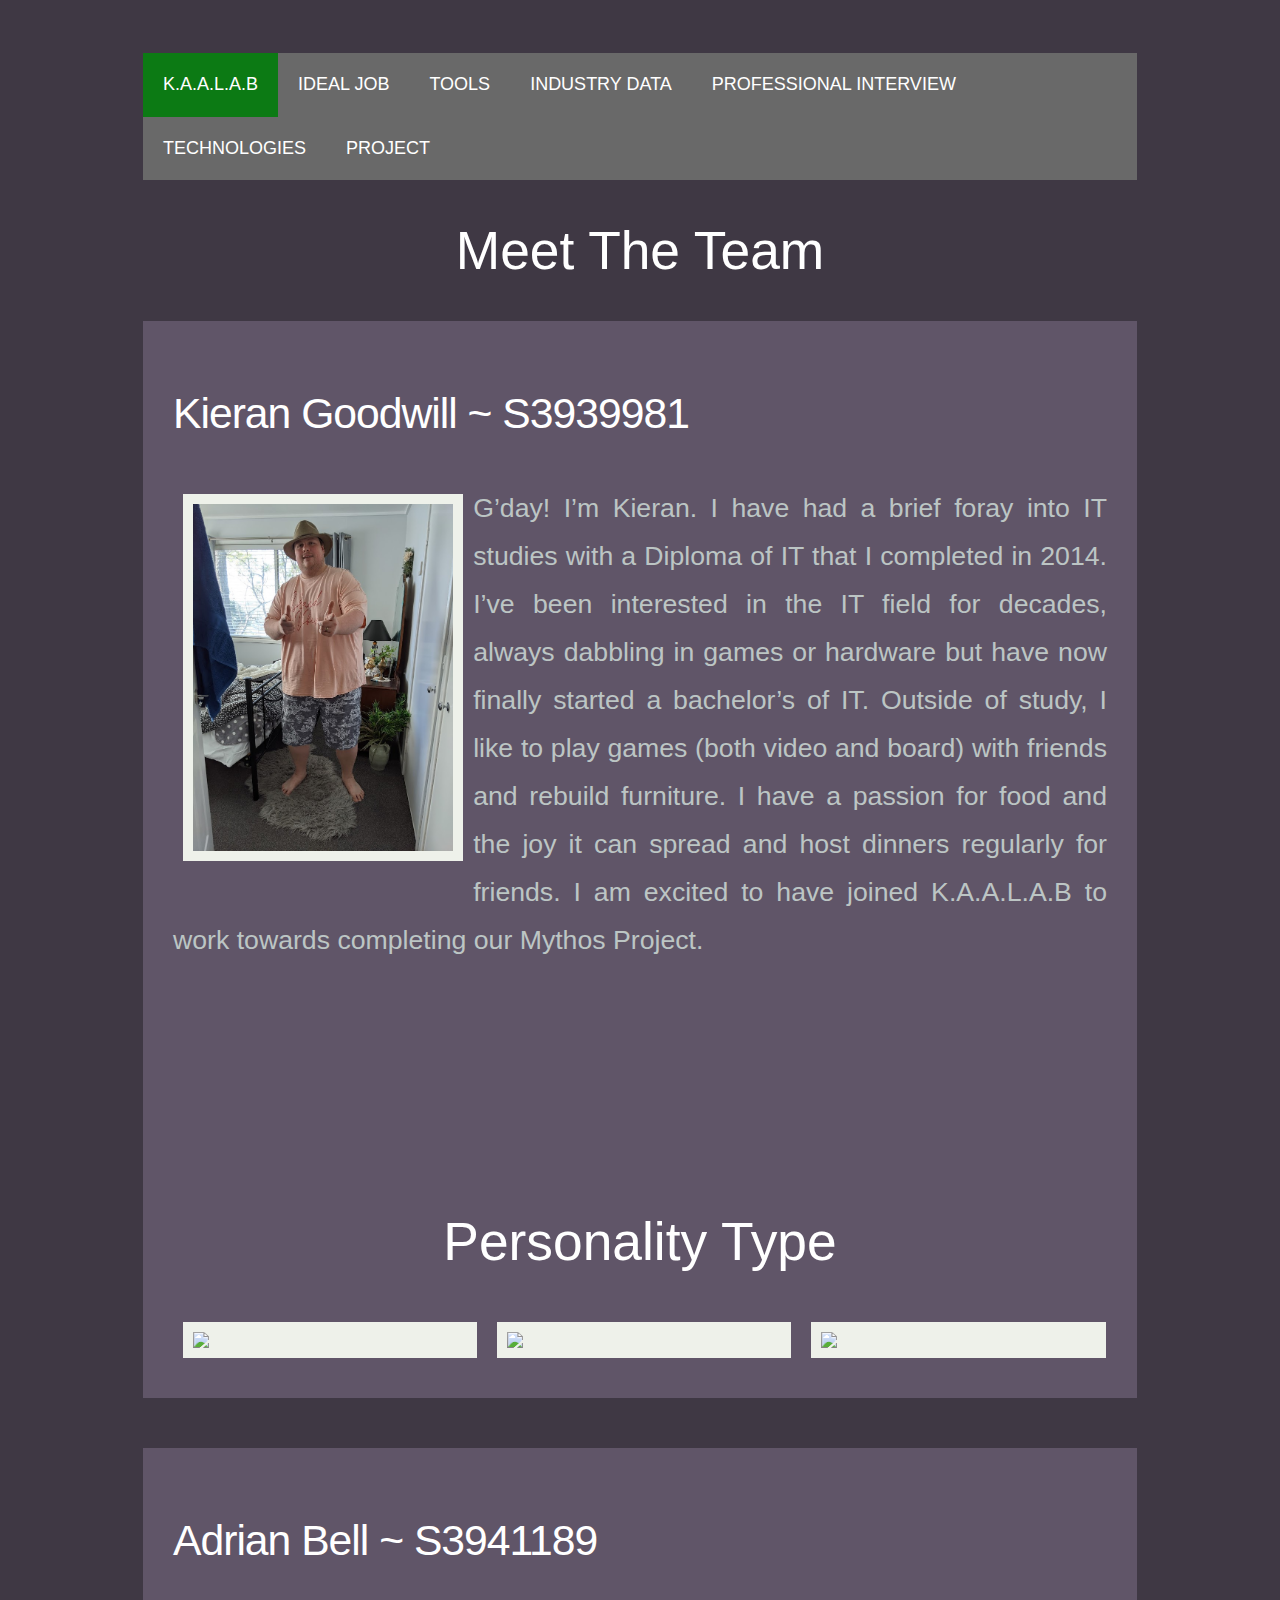
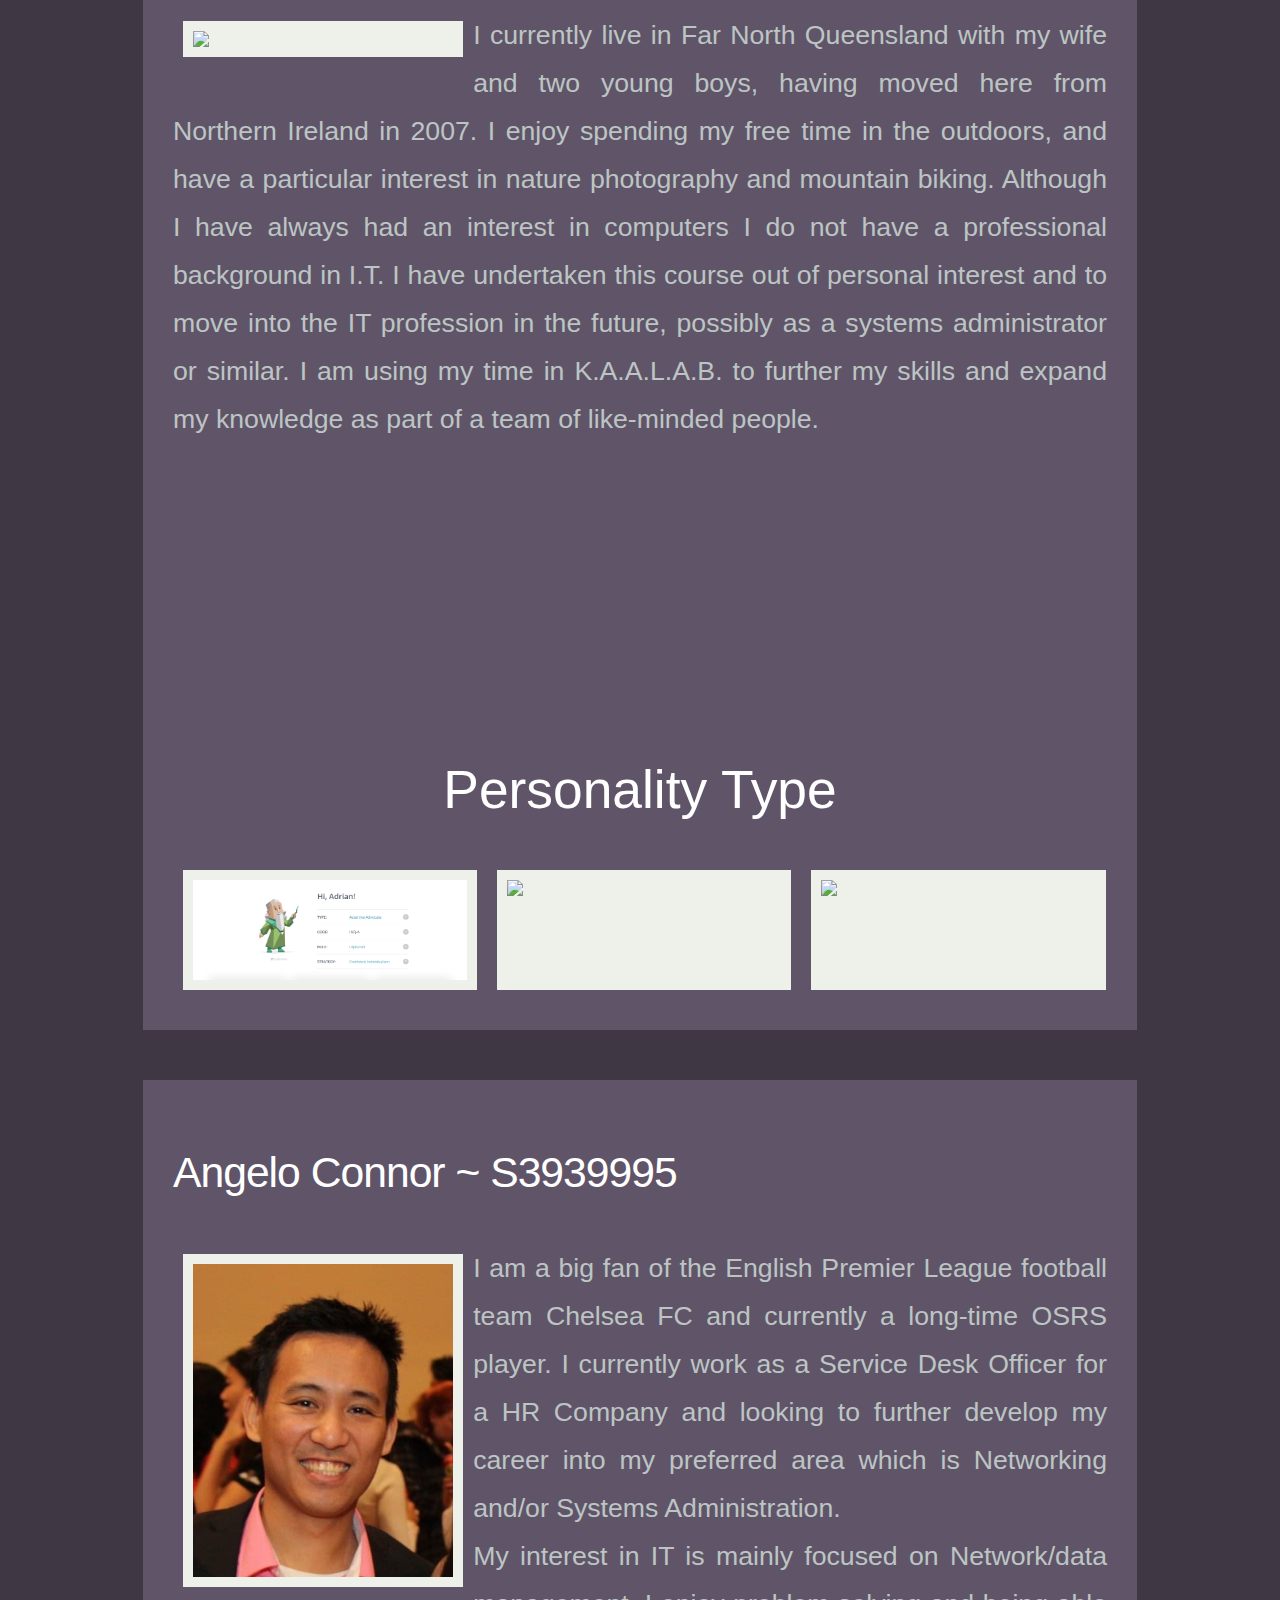
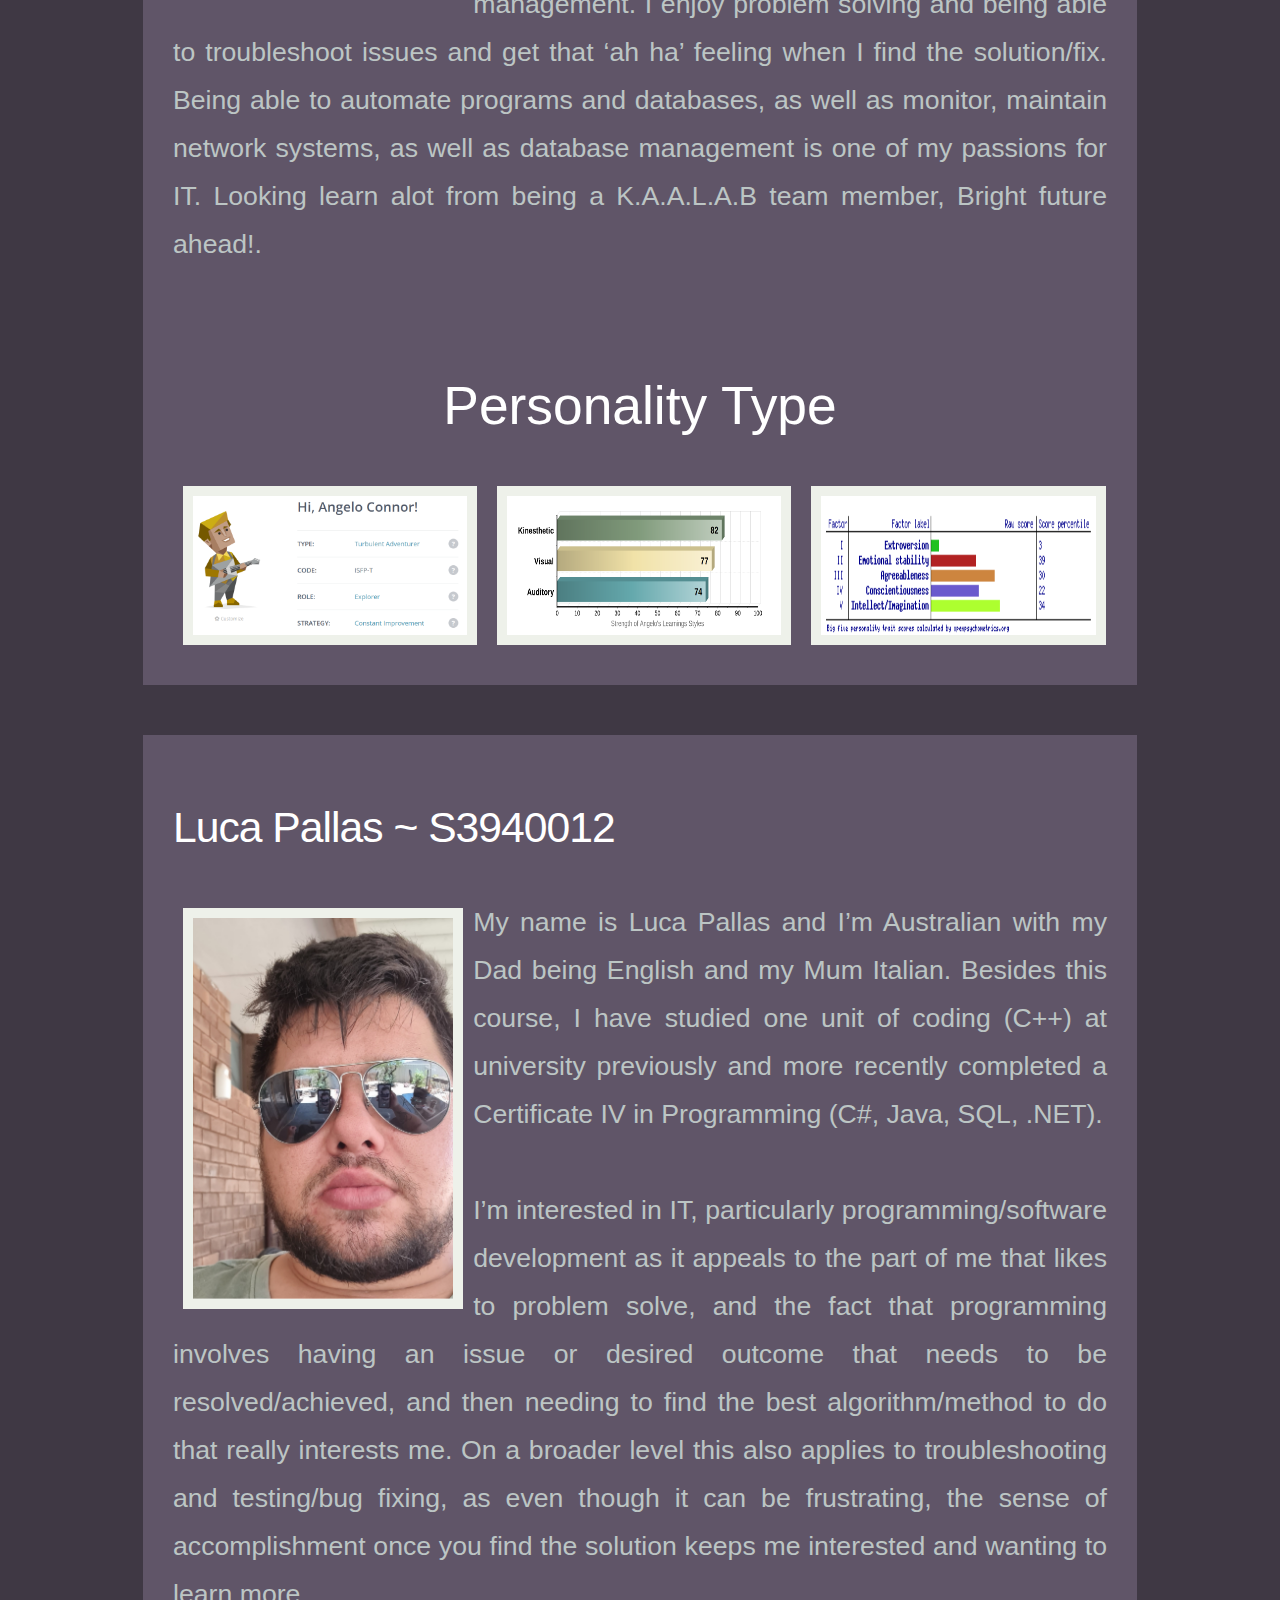
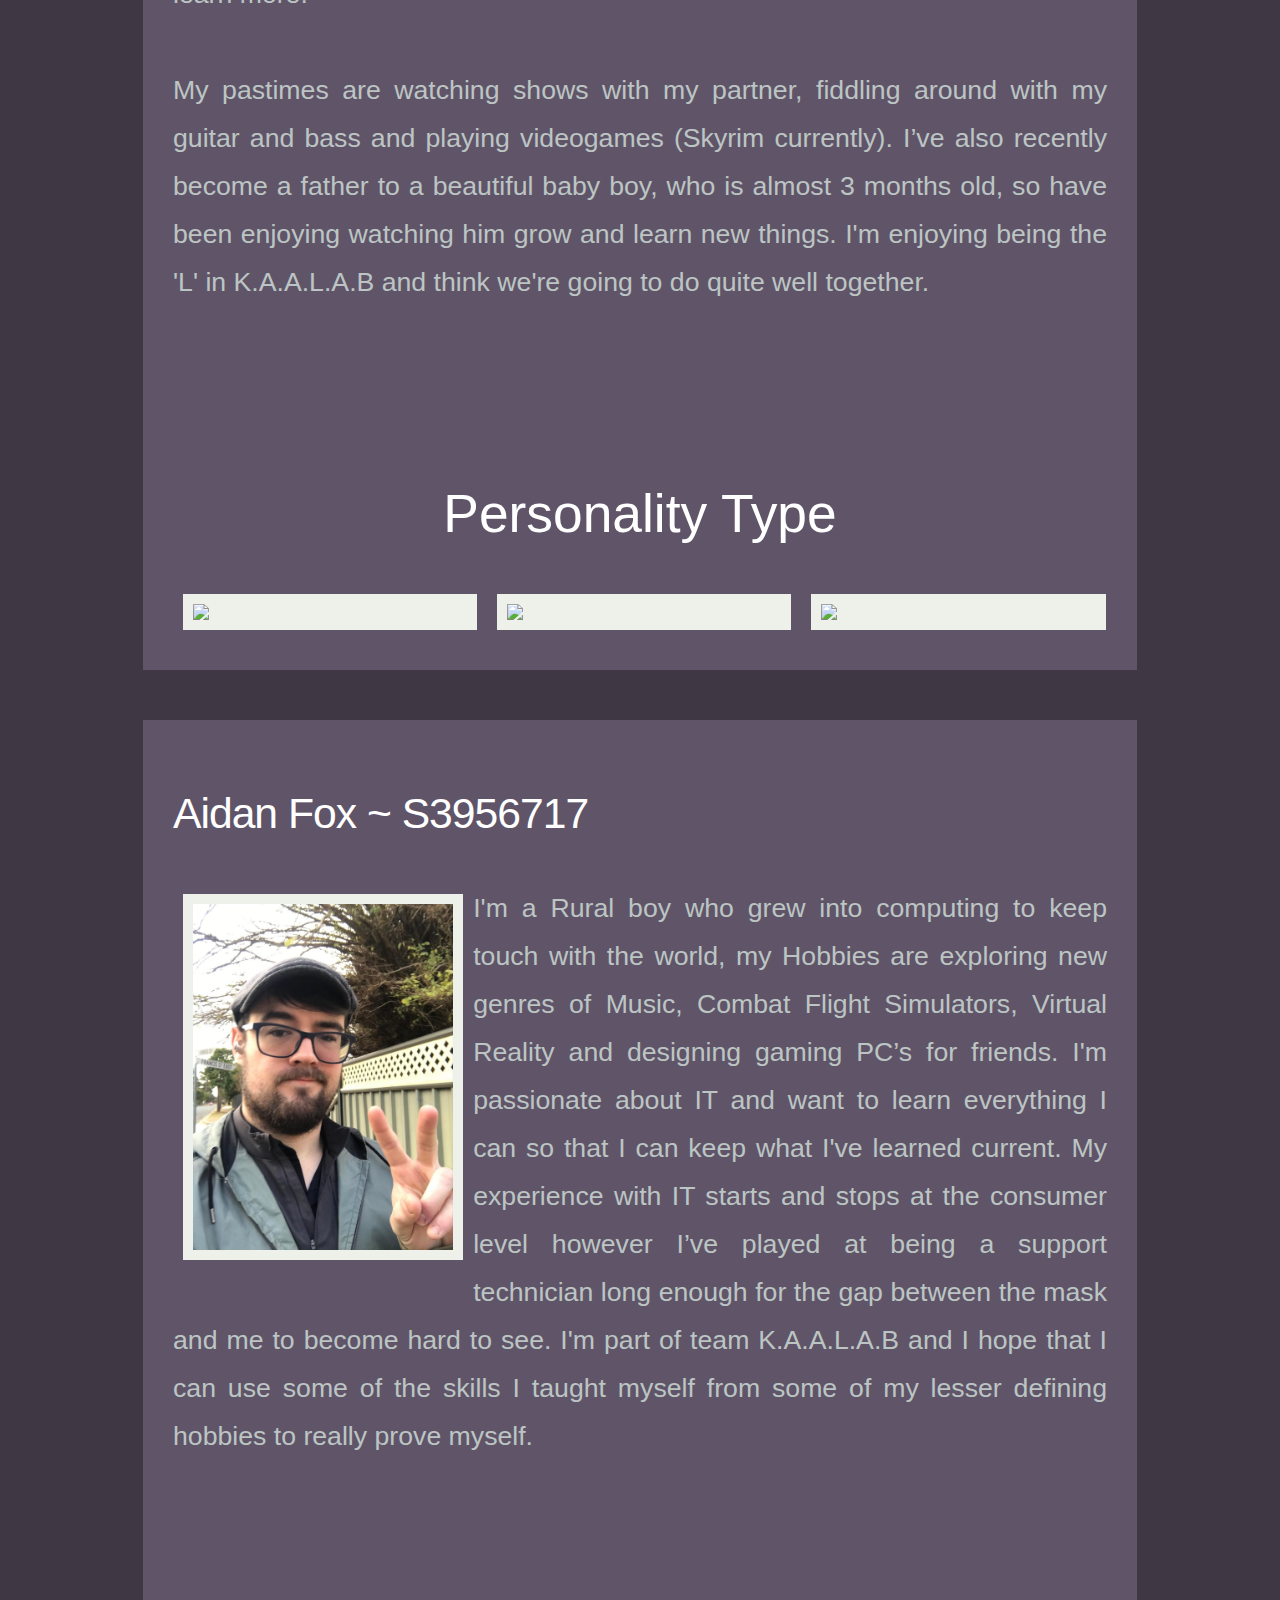
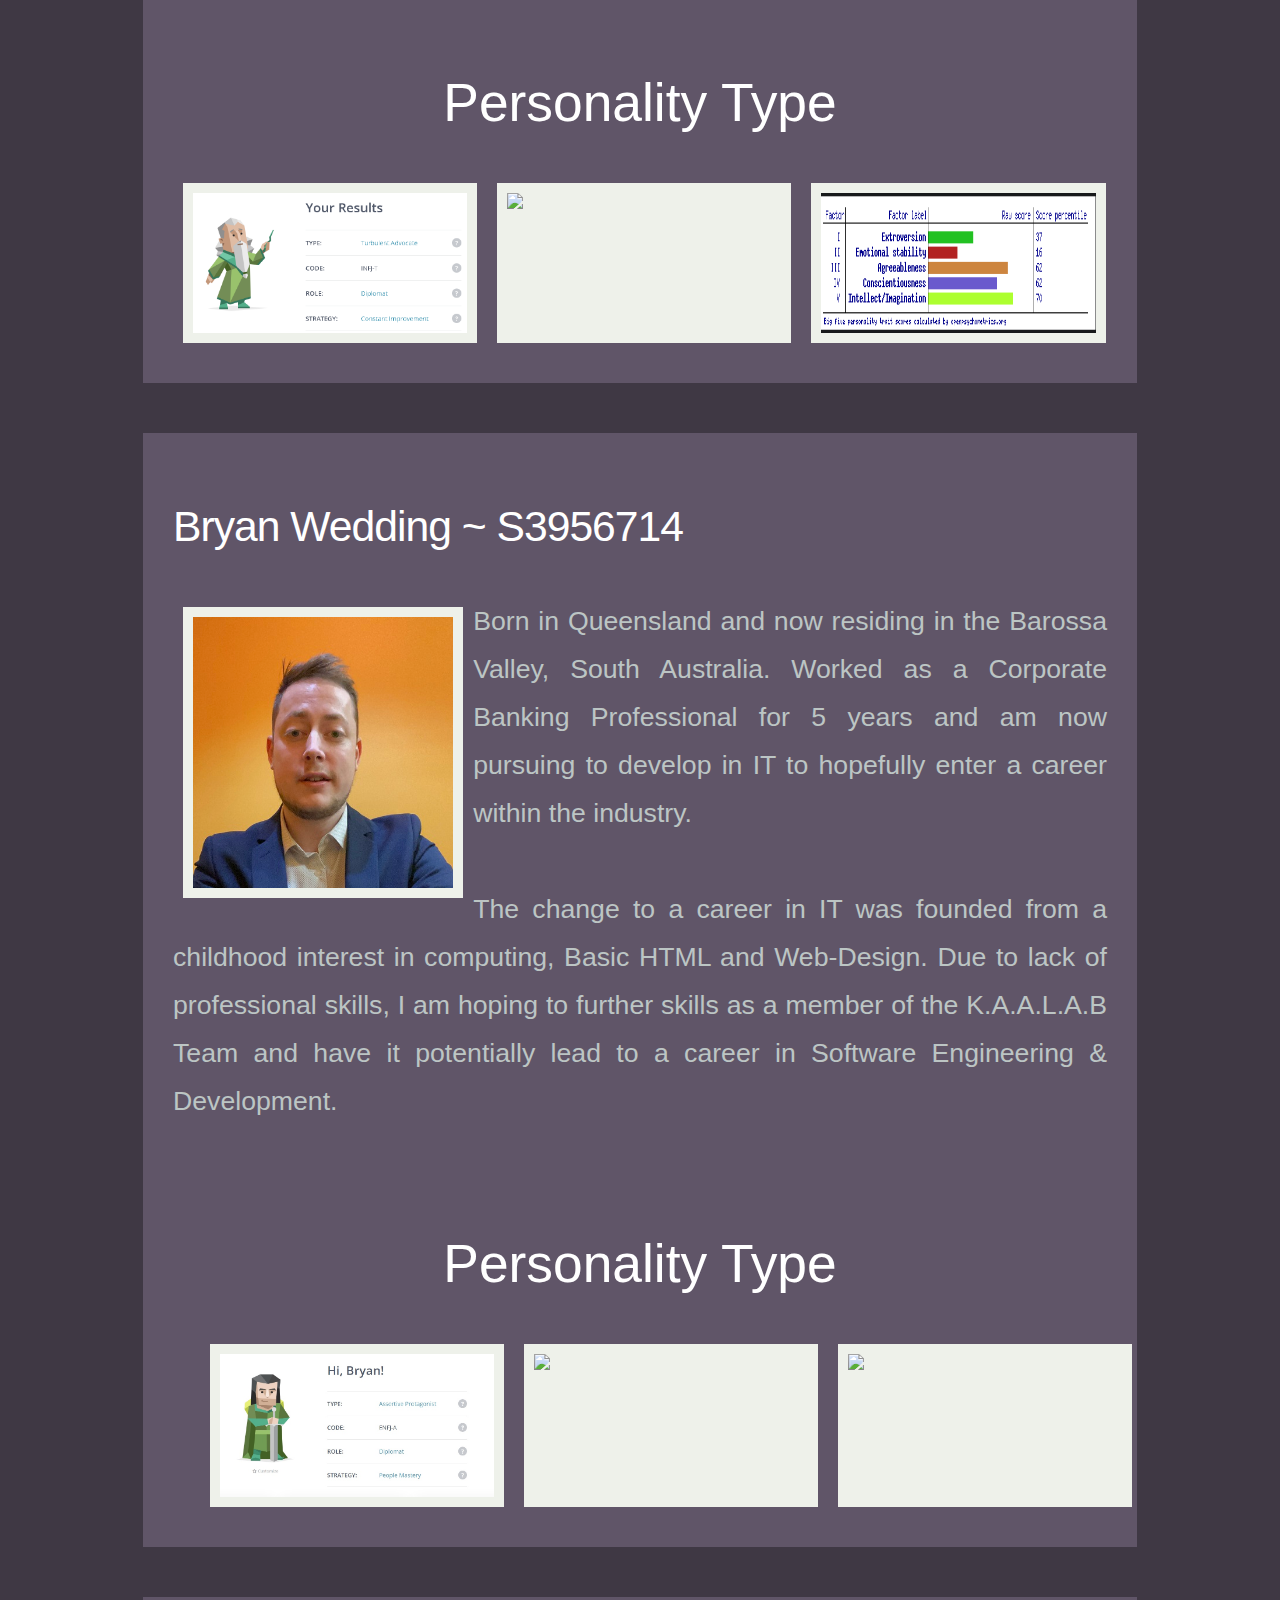
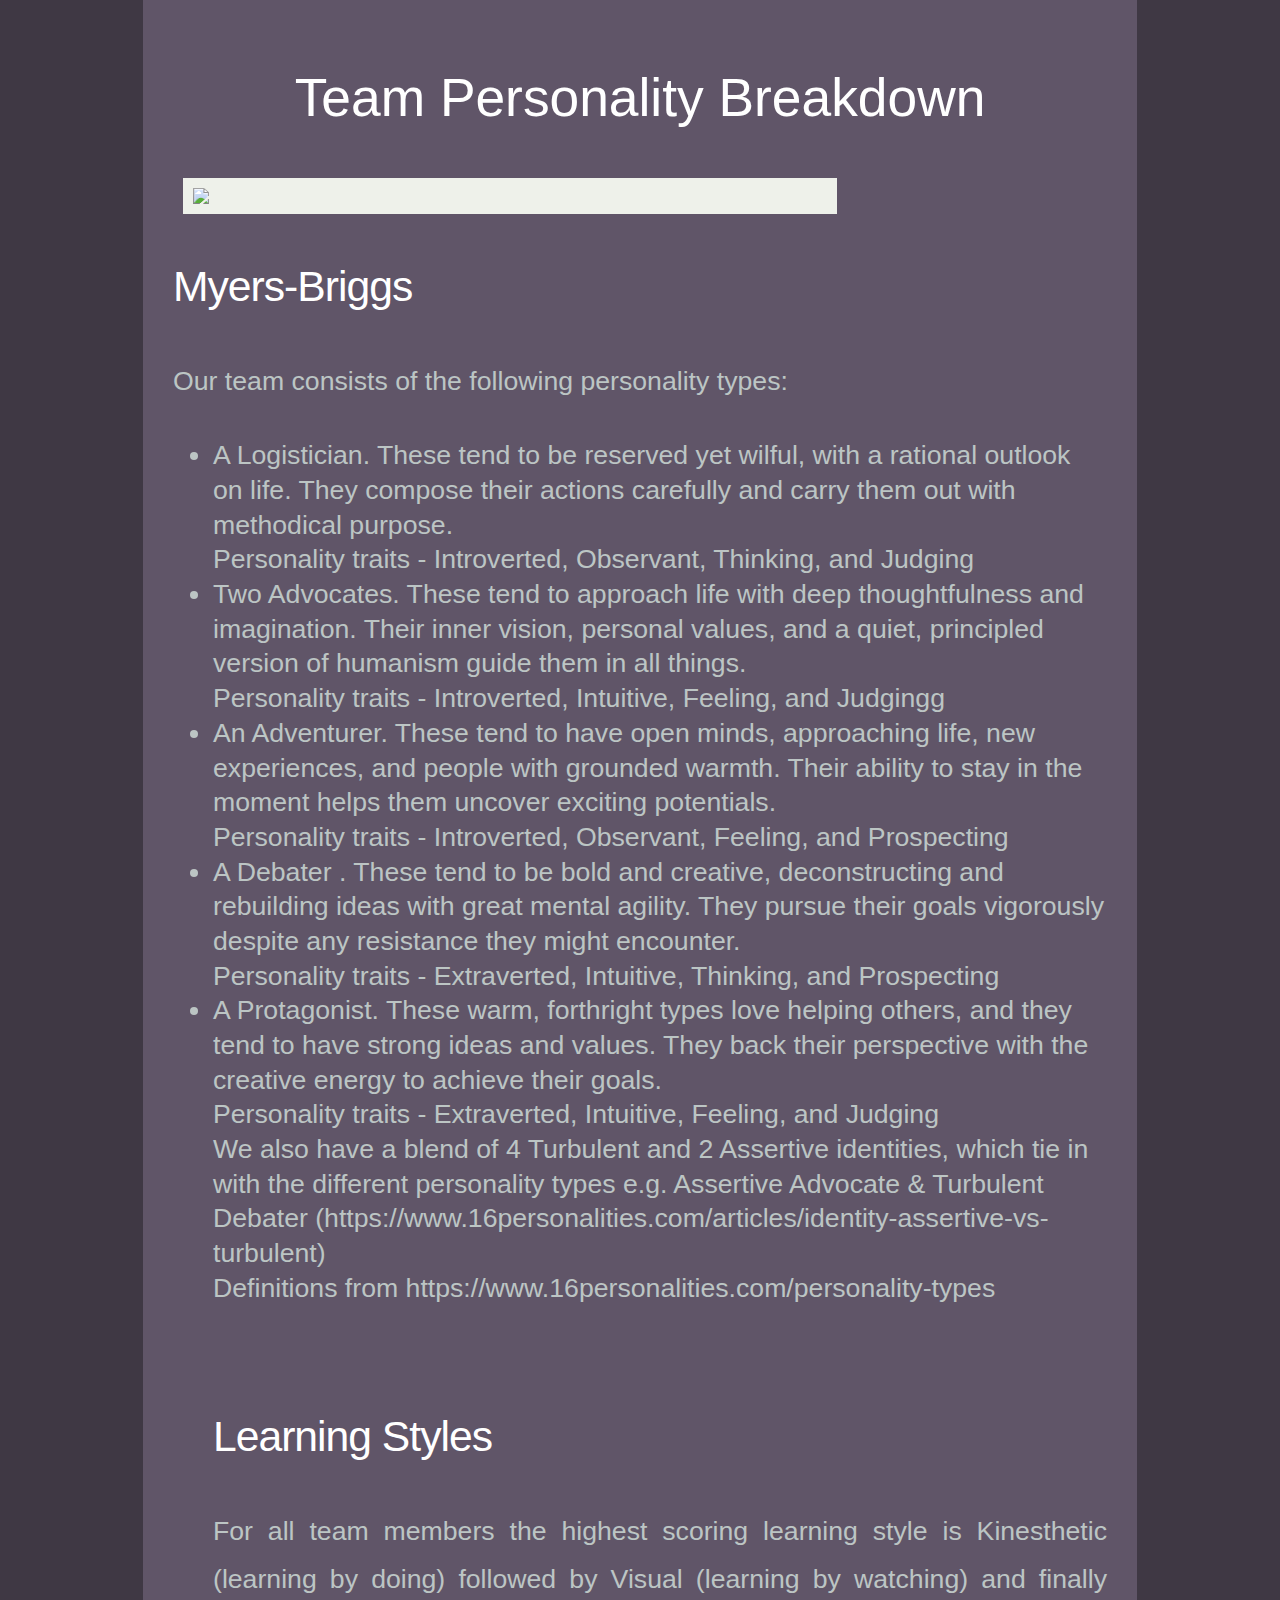
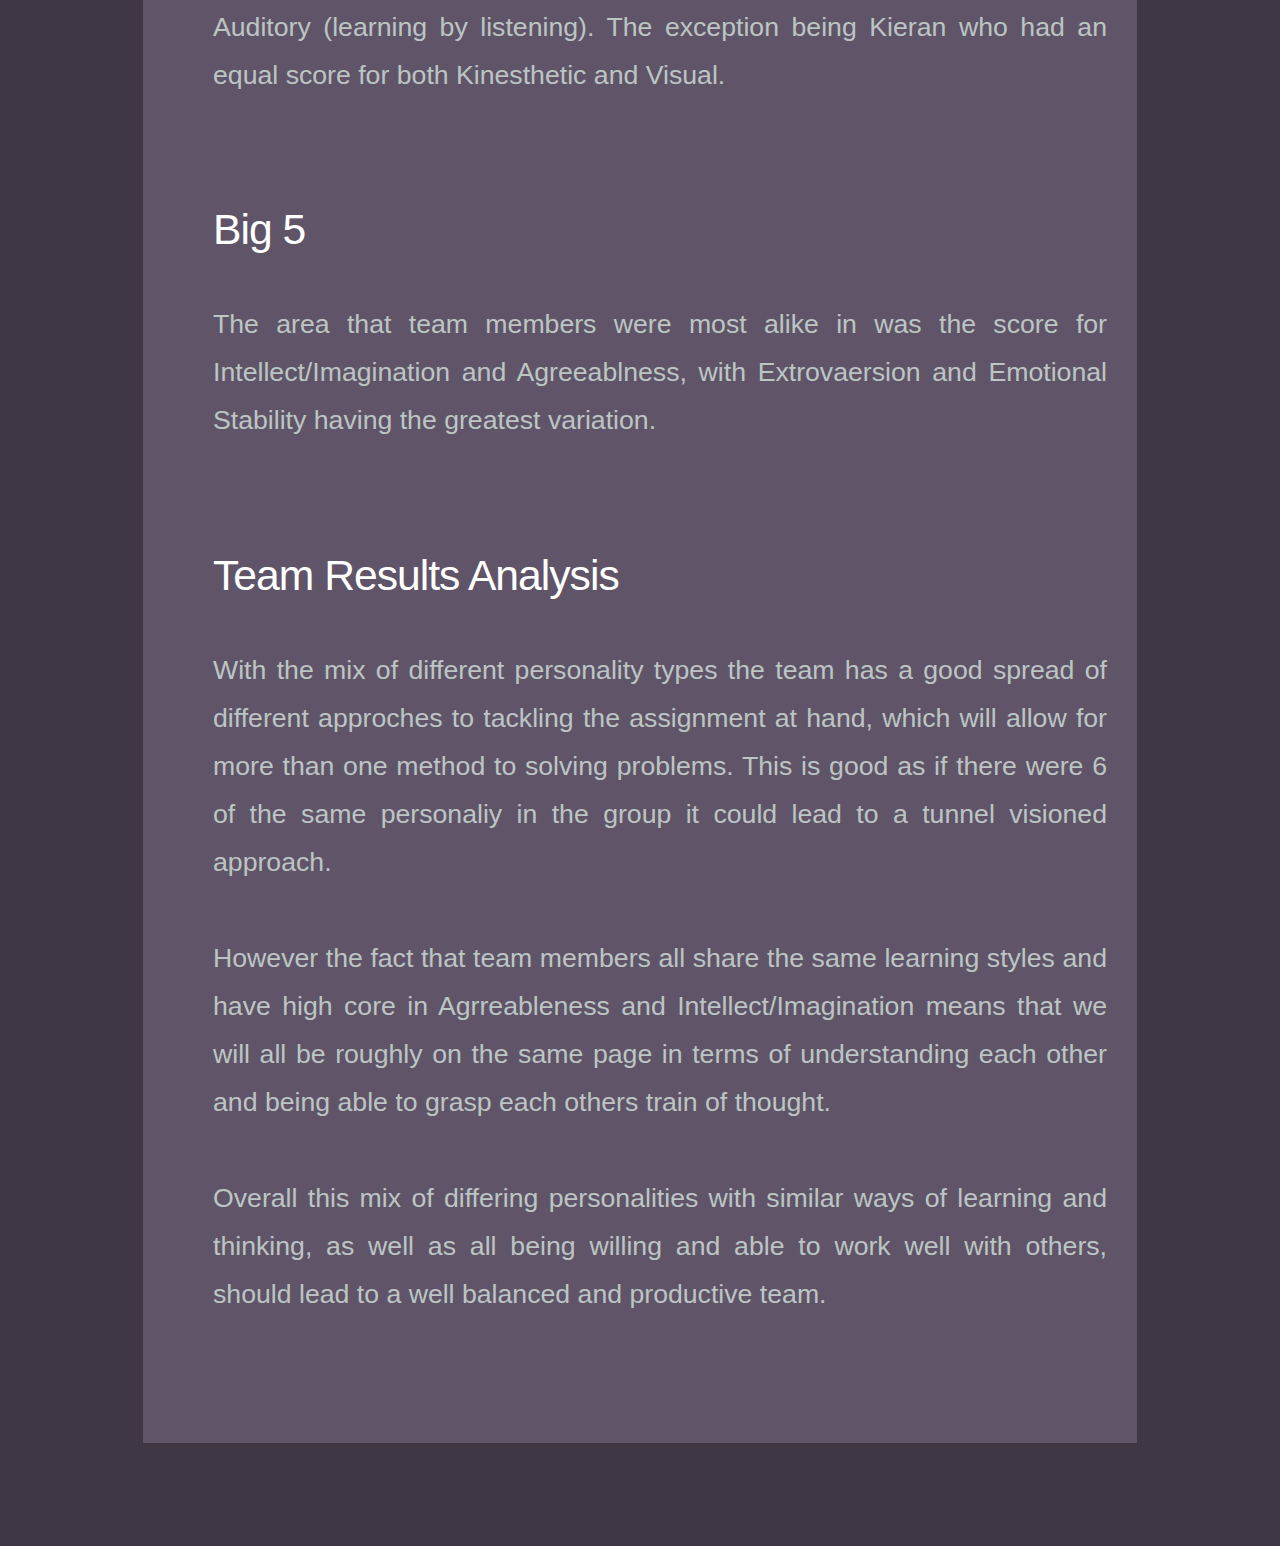
==== commit 9089936d: "index updates - luca" ====
--- a/index.html
+++ b/index.html
@@ -158,18 +158,20 @@
 </div>
 </article>
 
-<div class="image_display_wide">
+<div>
   <article>
   <h1>Team Personality Breakdown</h1>
-  <img src="assets\images\kaalab_test_comparison.png">
+  <img src="assets\images\kaalab_test_comparison.png" class="personality_table">
+  <br class=clear>
   <h2>Myers-Briggs</h2>
   <p>
     Our team consists of the following personality types:
-    <ul>A Logistician. These tend to be reserved yet wilful, with a rational outlook on life. They compose their actions carefully and carry them out with methodical purpose. <br>Personality traits - Introverted, Observant, Thinking, and Judging</ul>
-    <ul>Two Advocates. These tend to approach life with deep thoughtfulness and imagination. Their inner vision, personal values, and a quiet, principled version of humanism guide them in all things. <br>Personality traits - Introverted, Intuitive, Feeling, and Judgingg</ul>
-    <ul>•	An Adventurer. These tend to have open minds, approaching life, new experiences, and people with grounded warmth. Their ability to stay in the moment helps them uncover exciting potentials. <br>Personality traits - Introverted, Observant, Feeling, and Prospecting</ul>
-    <ul>•	A Debater . These tend to be bold and creative, deconstructing and rebuilding ideas with great mental agility. They pursue their goals vigorously despite any resistance they might encounter.<br>Personality traits - Extraverted, Intuitive, Thinking, and Prospecting</ul>
-    <ul>•	A Protagonist. These warm, forthright types love helping others, and they tend to have strong ideas and values. They back their perspective with the creative energy to achieve their goals. <br>Personality traits - Extraverted, Intuitive, Feeling, and Judging</ul>
+    <ul>
+      <li>A Logistician. These tend to be reserved yet wilful, with a rational outlook on life. They compose their actions carefully and carry them out with methodical purpose. <br>Personality traits - Introverted, Observant, Thinking, and Judging</li>
+    <li>Two Advocates. These tend to approach life with deep thoughtfulness and imagination. Their inner vision, personal values, and a quiet, principled version of humanism guide them in all things. <br>Personality traits - Introverted, Intuitive, Feeling, and Judgingg</li>
+    <li>An Adventurer. These tend to have open minds, approaching life, new experiences, and people with grounded warmth. Their ability to stay in the moment helps them uncover exciting potentials. <br>Personality traits - Introverted, Observant, Feeling, and Prospecting</li>
+    <li>A Debater . These tend to be bold and creative, deconstructing and rebuilding ideas with great mental agility. They pursue their goals vigorously despite any resistance they might encounter.<br>Personality traits - Extraverted, Intuitive, Thinking, and Prospecting</li>
+    <li>A Protagonist. These warm, forthright types love helping others, and they tend to have strong ideas and values. They back their perspective with the creative energy to achieve their goals. <br>Personality traits - Extraverted, Intuitive, Feeling, and Judging</li>
     We also have a blend of 4 Turbulent and 2 Assertive identities, which tie in with the different personality types e.g. Assertive Advocate & Turbulent Debater (https://www.16personalities.com/articles/identity-assertive-vs-turbulent)
     <br>Definitions from https://www.16personalities.com/personality-types
   </p>
@@ -186,12 +188,12 @@
   <br>
   <h2>Team Results Analysis </h2>
   <p>
-      With the mix of different personality types the team has a good spread of different approches to tackling the assignment at hand, which will allow for more than one method to solving problems. This is good as if there were 6 of the same personaliy in the group it could lead to a tunnel visioned approach.<br><br> 
+      With the mix of different personality types the team has a good spread of different approches to tackling the assignment at hand, which will allow for more than one method to solving problems. This is good as if there were 6 of the same personaliy in the group it could lead to a tunnel visioned approach.<br><br>
       However the fact that team members all share the same learning styles and have high core in Agrreableness and Intellect/Imagination means that we will all be roughly on the same page in terms of understanding each other and being able to grasp each others train of thought.<br><br>
       Overall this mix of differing personalities with similar ways of learning and thinking, as well as all being willing and able to work well with others, should lead to a well balanced and productive team.
   </p>
   <br>
-  
+
   </article>
 
 </article>
--- a/assets/css/styles.css
+++ b/assets/css/styles.css
@@ -31,7 +31,7 @@
 		font-family: sans-serif;
 		background-color: #3f3844;
 		font-family: 'Ubuntu Condensed', sans-serif;
-		color: #878e83;
+		color: #bcc5c4;
 	}
 
 h1, h2, h3, h4 {
@@ -81,6 +81,10 @@
     height:auto;
     display:block;
     z-index:999;
+}
+
+.personality_table{
+		width:70%
 }
 
 div.image_display_wide {
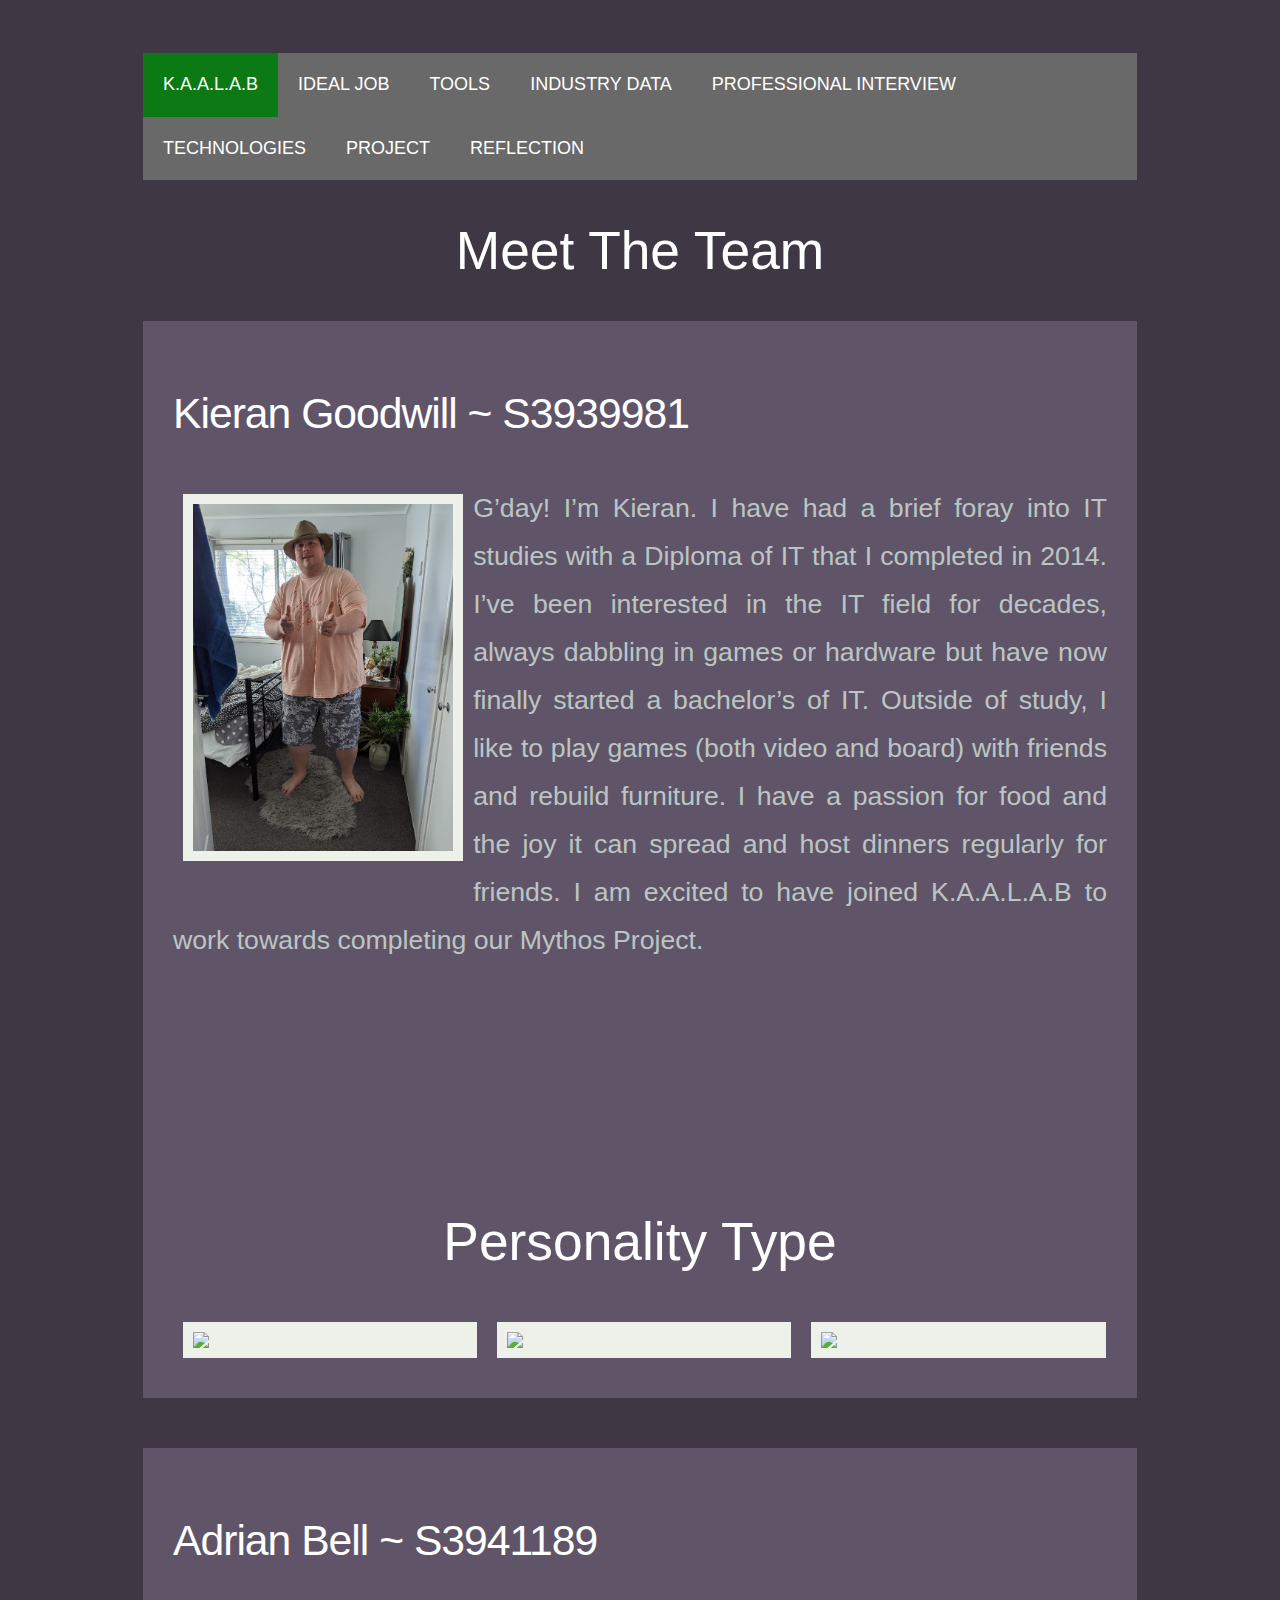
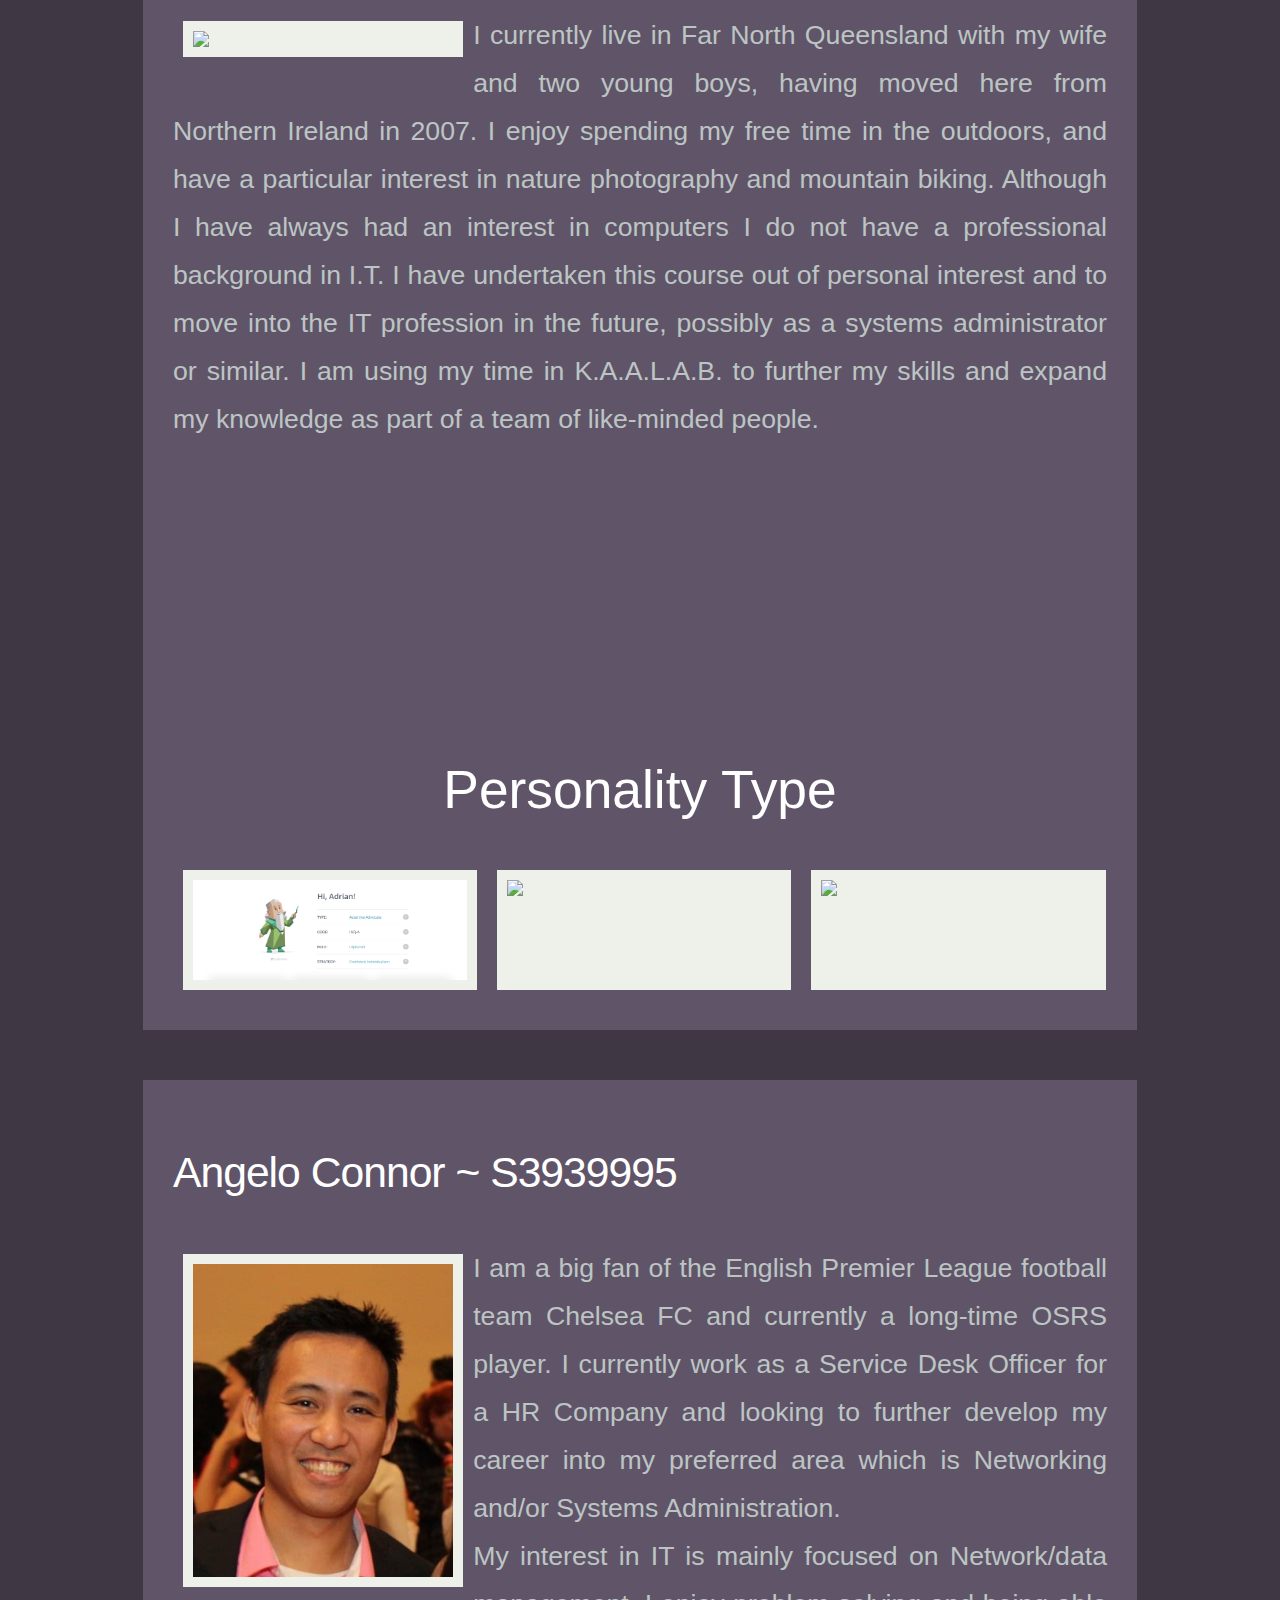
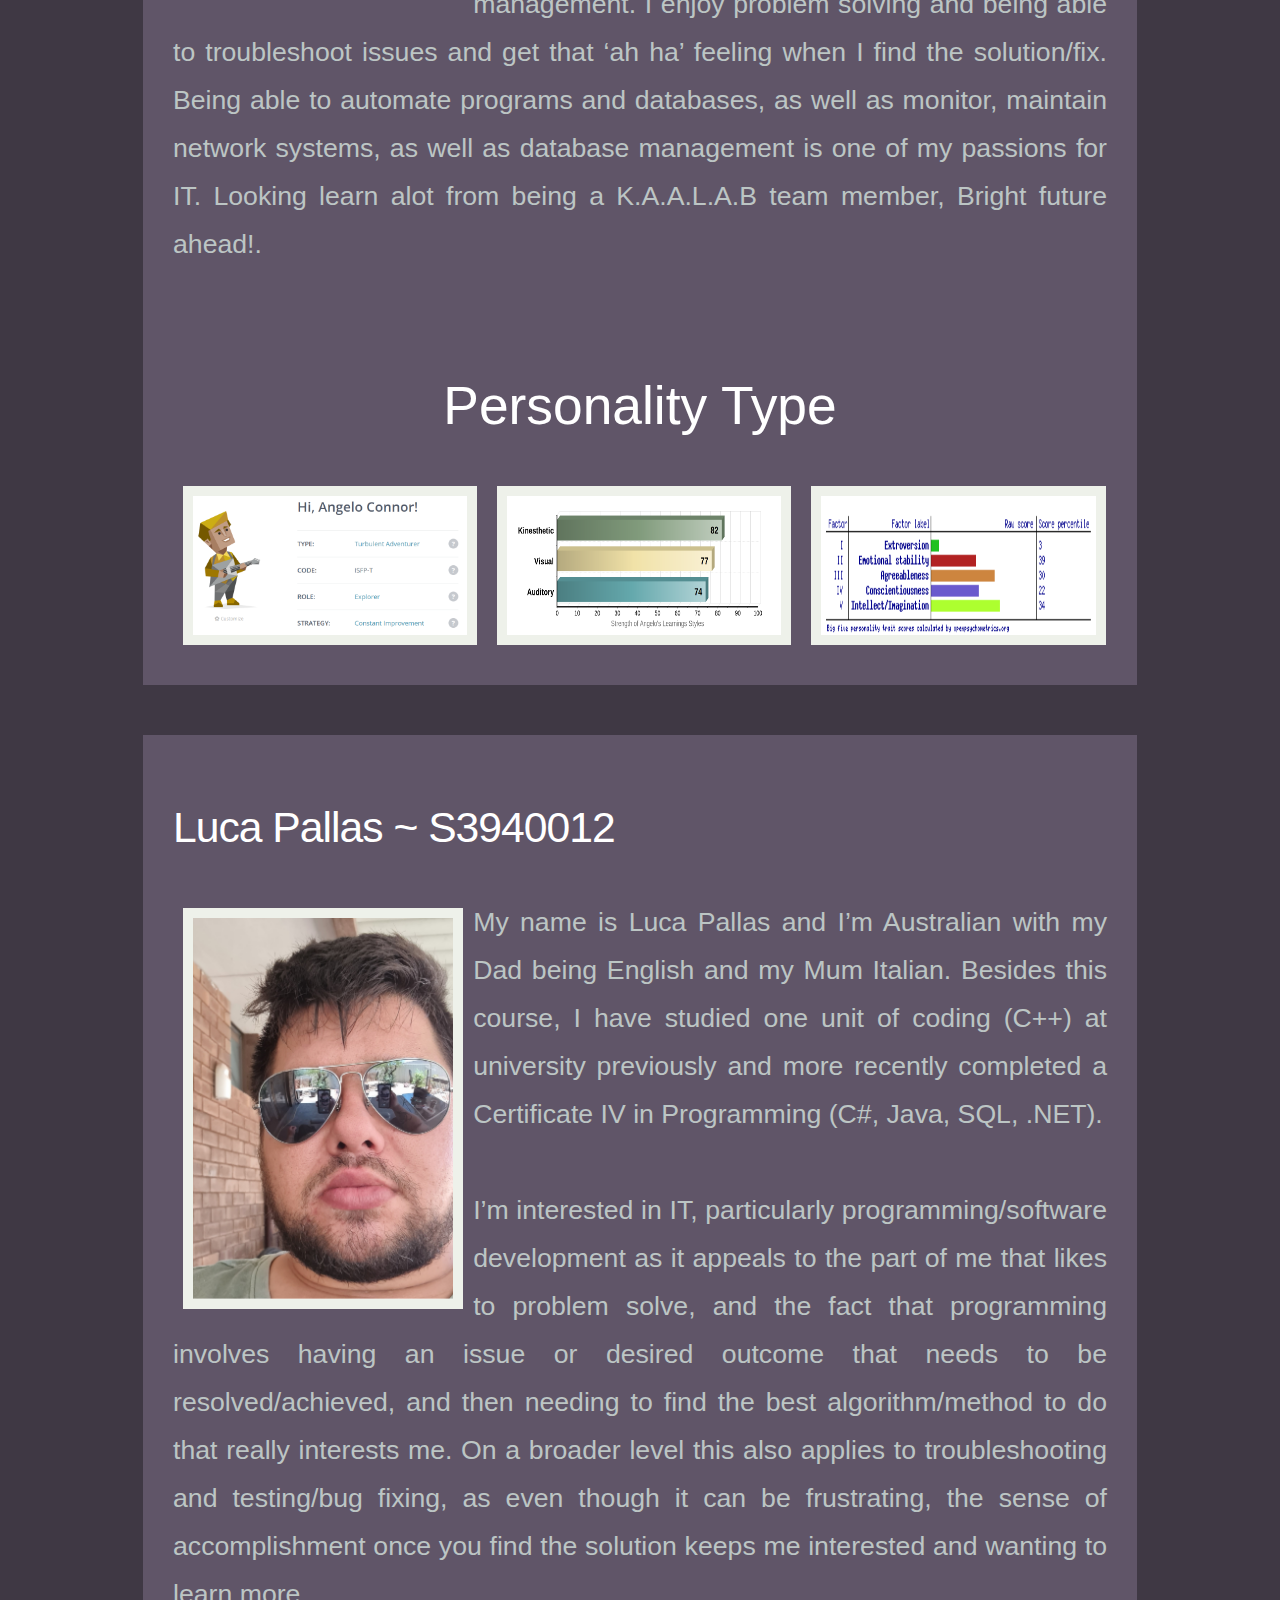
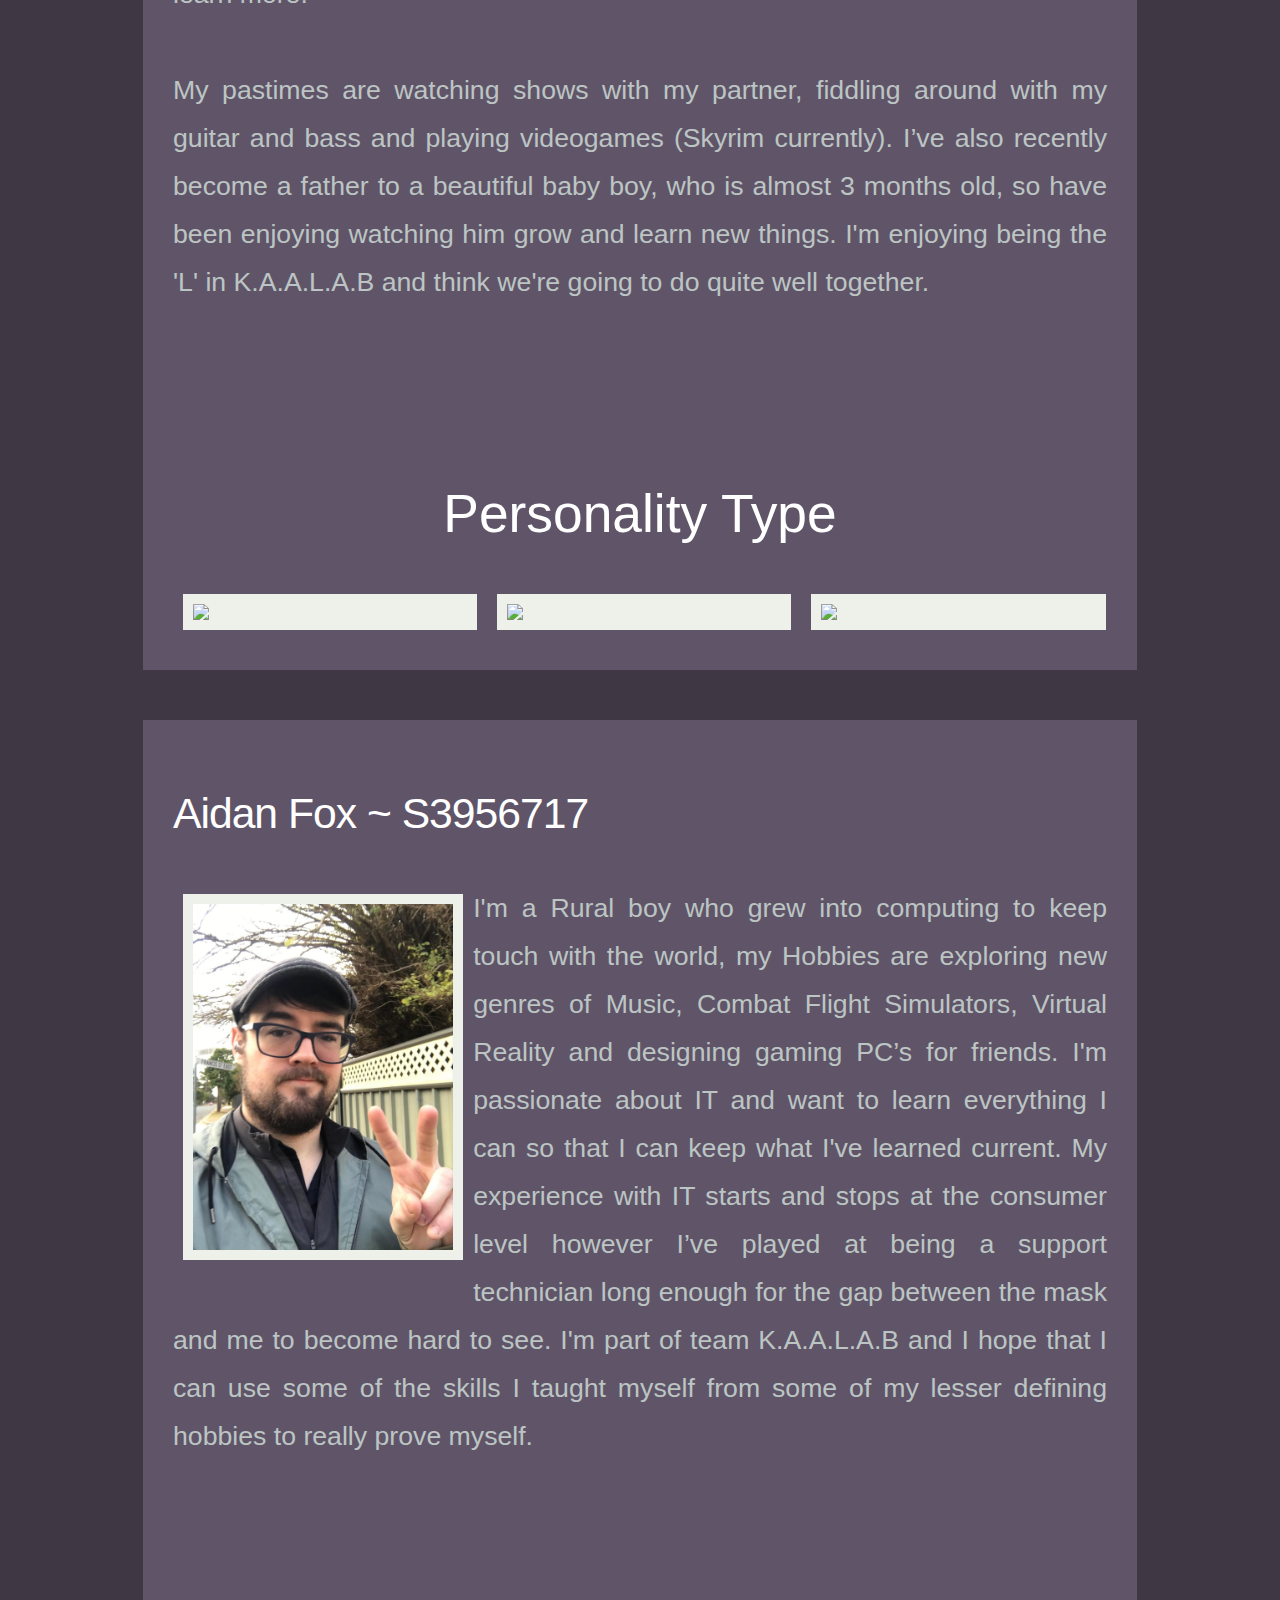
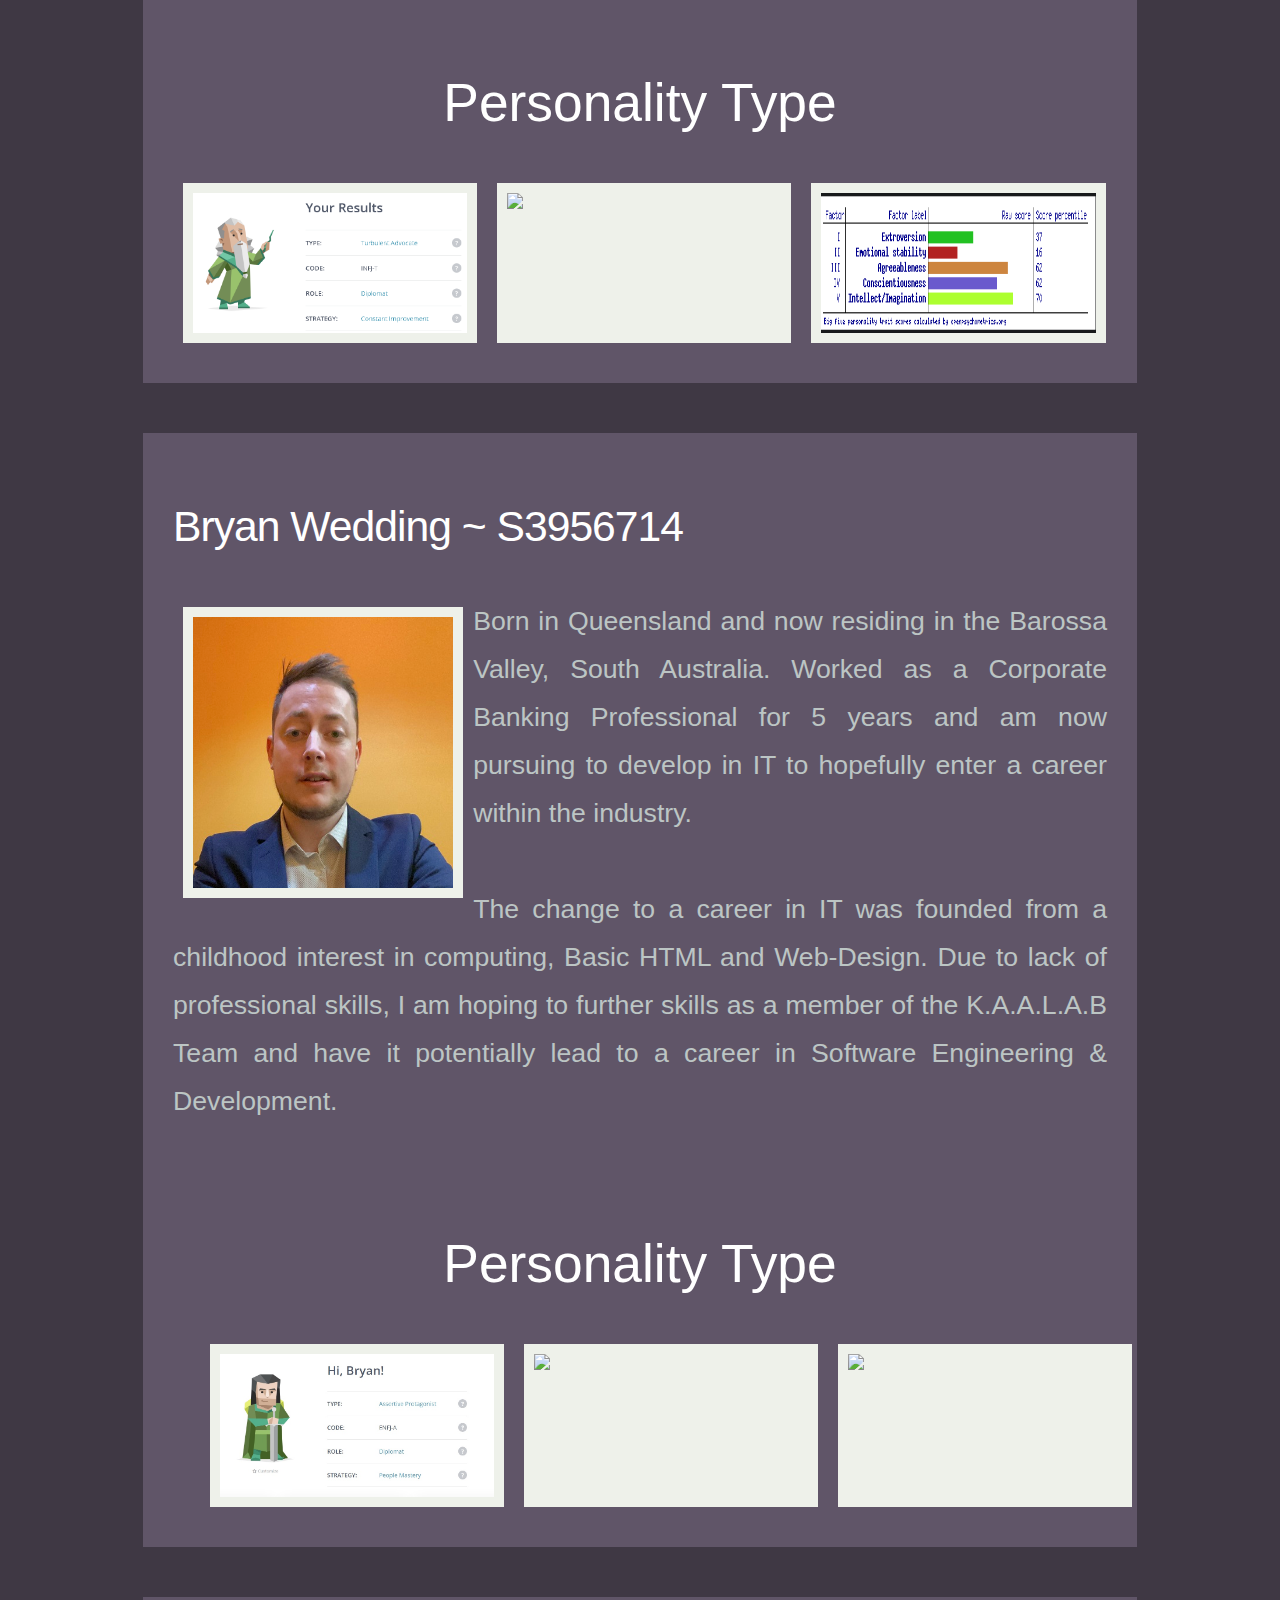
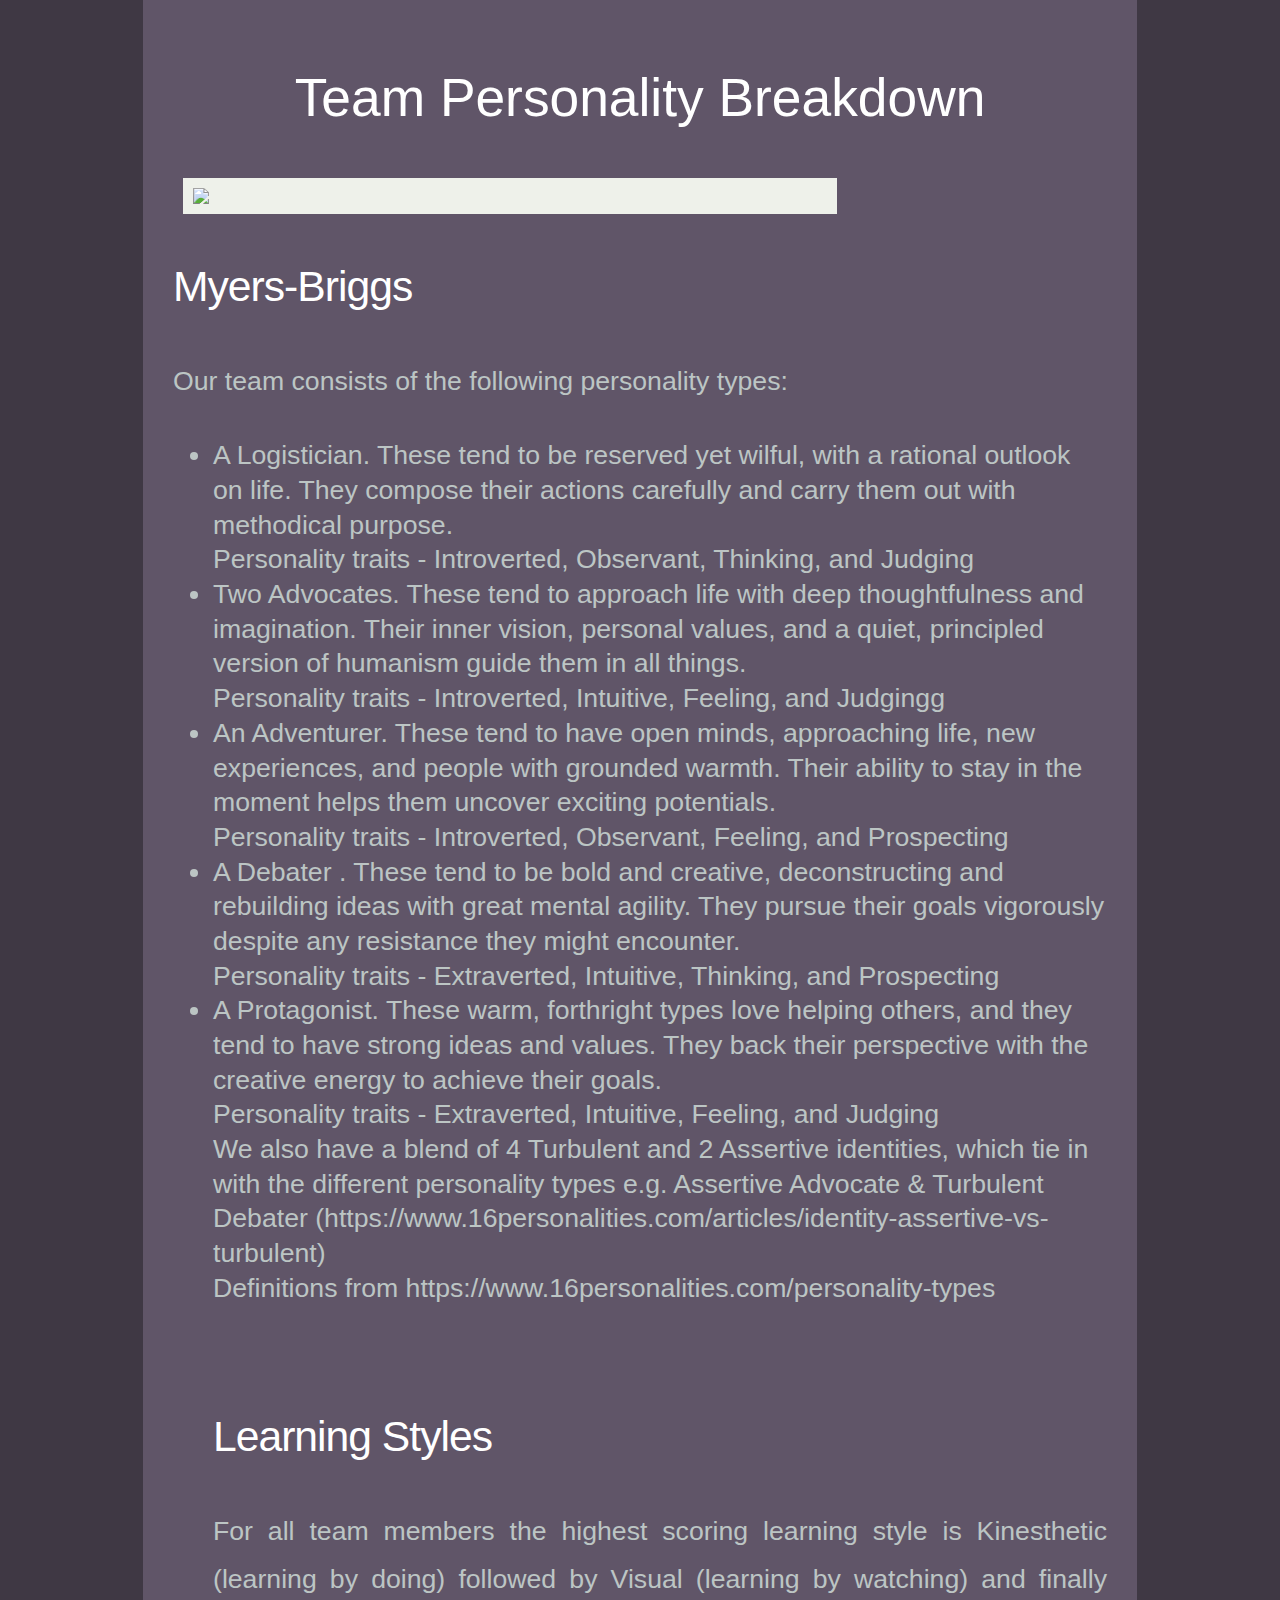
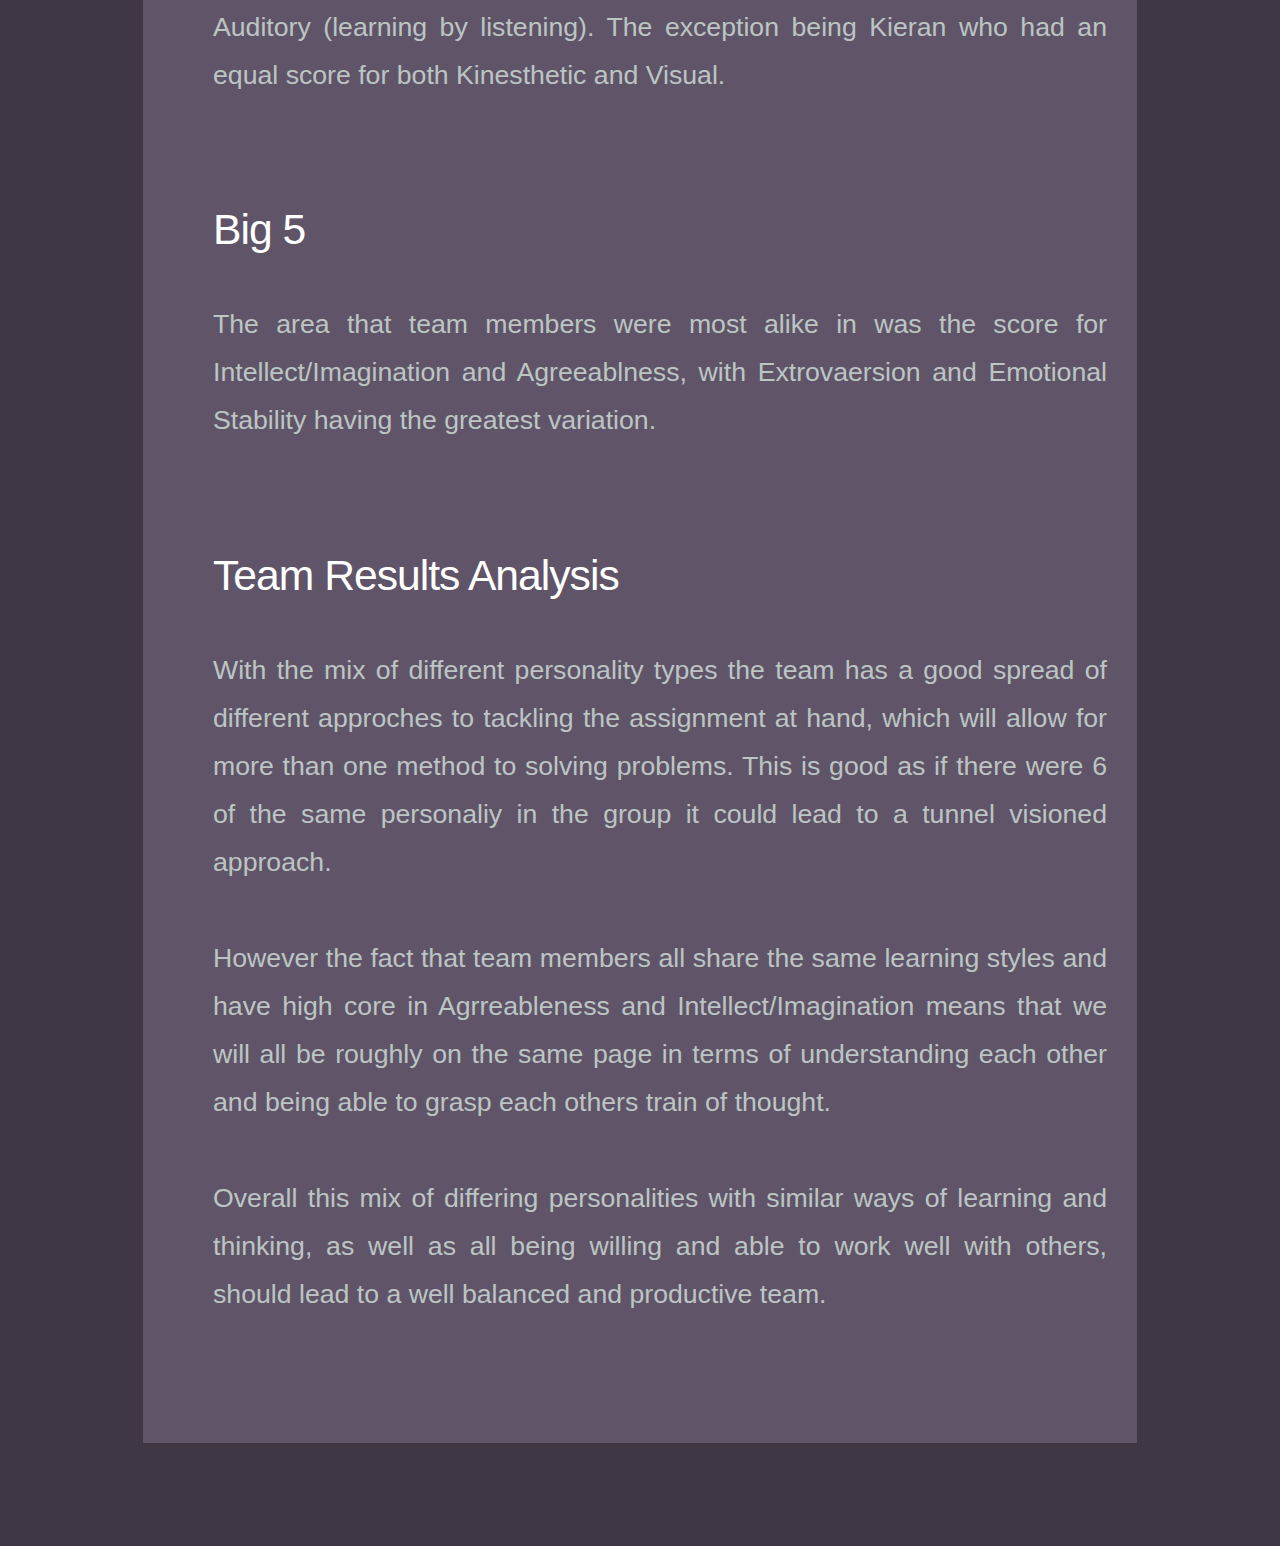
==== commit ca63fa5e: "added reflection; general update" ====
--- a/index.html
+++ b/index.html
@@ -24,6 +24,7 @@
     <a href="interview.html">PROFESSIONAL INTERVIEW</a>
     <a href="technologies.html">TECHNOLOGIES</a>
     <a href="project.html">PROJECT</a>
+    <a href="reflection.html">REFLECTION</a>
     <a href="javascript:void(0);" class="icon" onclick="reduceMenu()">
       <i class="fa fa-bars"></i>
     </a>
--- a/assets/css/styles.css
+++ b/assets/css/styles.css
@@ -72,6 +72,10 @@
 					width: 105%;
 					height: auto;
 	    }
+.thumbnail{
+	width:14%;
+	height:auto;
+}
 
 .thumbnail:hover {
     position:relative;
@@ -123,6 +127,12 @@
 margin: 25px;
 margin-top: 4%;
 }
+.small{
+	width:20%
+}
+.img40{
+	width:40%
+}
 table {
 		  float: left;
 			width:40%;
@@ -131,6 +141,7 @@
 			margin:10px;
 			border:10px solid #ddd;
 			caption-side:bottom;
+			overflow:hidden;
 		}
 
 table, th, td {
